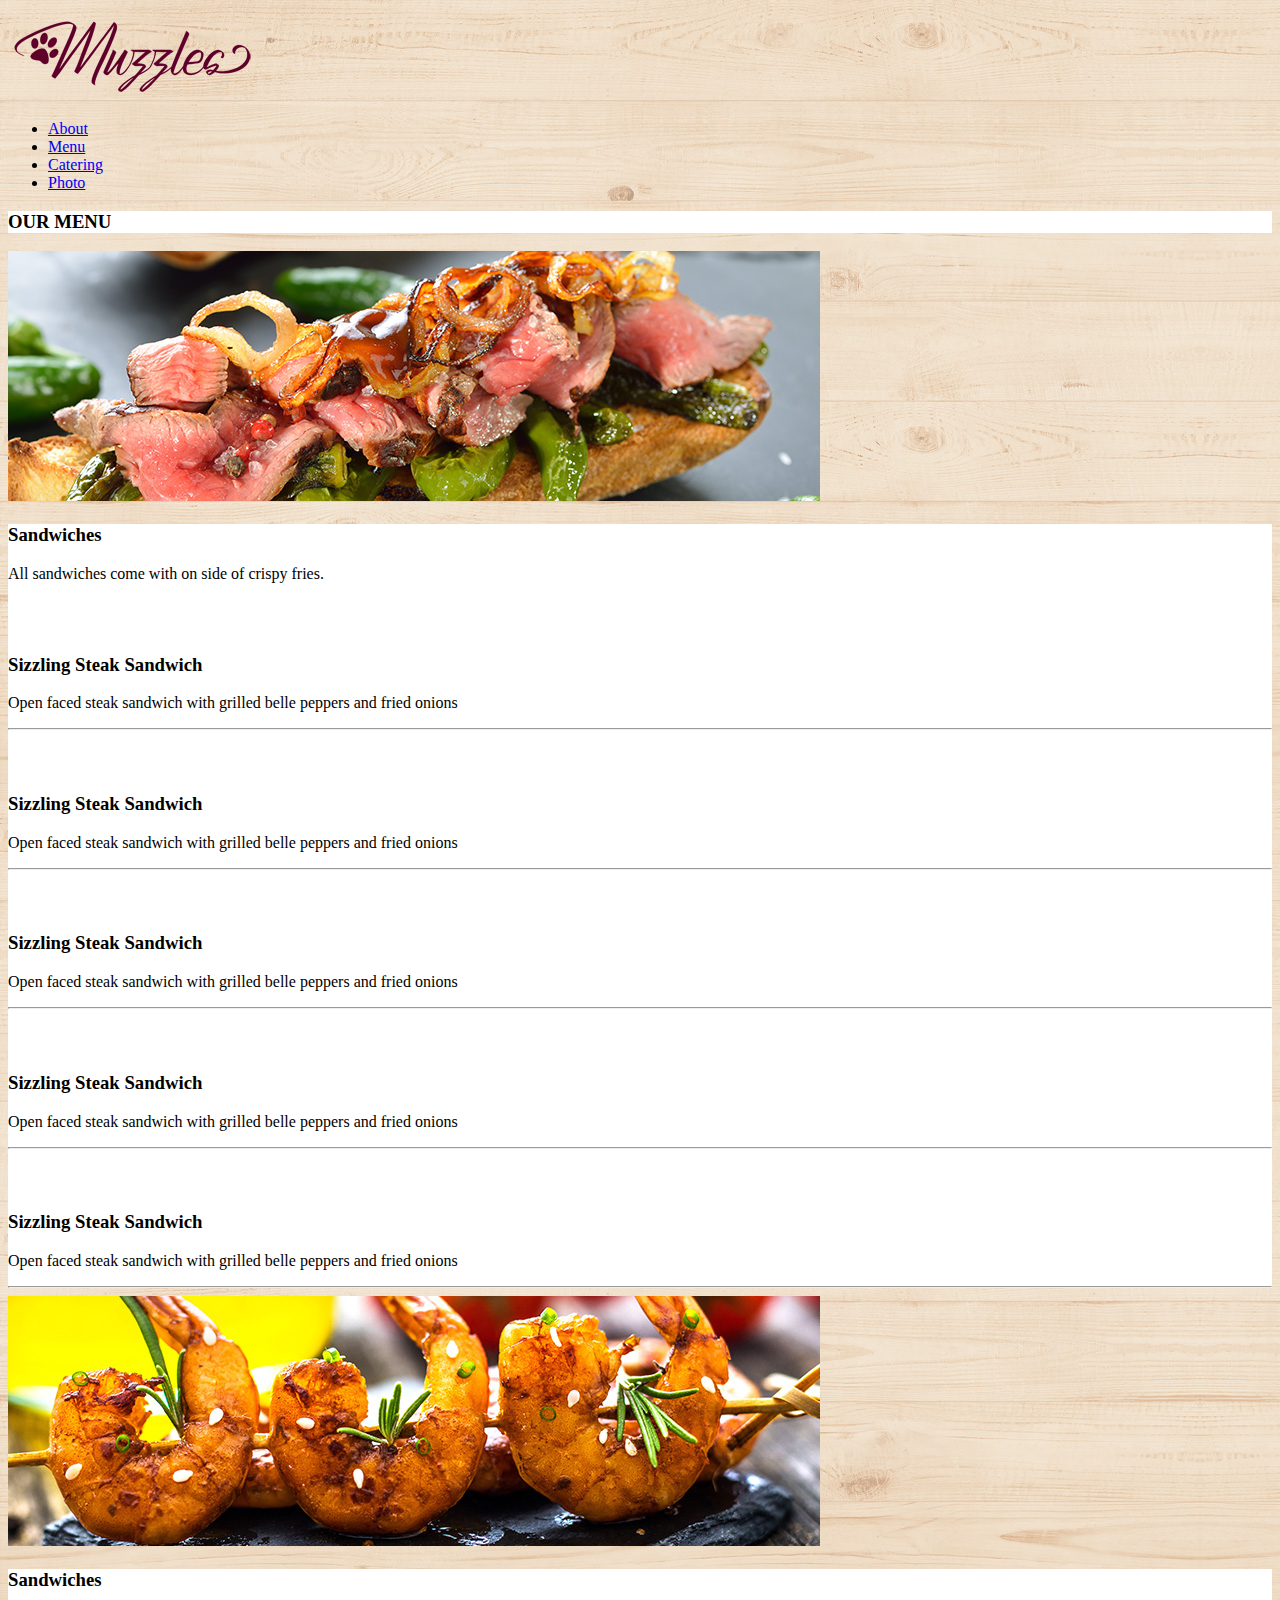
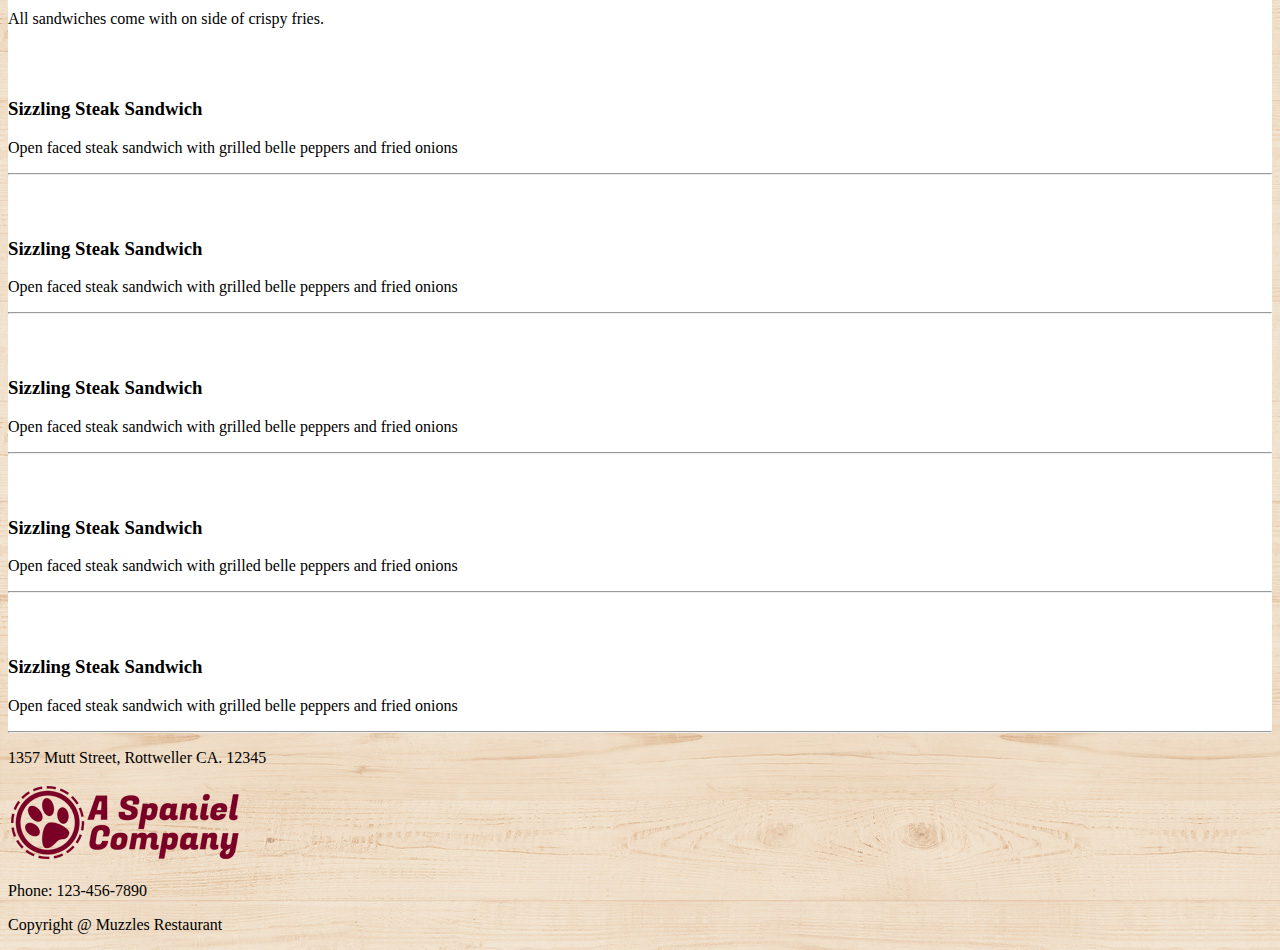
==== page/menu.html @ fd116674 "menu page" ====
<!doctype html>
<html lang="en">

<head>
    <!-- Required meta tags -->
    <meta charset="utf-8">
    <meta name="viewport" content="width=device-width, initial-scale=1">

    <!-- Bootstrap CSS -->
    <link href="https://cdn.jsdelivr.net/npm/bootstrap@5.0.1/dist/css/bootstrap.min.css" rel="stylesheet"
        integrity="sha384-+0n0xVW2eSR5OomGNYDnhzAbDsOXxcvSN1TPprVMTNDbiYZCxYbOOl7+AMvyTG2x" crossorigin="anonymous">
    <link rel="stylesheet" href="../style/style.css">
    <title>Puppy Restaurant</title>
</head>

<body>
    <!-- -------------------------------------------------------------------------------------------------------------------------------------------------------------------------------------- -->
    <nav class="navbar navbar-light">
        <div class="container">
            <a class="navbar-brand" href="#">
                <img src="../assets/MuzzlesLogo.png" alt="" width="250" height="92">
            </a>
            <ul class="nav justify-content-end">
                <li class="nav-item">
                    <a class="nav-link active" aria-current="page" href="#">About</a>
                </li>
                <li class="nav-item">
                    <a class="nav-link" href="#">Menu</a>
                </li>
                <li class="nav-item">
                    <a class="nav-link" href="#">Catering</a>
                </li>
                <li class="nav-item">
                    <a class="nav-link" href="#">Photo</a>
                </li>
            </ul>
        </div>
    </nav>

    <div style="background-color: #ffffff;" class="container d-flex justify-content-center">
        <div class="row">
            <div class="col">
                <h3>OUR MENU</h3>
            </div>
        </div>
    </div>

    <div class="container pt-5">
        <div class="row ">
            <div class="col-6">
                <img src="../assets/menubeef.jpg"  class="img-fluid" alt="">


                <div class="row " style="background-color: #ffffff;">
                    <div class="col-12 d-flex justify-content-start">
                        <h3>Sandwiches</h3>
                    </div>
                    <div class="col-12">
                        <p>All sandwiches come with on side of crispy fries.</p>
                    </div>
                    <br><br>
                    <div class="col-10">
                        <h3>Sizzling Steak Sandwich</h3>
                        <p>Open faced steak sandwich with grilled belle peppers and fried onions</p>
                    </div>
                    <hr>
                    <br><br>

                    <div class="col-10">
                        <h3>Sizzling Steak Sandwich</h3>
                        <p>Open faced steak sandwich with grilled belle peppers and fried onions</p>
                    </div>
                    <hr>
                    <br><br>

                    <div class="col-10">
                        <h3>Sizzling Steak Sandwich</h3>
                        <p>Open faced steak sandwich with grilled belle peppers and fried onions</p>
                    </div>
                    <hr>
                    <br><br>

                    <div class="col-10">
                        <h3>Sizzling Steak Sandwich</h3>
                        <p>Open faced steak sandwich with grilled belle peppers and fried onions</p>
                    </div>
                    <hr>
                    <br><br>

                    <div class="col-10">
                        <h3>Sizzling Steak Sandwich</h3>
                        <p>Open faced steak sandwich with grilled belle peppers and fried onions</p>
                    </div>
                    <hr>
                </div>


            </div>

            

            <div class="col-6">
                <img src="../assets/menuseafood.jpg" class="img-fluid" alt="">

                <div class="row M-size" style="background-color: #ffffff;">
                    <div class="col-12 d-flex justify-content-start">
                        <h3>Sandwiches</h3>
                    </div>
                    <div class="col-12">
                        <p>All sandwiches come with on side of crispy fries.</p>
                    </div>
                    <br><br>
                    <div class="col-10">
                        <h3>Sizzling Steak Sandwich</h3>
                        <p>Open faced steak sandwich with grilled belle peppers and fried onions</p>
                    </div>
                    <hr>
                    <br><br>

                    <div class="col-10">
                        <h3>Sizzling Steak Sandwich</h3>
                        <p>Open faced steak sandwich with grilled belle peppers and fried onions</p>
                    </div>
                    <hr>
                    <br><br>

                    <div class="col-10">
                        <h3>Sizzling Steak Sandwich</h3>
                        <p>Open faced steak sandwich with grilled belle peppers and fried onions</p>
                    </div>
                    <hr>
                    <br><br>

                    <div class="col-10">
                        <h3>Sizzling Steak Sandwich</h3>
                        <p>Open faced steak sandwich with grilled belle peppers and fried onions</p>
                    </div>
                    <hr>
                    <br><br>

                    <div class="col-10">
                        <h3>Sizzling Steak Sandwich</h3>
                        <p>Open faced steak sandwich with grilled belle peppers and fried onions</p>
                    </div>
                    <hr>
                </div>
            </div>
        </div>


        <!-- <div class="row" style="background-color: #ffffff;">
            <div class="col-12 d-flex justify-content-start">
                <h3>Sandwiches</h3>
            </div>
            <div class="col-12">
                <p>All sandwiches come with on side of crispy fries.</p>
            </div>
            <br><br><br>
            <div class="col-12">
                <h3>Sizzling Steak Sandwiach</h3>
            </div>
        </div> -->
    </div>




    <footer>
        <div class="container-fluid py-5">
            <div class="row">
                <div class="col-6 d-flex justify-content-start">
                    <p>1357 Mutt Street, Rottweller CA. 12345</p>
                </div>
                <div class="col-6 d-flex justify-content-end">
                    <img src="../assets/CompanyLogo.png" alt="">
                </div>
            </div>

            <div class="row">
                <div class="col-6  d-flex justify-content-start">
                    <p>Phone: 123-456-7890</p>
                </div>
                <div class="col-6 d-flex justify-content-end">
                    <p>Copyright @ Muzzles Restaurant</p>
                </div>
            </div>
        </div>
    </footer>






    <!-- -------------------------------------------------------------------------------------------------------------------------------------------------------------------------------------- -->
    <!-- Optional JavaScript; choose one of the two! -->

    <!-- Option 1: Bootstrap Bundle with Popper -->
    <script src="https://cdn.jsdelivr.net/npm/bootstrap@5.0.1/dist/js/bootstrap.bundle.min.js"
        integrity="sha384-gtEjrD/SeCtmISkJkNUaaKMoLD0//ElJ19smozuHV6z3Iehds+3Ulb9Bn9Plx0x4" crossorigin="anonymous">
    </script>

    <!-- Option 2: Separate Popper and Bootstrap JS -->
    <!--
    <script src="https://cdn.jsdelivr.net/npm/@popperjs/core@2.9.2/dist/umd/popper.min.js" integrity="sha384-IQsoLXl5PILFhosVNubq5LC7Qb9DXgDA9i+tQ8Zj3iwWAwPtgFTxbJ8NT4GN1R8p" crossorigin="anonymous"></script>
    <script src="https://cdn.jsdelivr.net/npm/bootstrap@5.0.1/dist/js/bootstrap.min.js" integrity="sha384-Atwg2Pkwv9vp0ygtn1JAojH0nYbwNJLPhwyoVbhoPwBhjQPR5VtM2+xf0Uwh9KtT" crossorigin="anonymous"></script>
    -->
</body>

</html>
---- style/style.css ----
@font-face {
    font-family: MontaukRegular;
    src: url(../assets/fonts/Montauk-Regular.otf);
}

@font-face {
    font-family: MontaukBold;
    src: url(../assets/fonts/Montauk-Bold.otf);
}

body{
    background-image: url(../assets/bgtexture.jpg);
}
#homeImage {
    background-image: url(../assets/homeHero.jpg);
    height: 50vh;
    width: 100%;
    background-repeat: no-repeat;
    background-size: cover;
}

#AMainImage {
    background-image: url(../assets/AboutMain.jpg);
    background-size: cover;
}

#AMainCard {
    
}

#ATeamHeading {
    background-color: white;
    display: flex;
    justify-content: center;
}

.AcardText {
    font-family: MontaukRegular;
    font-size: 16px;
    color: #5F002B;
}
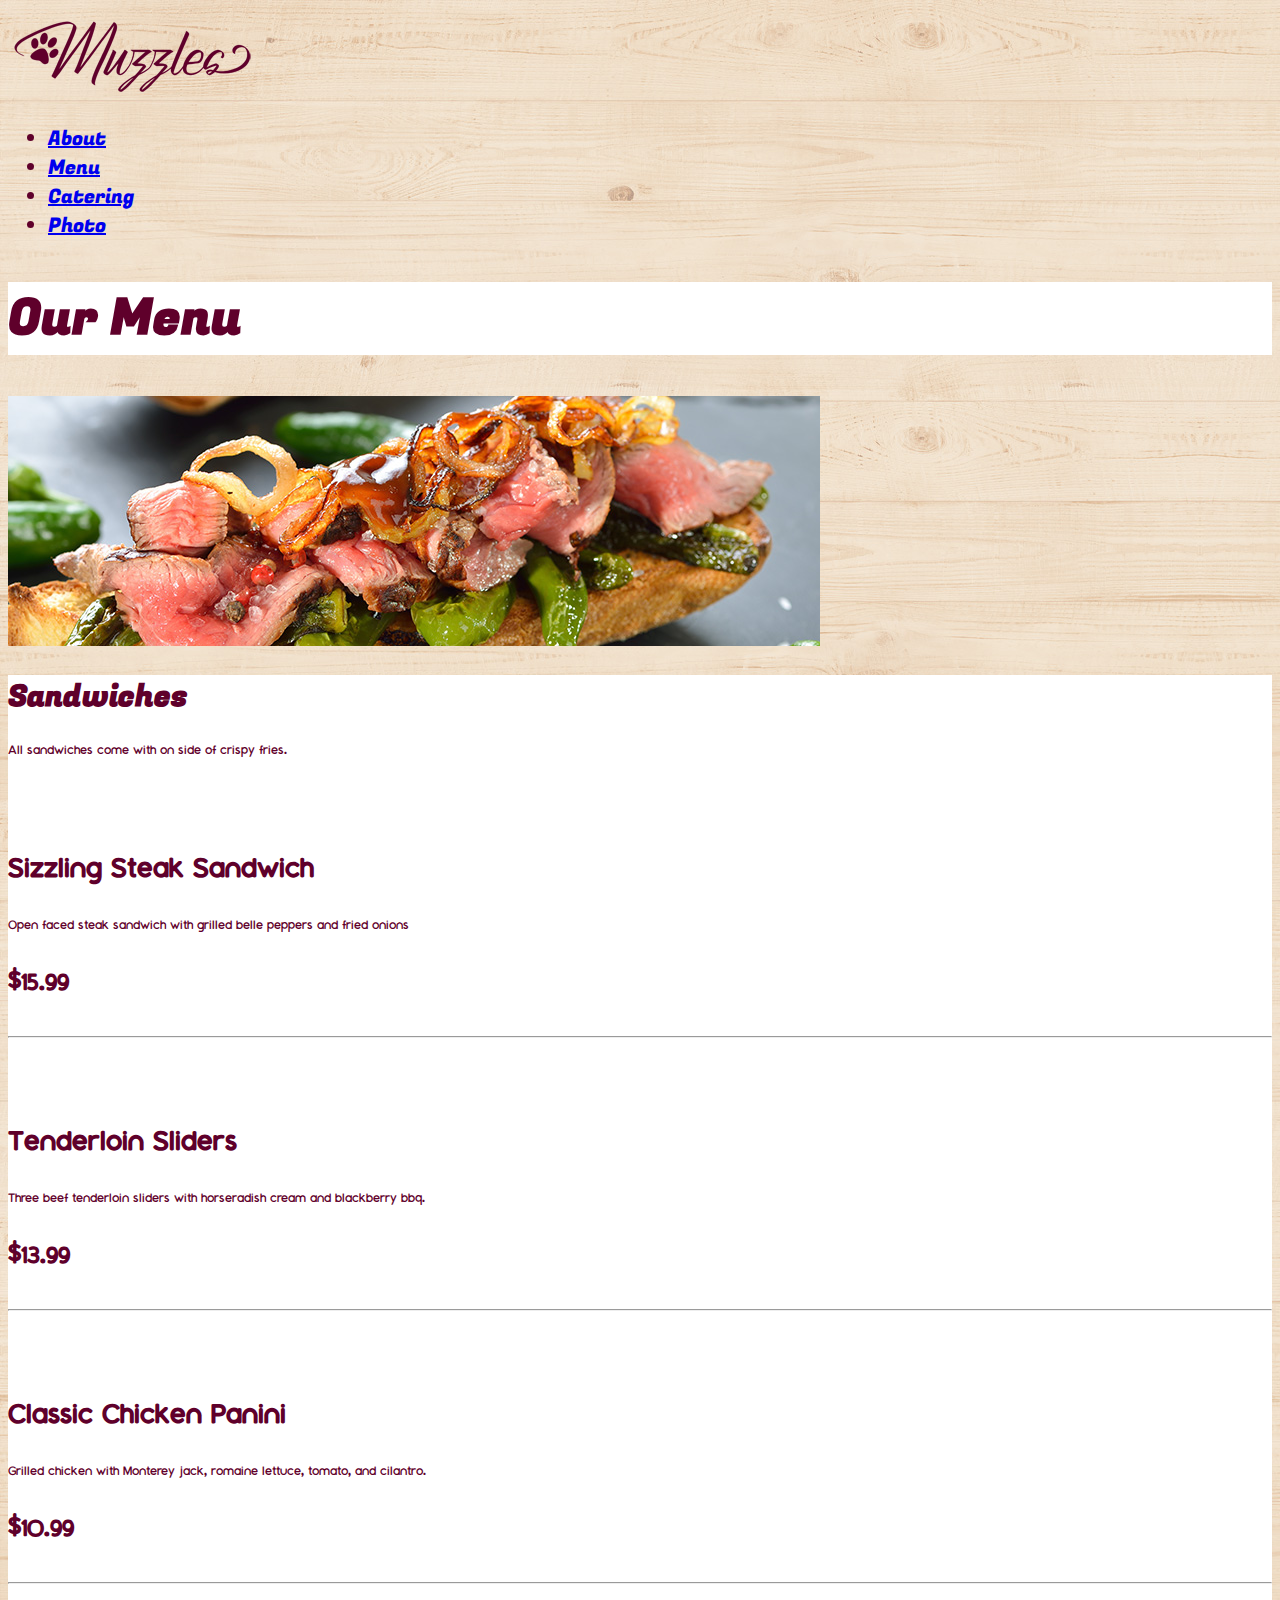
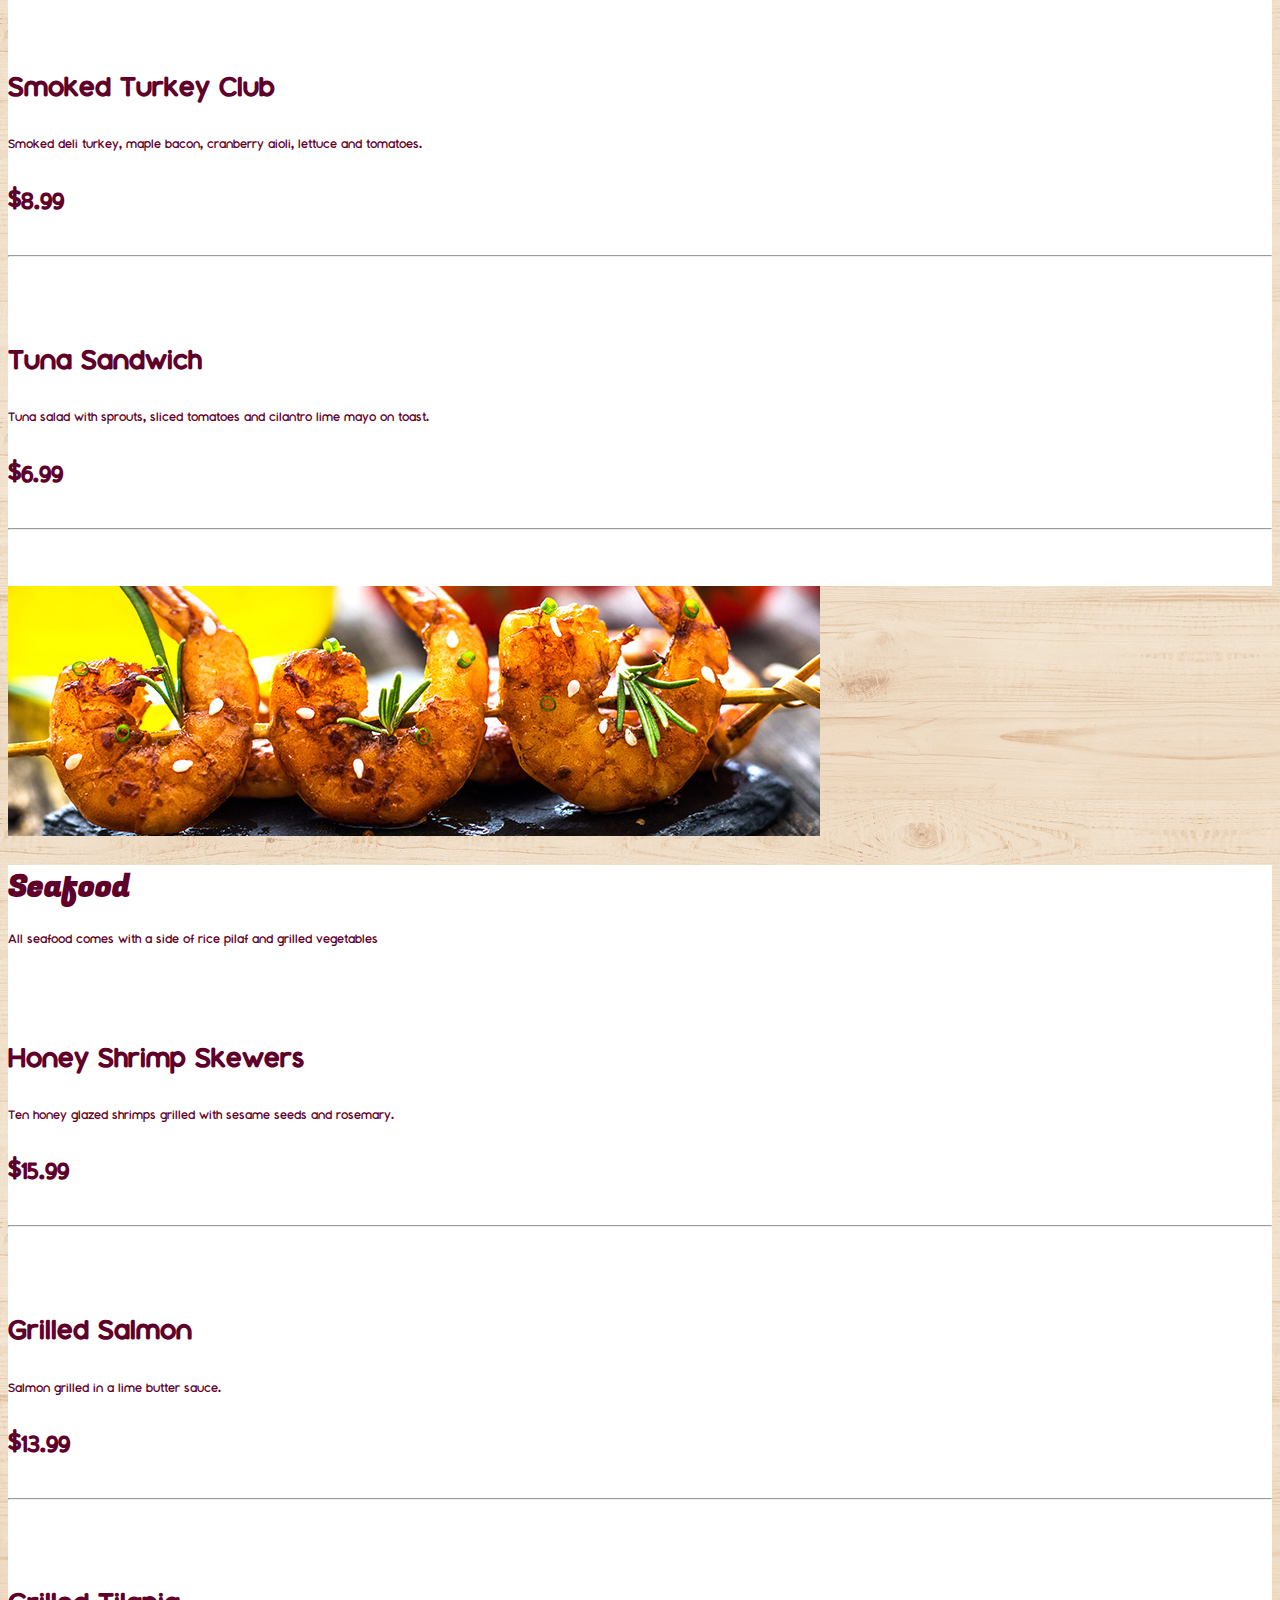
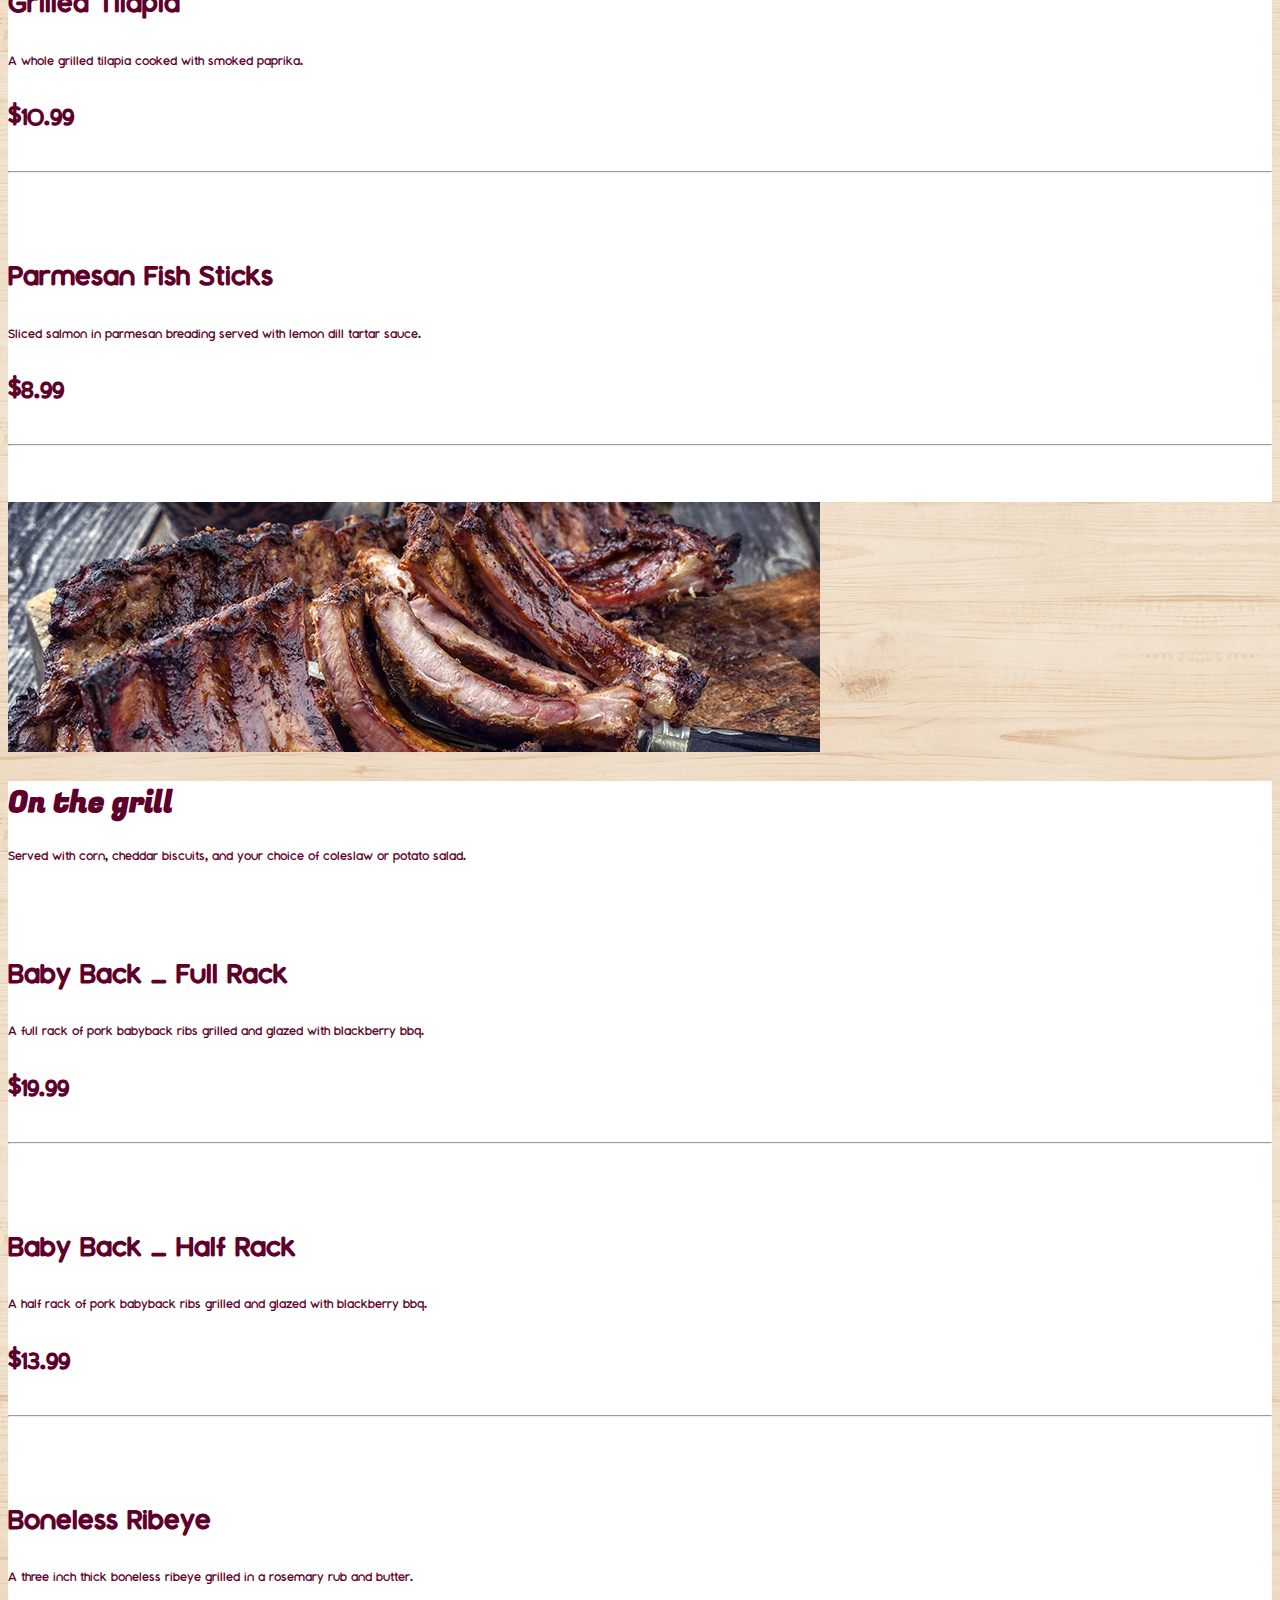
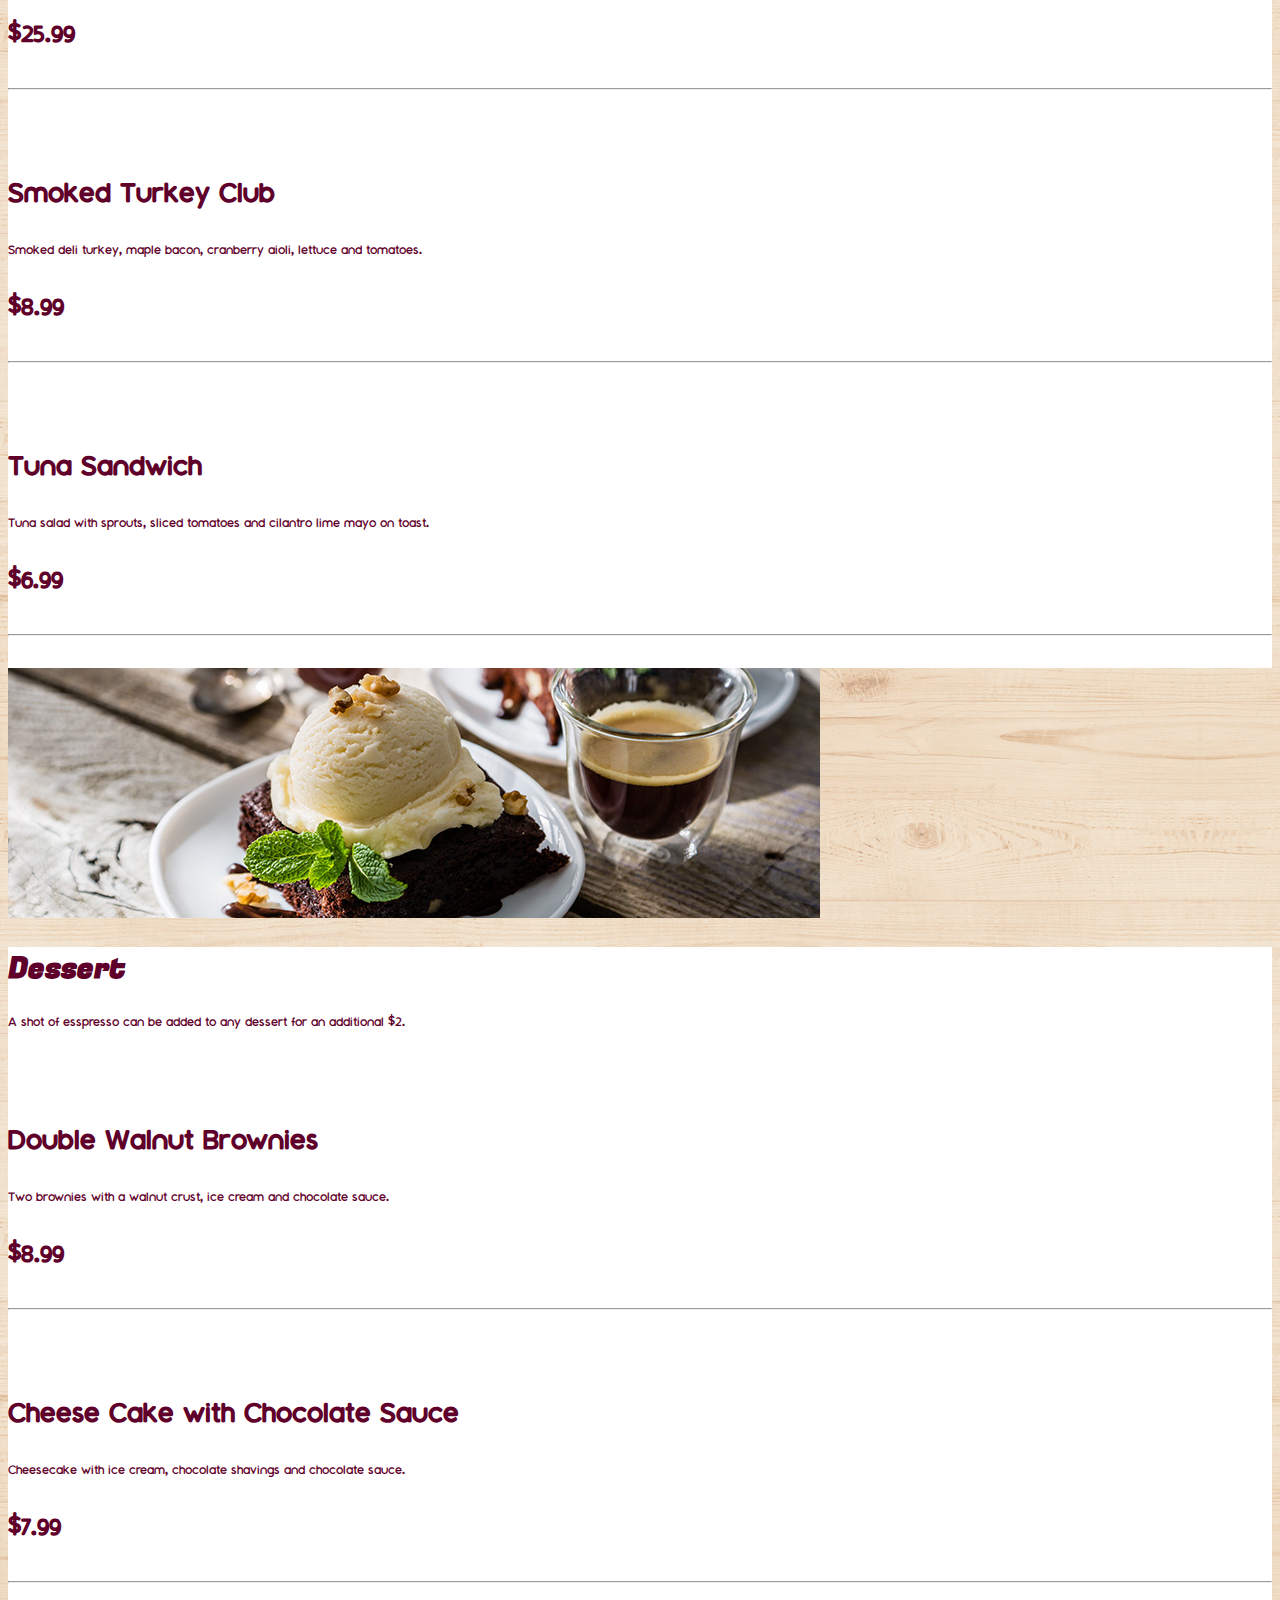
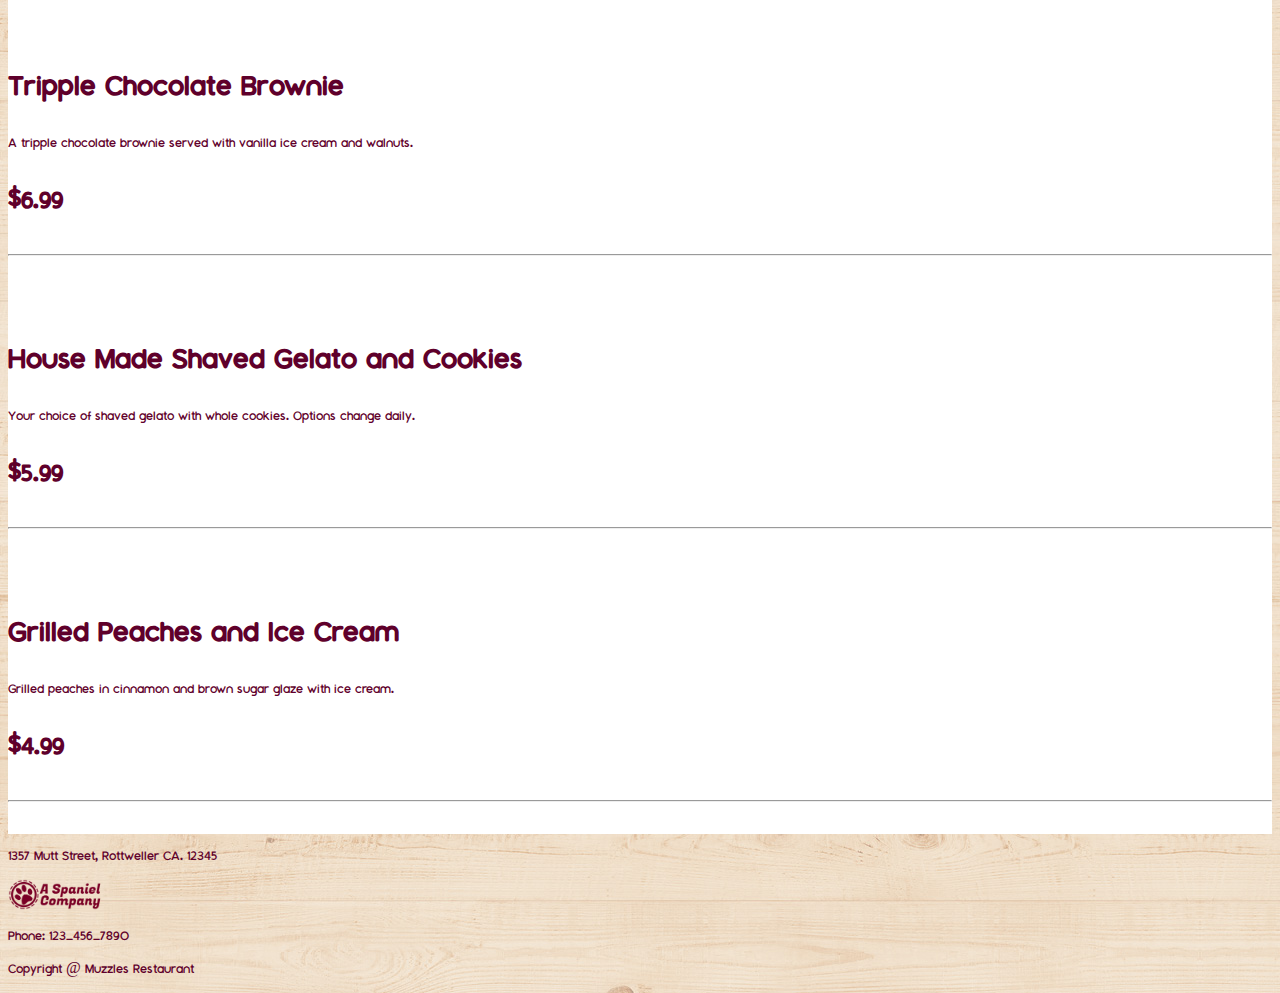
==== commit 1eea713e: "changing fonts" ====
--- a/page/menu.html
+++ b/page/menu.html
@@ -20,7 +20,7 @@
             <a class="navbar-brand" href="#">
                 <img src="../assets/MuzzlesLogo.png" alt="" width="250" height="92">
             </a>
-            <ul class="nav justify-content-end">
+            <ul class="nav justify-content-end M-anchor">
                 <li class="nav-item">
                     <a class="nav-link active" aria-current="page" href="#">About</a>
                 </li>
@@ -38,9 +38,9 @@
     </nav>
 
     <div style="background-color: #ffffff;" class="container d-flex justify-content-center">
-        <div class="row">
+        <div class="row py-3">
             <div class="col">
-                <h3>OUR MENU</h3>
+                <h2 class="Mtitle">Our Menu</h2>
             </div>
         </div>
     </div>
@@ -51,55 +51,267 @@
                 <img src="../assets/menubeef.jpg"  class="img-fluid" alt="">
 
 
-                <div class="row " style="background-color: #ffffff;">
+                <div class="row M-size py-3 M-food-names" style="background-color: #ffffff;">
                     <div class="col-12 d-flex justify-content-start">
-                        <h3>Sandwiches</h3>
+                        <h2 class="McardHeading">Sandwiches</h2>
                     </div>
                     <div class="col-12">
                         <p>All sandwiches come with on side of crispy fries.</p>
                     </div>
-                    <br><br>
-                    <div class="col-10">
-                        <h3>Sizzling Steak Sandwich</h3>
-                        <p>Open faced steak sandwich with grilled belle peppers and fried onions</p>
-                    </div>
-                    <hr>
-                    <br><br>
-
-                    <div class="col-10">
-                        <h3>Sizzling Steak Sandwich</h3>
-                        <p>Open faced steak sandwich with grilled belle peppers and fried onions</p>
-                    </div>
-                    <hr>
-                    <br><br>
-
-                    <div class="col-10">
-                        <h3>Sizzling Steak Sandwich</h3>
-                        <p>Open faced steak sandwich with grilled belle peppers and fried onions</p>
-                    </div>
-                    <hr>
-                    <br><br>
-
-                    <div class="col-10">
-                        <h3>Sizzling Steak Sandwich</h3>
-                        <p>Open faced steak sandwich with grilled belle peppers and fried onions</p>
-                    </div>
-                    <hr>
-                    <br><br>
-
-                    <div class="col-10">
-                        <h3>Sizzling Steak Sandwich</h3>
-                        <p>Open faced steak sandwich with grilled belle peppers and fried onions</p>
-                    </div>
-                    <hr>
-                </div>
-
-
-            </div>
+                    
+                    <br><br>
+                    <div class="col-10">
+                        <h3>Sizzling Steak Sandwich</h3>
+                        <p>Open faced steak sandwich with grilled belle peppers and fried onions</p>
+                    </div>
+                    <div class="col-2 ">
+                        <h4>$15.99</h4>
+                    </div>
+                    <hr>
+                    <br><br>
+
+                    <div class="col-10">
+                        <h3>Tenderloin Sliders </h3>
+                        <p>Three beef tenderloin sliders with horseradish cream and blackberry bbq.</p>
+                    </div>
+                    <div class="col-2">
+                        <h4>$13.99</h4>
+                    </div>
+                    <hr>
+                    <br><br>
+
+                    <div class="col-10">
+                        <h3>Classic Chicken Panini</h3>
+                        <p>Grilled chicken with Monterey jack, romaine lettuce, tomato, and cilantro.</p>
+                    </div>
+                    <div class="col-2">
+                        <h4>$10.99</h4>
+                    </div>
+                    <hr>
+                    <br><br>
+
+                    <div class="col-10">
+                        <h3>Smoked Turkey Club </h3>
+                        <p>Smoked deli turkey, maple bacon, cranberry aioli, lettuce and tomatoes.</p>
+                    </div>
+                    <div class="col-2">
+                        <h4>$8.99</h4>
+                    </div>
+                    <hr>
+                    <br><br>
+
+                    <div class="col-10">
+                        <h3>Tuna Sandwich</h3>
+                        <p>Tuna salad with sprouts, sliced tomatoes and cilantro lime mayo on toast.</p>
+                    </div>
+                    <div class="col-2">
+                        <h4>$6.99</h4>
+                    </div>
+                    <hr>
+                    <br><br>
+                </div>
+
+
+            </div>
+<!-- ------------------------------ -->
+            <div class="col-6">
+                <img src="../assets/menuseafood.jpg"  class="img-fluid" alt="">
+
+
+                <div class="row M-size py-3 M-food-names" style="background-color: #ffffff;">
+                    <div class="col-12 d-flex justify-content-start">
+                        <h2 class="McardHeading">Seafood</h2>
+                    </div>
+                    
+                    <div class="col-12">
+                        <p>All seafood comes with a side of rice pilaf and grilled vegetables</p>
+                    </div>
+                    
+                    <br><br>
+                    <div class="col-10">
+                        <h3>Honey Shrimp Skewers </h3>
+                        <p>Ten honey glazed shrimps grilled with sesame seeds and rosemary.</p>
+                    </div>
+                    <div class="col-2">
+                        <h4>$15.99</h4>
+                    </div>
+                    <hr>
+                    <br><br>
+
+                    <div class="col-10">
+                        <h3>Grilled Salmon </h3>
+                        <p>Salmon grilled in a lime butter sauce.</p>
+                    </div>
+                    <div class="col-2">
+                        <h4>$13.99</h4>
+                    </div>
+                    <hr>
+                    <br><br>
+
+                    <div class="col-10">
+                        <h3>Grilled Tilapia </h3>
+                        <p>A whole grilled tilapia cooked with smoked paprika.</p>
+                    </div>
+                    <div class="col-2">
+                        <h4>$10.99</h4>
+                    </div>
+                    <hr>
+                    <br><br>
+
+                    <div class="col-10">
+                        <h3>Parmesan Fish Sticks</h3>
+                        <p> Sliced salmon in parmesan breading served with lemon dill tartar sauce.</p>
+                    </div>
+                    <div class="col-2">
+                        <h4>$8.99</h4>
+                    </div>
+                    <hr>
+                    <br><br>
+
+
+                </div>
+            </div>
+
+<!-- ------------------------------ -->
+            <div class="col-6 py-5">
+                <img src="../assets/menumeat.jpg"  class="img-fluid" alt="">
+
+
+                <div class="row M-size py-3 M-food-names " style="background-color: #ffffff;">
+                    <div class="col-12 d-flex justify-content-start">
+                        <h2 class="McardHeading">On the grill</h2>
+                    </div>
+                    <div class="col-12">
+                        <p>Served with corn, cheddar biscuits, and your choice of coleslaw or potato salad.</p>
+                    </div>
+                    <br><br>
+                    <div class="col-10">
+                        <h3>Baby Back - Full Rack </h3>
+                        <p>A full rack of pork babyback ribs grilled and glazed with blackberry bbq.</p>
+                    </div>
+                    <div class="col-2">
+                        <h4>$19.99</h4>
+                    </div>
+                    <hr>
+                    <br><br>
+
+                    <div class="col-10">
+                        <h3>Baby Back - Half Rack </h3>
+                        <p> A half rack of pork babyback ribs grilled and glazed with blackberry bbq.</p>
+                    </div>
+                    <div class="col-2">
+                        <h4>$13.99</h4>
+                    </div>
+                    <hr>
+                    <br><br>
+
+
+                    <div class="col-10">
+                        <h3>Boneless Ribeye </h3>
+                        <p>A three inch thick boneless ribeye grilled in a rosemary rub and butter.</p>
+                    </div>
+                    <div class="col-2">
+                        <h4>$25.99</h4>
+                    </div>
+                    <hr>
+                    <br><br>
+
+                    <div class="col-10">
+                        <h3>Smoked Turkey Club </h3>
+                        <p>Smoked deli turkey, maple bacon, cranberry aioli, lettuce and tomatoes.</p>
+                    </div>
+                    <div class="col-2">
+                        <h4>$8.99</h4>
+                    </div>
+                    <hr>
+                    <br><br>
+
+                    <div class="col-10">
+                        <h3>Tuna Sandwich </h3>
+                        <p>Tuna salad with sprouts, sliced tomatoes and cilantro lime mayo on toast.</p>
+                    </div>
+                    <div class="col-2">
+                        <h4>$6.99</h4>
+                    </div>
+                    <hr>
+                    <br>
+
+                </div>
+            </div>
+
+<!-- ------------------------------ -->            
+            <div class="col-6 py-5">
+                <img src="../assets/menudesserts.jpg"  class="img-fluid" alt="">
+
+
+                <div class="row M-size py-3 M-food-names" style="background-color: #ffffff;">
+                    <div class="col-12 d-flex justify-content-start">
+                        <h2 class="McardHeading">Dessert</h2>
+                    </div>
+                    <div class="col-12">
+                        <p>A shot of esspresso can be added to any dessert for an additional $2.</p>
+                    </div>
+                    <br><br>
+                    <div class="col-10">
+                        <h3>Double Walnut Brownies</h3>
+                        <p>Two brownies with a walnut crust, ice cream and chocolate sauce.</p>
+                    </div>
+                    <div class="col-2">
+                        <h4>$8.99</h4>
+                    </div>
+                    <hr>
+                    <br><br>
+
+                    <div class="col-10">
+                        <h3>Cheese Cake with Chocolate Sauce </h3>
+                        <p>Cheesecake with ice cream, chocolate shavings and chocolate sauce.</p>
+                    </div>
+                    <div class="col-2">
+                        <h4>$7.99</h4>
+                    </div>
+                    <hr>
+                    <br><br>
+
+                    <div class="col-10">
+                        <h3>Tripple Chocolate Brownie </h3>
+                        <p>A tripple chocolate brownie served with vanilla ice cream and walnuts.</p>
+                    </div>
+                    <div class="col-2">
+                        <h4>$6.99</h4>
+                    </div>
+                    <hr>
+                    <br><br>
+
+                    <div class="col-10">
+                        <h3>House Made Shaved Gelato and Cookies</h3>
+                        <p>Your choice of shaved gelato with whole cookies. Options change daily.</p>
+                    </div>
+                    <div class="col-2">
+                        <h4>$5.99</h4>
+                    </div>
+                    <hr>
+                    <br><br>
+
+                    <div class="col-10">
+                        <h3>Grilled Peaches and Ice Cream </h3>
+                        <p>Grilled peaches in cinnamon and brown sugar glaze with ice cream.</p>
+                    </div>
+                    <div class="col-2">
+                        <h4>$4.99</h4>
+                    </div>
+                    <hr>
+                    <br>
+                </div>
+
+                
+
+
+            </div>
+
 
             
 
-            <div class="col-6">
+            <!-- <div class="col-6">
                 <img src="../assets/menuseafood.jpg" class="img-fluid" alt="">
 
                 <div class="row M-size" style="background-color: #ffffff;">
@@ -145,7 +357,7 @@
                     <hr>
                 </div>
             </div>
-        </div>
+        </div> -->
 
 
         <!-- <div class="row" style="background-color: #ffffff;">
@@ -166,17 +378,17 @@
 
 
     <footer>
-        <div class="container-fluid py-5">
+        <div class="container-fluid py-5 mb-0">
             <div class="row">
-                <div class="col-6 d-flex justify-content-start">
+                <div class="col-6 d-flex justify-content-start mb-0">
                     <p>1357 Mutt Street, Rottweller CA. 12345</p>
                 </div>
                 <div class="col-6 d-flex justify-content-end">
-                    <img src="../assets/CompanyLogo.png" alt="">
-                </div>
-            </div>
-
-            <div class="row">
+                    <img class="M-footer-img" src="../assets/CompanyLogo.png" alt="">
+                </div>
+            </div>
+
+            <div class="row ">
                 <div class="col-6  d-flex justify-content-start">
                     <p>Phone: 123-456-7890</p>
                 </div>
--- a/style/style.css
+++ b/style/style.css
@@ -1,13 +1,3 @@
-@font-face {
-    font-family: MontaukRegular;
-    src: url(../assets/fonts/Montauk-Regular.otf);
-}
-
-@font-face {
-    font-family: MontaukBold;
-    src: url(../assets/fonts/Montauk-Bold.otf);
-}
-
 body{
     background-image: url(../assets/bgtexture.jpg);
 }
@@ -19,23 +9,67 @@
     background-size: cover;
 }
 
-#AMainImage {
-    background-image: url(../assets/AboutMain.jpg);
-    background-size: cover;
+.M-size {
+margin: 0px;
 }
 
-#AMainCard {
-    
+  
+@font-face {
+    font-family: MontaukRegular;
+    src: url(../assets/fonts/Montauk-Regular.otf);
 }
 
-#ATeamHeading {
-    background-color: white;
-    display: flex;
-    justify-content: center;
+@font-face {
+    font-family: MontaukBold;
+    src: url(../assets/fonts/Montauk-Bold.otf);
 }
 
-.AcardText {
+@font-face {
+    font-family: FugazRegular;
+    src: url(../assets/fonts/FugazOne-Regular.ttf);
+}
+
+@font-face {
+    font-family: FugazOneRegular;
+    src: url(../assets/FugazOne-Regular.ttf);
+}
+
+ p, hr{
     font-family: MontaukRegular;
     font-size: 16px;
     color: #5F002B;
-}+}
+
+.McardHeading {
+    font-family: FugazOneRegular;
+    font-size: 30px;
+    color: #5F002B;
+    opacity: 100%;
+}
+
+.Mtitle {
+    font-family: FugazOneRegular;
+    font-size: 50px;
+    color: #5F002B;
+    opacity: 100%;
+}
+
+.M-footer-img {
+    width: 100px;
+    height: 31.6;
+}
+
+.M-anchor {
+    font-family: FugazOneRegular;
+    font-size: 20px;
+    color: #5F002B;
+    opacity: 100%;
+}
+
+.M-food-names {
+    font-family: MontaukRegular;
+    font-size: 30px;
+    color: #5F002B;
+}
+
+
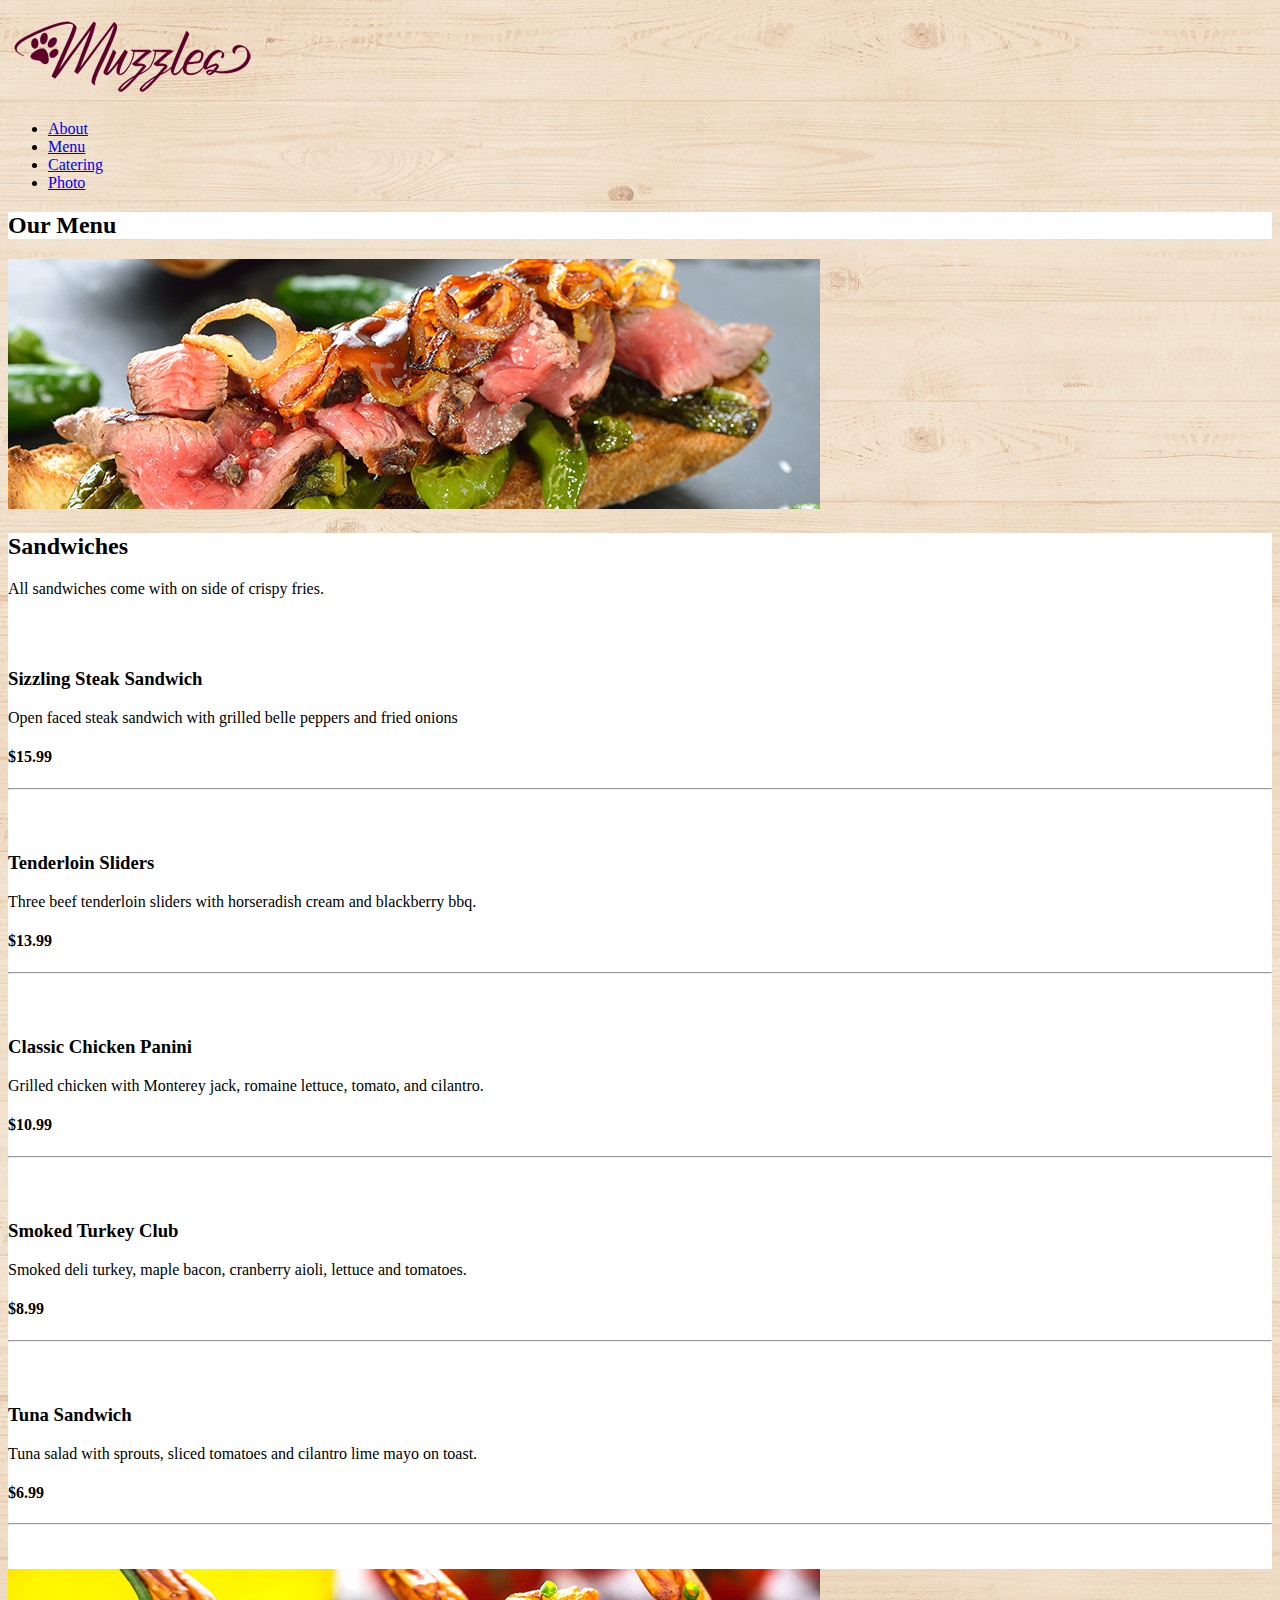
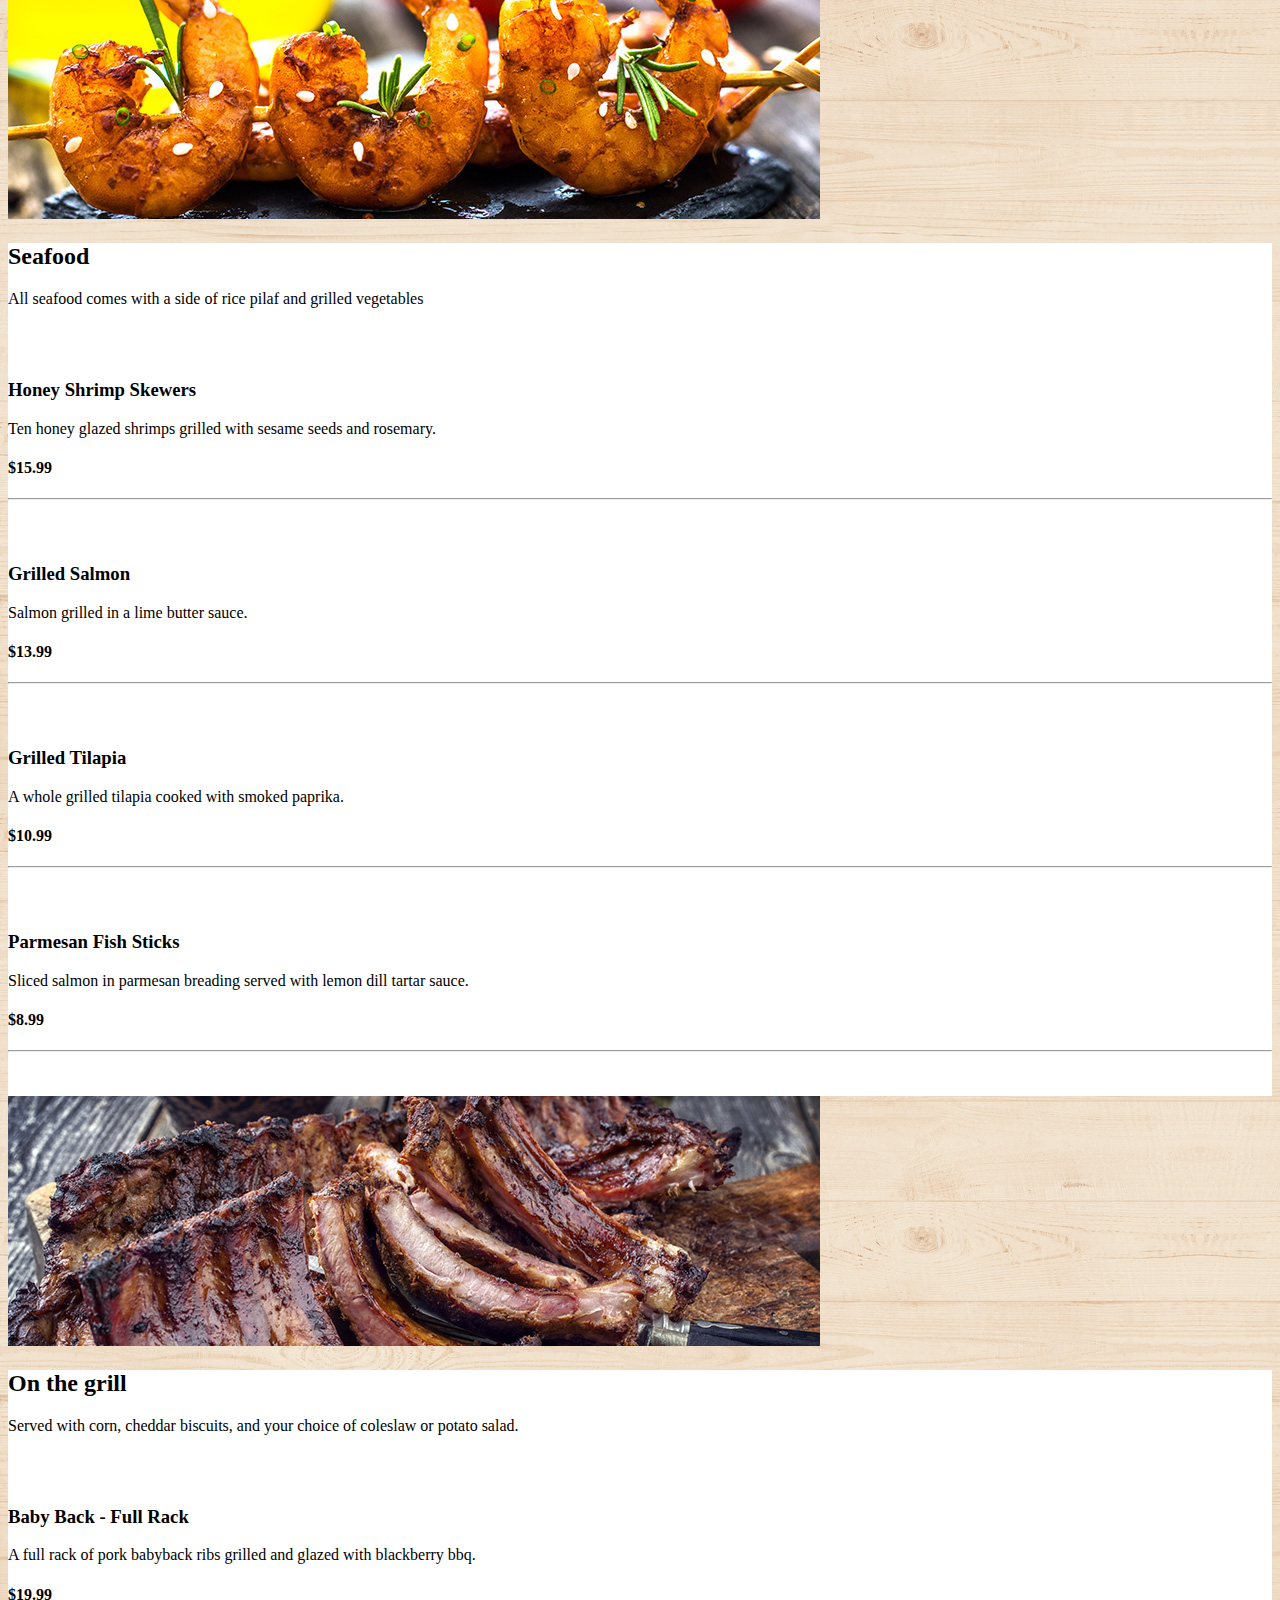
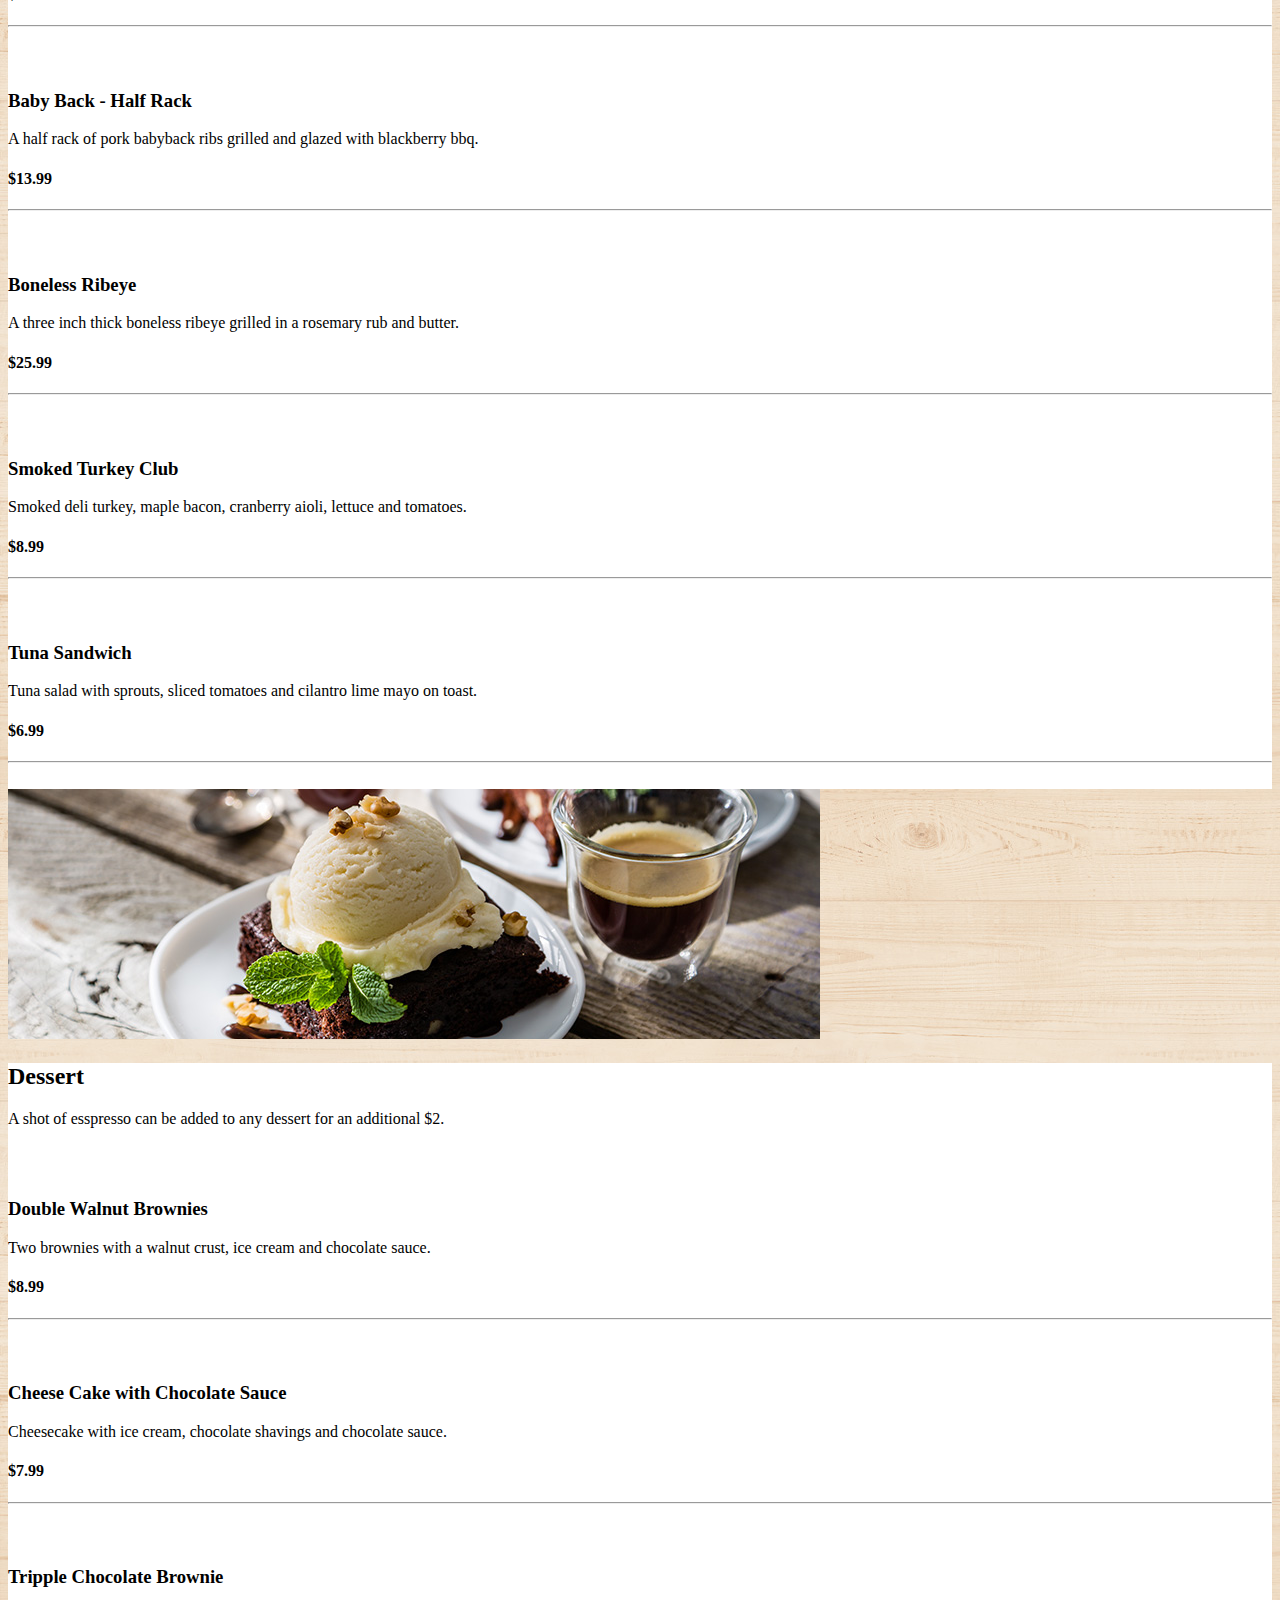
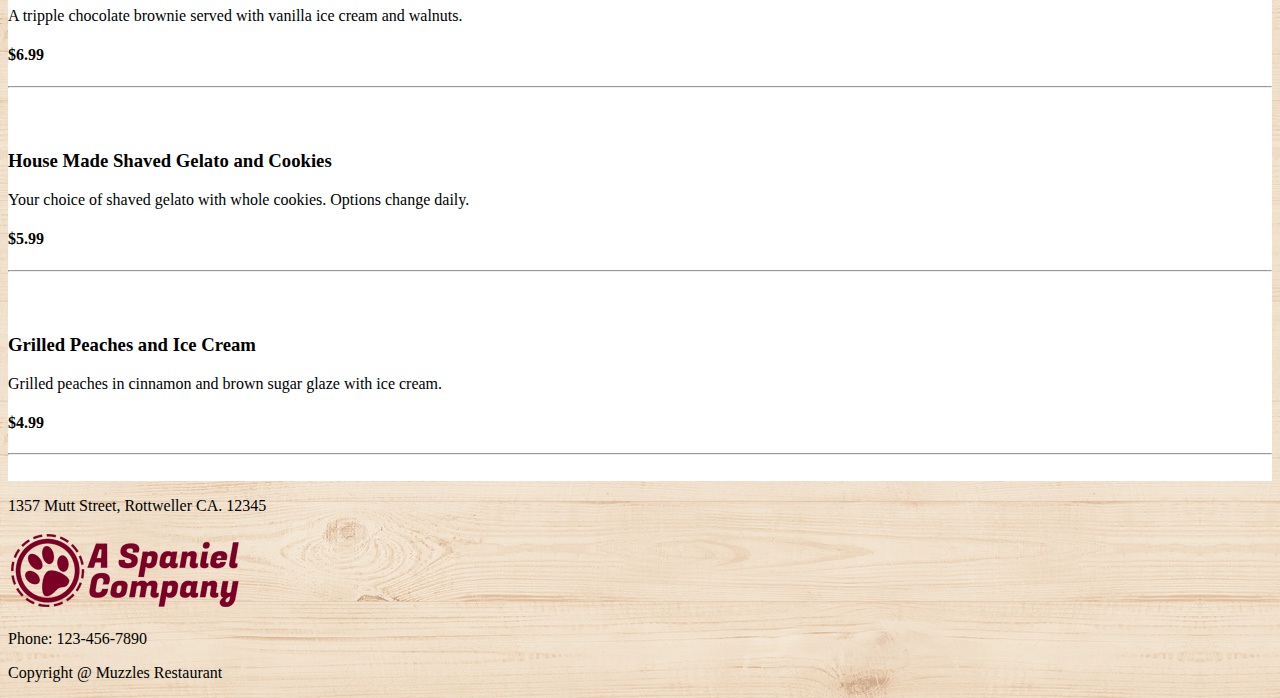
==== commit 54d375cb: "photo page" ====
--- a/page/menu.html
+++ b/page/menu.html
@@ -48,7 +48,7 @@
     <div class="container pt-5">
         <div class="row ">
             <div class="col-6">
-                <img src="../assets/menubeef.jpg"  class="img-fluid" alt="">
+                <img src="../assets/menubeef.jpg" class="img-fluid" alt="">
 
 
                 <div class="row M-size py-3 M-food-names" style="background-color: #ffffff;">
@@ -58,7 +58,7 @@
                     <div class="col-12">
                         <p>All sandwiches come with on side of crispy fries.</p>
                     </div>
-                    
+
                     <br><br>
                     <div class="col-10">
                         <h3>Sizzling Steak Sandwich</h3>
@@ -113,20 +113,20 @@
 
 
             </div>
-<!-- ------------------------------ -->
+            <!-- ------------------------------ -->
             <div class="col-6">
-                <img src="../assets/menuseafood.jpg"  class="img-fluid" alt="">
+                <img src="../assets/menuseafood.jpg" class="img-fluid" alt="">
 
 
                 <div class="row M-size py-3 M-food-names" style="background-color: #ffffff;">
                     <div class="col-12 d-flex justify-content-start">
                         <h2 class="McardHeading">Seafood</h2>
                     </div>
-                    
+
                     <div class="col-12">
                         <p>All seafood comes with a side of rice pilaf and grilled vegetables</p>
                     </div>
-                    
+
                     <br><br>
                     <div class="col-10">
                         <h3>Honey Shrimp Skewers </h3>
@@ -172,9 +172,9 @@
                 </div>
             </div>
 
-<!-- ------------------------------ -->
+            <!-- ------------------------------ -->
             <div class="col-6 py-5">
-                <img src="../assets/menumeat.jpg"  class="img-fluid" alt="">
+                <img src="../assets/menumeat.jpg" class="img-fluid" alt="">
 
 
                 <div class="row M-size py-3 M-food-names " style="background-color: #ffffff;">
@@ -239,9 +239,9 @@
                 </div>
             </div>
 
-<!-- ------------------------------ -->            
+            <!-- ------------------------------ -->
             <div class="col-6 py-5">
-                <img src="../assets/menudesserts.jpg"  class="img-fluid" alt="">
+                <img src="../assets/menudesserts.jpg" class="img-fluid" alt="">
 
 
                 <div class="row M-size py-3 M-food-names" style="background-color: #ffffff;">
@@ -303,13 +303,13 @@
                     <br>
                 </div>
 
-                
-
-
-            </div>
-
-
-            
+
+
+
+            </div>
+
+
+
 
             <!-- <div class="col-6">
                 <img src="../assets/menuseafood.jpg" class="img-fluid" alt="">
@@ -360,7 +360,7 @@
         </div> -->
 
 
-        <!-- <div class="row" style="background-color: #ffffff;">
+            <!-- <div class="row" style="background-color: #ffffff;">
             <div class="col-12 d-flex justify-content-start">
                 <h3>Sandwiches</h3>
             </div>
@@ -372,48 +372,48 @@
                 <h3>Sizzling Steak Sandwiach</h3>
             </div>
         </div> -->
-    </div>
-
-
-
-
-    <footer>
-        <div class="container-fluid py-5 mb-0">
-            <div class="row">
-                <div class="col-6 d-flex justify-content-start mb-0">
-                    <p>1357 Mutt Street, Rottweller CA. 12345</p>
-                </div>
-                <div class="col-6 d-flex justify-content-end">
-                    <img class="M-footer-img" src="../assets/CompanyLogo.png" alt="">
-                </div>
-            </div>
-
-            <div class="row ">
-                <div class="col-6  d-flex justify-content-start">
-                    <p>Phone: 123-456-7890</p>
-                </div>
-                <div class="col-6 d-flex justify-content-end">
-                    <p>Copyright @ Muzzles Restaurant</p>
-                </div>
-            </div>
         </div>
-    </footer>
-
-
-
-
-
-
-    <!-- -------------------------------------------------------------------------------------------------------------------------------------------------------------------------------------- -->
-    <!-- Optional JavaScript; choose one of the two! -->
-
-    <!-- Option 1: Bootstrap Bundle with Popper -->
-    <script src="https://cdn.jsdelivr.net/npm/bootstrap@5.0.1/dist/js/bootstrap.bundle.min.js"
-        integrity="sha384-gtEjrD/SeCtmISkJkNUaaKMoLD0//ElJ19smozuHV6z3Iehds+3Ulb9Bn9Plx0x4" crossorigin="anonymous">
-    </script>
-
-    <!-- Option 2: Separate Popper and Bootstrap JS -->
-    <!--
+
+
+
+
+        <footer>
+            <div class="container-fluid py-5 mb-0">
+                <div class="row">
+                    <div class="col-6 d-flex justify-content-start mb-0">
+                        <p>1357 Mutt Street, Rottweller CA. 12345</p>
+                    </div>
+                    <div class="col-6 d-flex justify-content-end">
+                        <img class="M-footer-img" src="../assets/CompanyLogo.png" alt="">
+                    </div>
+                </div>
+
+                <div class="row ">
+                    <div class="col-6  d-flex justify-content-start">
+                        <p>Phone: 123-456-7890</p>
+                    </div>
+                    <div class="col-6 d-flex justify-content-end">
+                        <p>Copyright @ Muzzles Restaurant</p>
+                    </div>
+                </div>
+            </div>
+        </footer>
+
+
+
+
+
+
+        <!-- -------------------------------------------------------------------------------------------------------------------------------------------------------------------------------------- -->
+        <!-- Optional JavaScript; choose one of the two! -->
+
+        <!-- Option 1: Bootstrap Bundle with Popper -->
+        <script src="https://cdn.jsdelivr.net/npm/bootstrap@5.0.1/dist/js/bootstrap.bundle.min.js"
+            integrity="sha384-gtEjrD/SeCtmISkJkNUaaKMoLD0//ElJ19smozuHV6z3Iehds+3Ulb9Bn9Plx0x4" crossorigin="anonymous">
+        </script>
+
+        <!-- Option 2: Separate Popper and Bootstrap JS -->
+        <!--
     <script src="https://cdn.jsdelivr.net/npm/@popperjs/core@2.9.2/dist/umd/popper.min.js" integrity="sha384-IQsoLXl5PILFhosVNubq5LC7Qb9DXgDA9i+tQ8Zj3iwWAwPtgFTxbJ8NT4GN1R8p" crossorigin="anonymous"></script>
     <script src="https://cdn.jsdelivr.net/npm/bootstrap@5.0.1/dist/js/bootstrap.min.js" integrity="sha384-Atwg2Pkwv9vp0ygtn1JAojH0nYbwNJLPhwyoVbhoPwBhjQPR5VtM2+xf0Uwh9KtT" crossorigin="anonymous"></script>
     -->
--- a/style/style.css
+++ b/style/style.css
@@ -1,19 +1,3 @@
-body{
-    background-image: url(../assets/bgtexture.jpg);
-}
-#homeImage {
-    background-image: url(../assets/homeHero.jpg);
-    height: 50vh;
-    width: 100%;
-    background-repeat: no-repeat;
-    background-size: cover;
-}
-
-.M-size {
-margin: 0px;
-}
-
-  
 @font-face {
     font-family: MontaukRegular;
     src: url(../assets/fonts/Montauk-Regular.otf);
@@ -29,47 +13,56 @@
     src: url(../assets/fonts/FugazOne-Regular.ttf);
 }
 
-@font-face {
-    font-family: FugazOneRegular;
-    src: url(../assets/FugazOne-Regular.ttf);
+body{
+    background-image: url(../assets/bgtexture.jpg);
+}
+#homeImage {
+    background-image: url(../assets/homeHero.jpg);
+    height: 50vh;
+    width: 100%;
+    background-repeat: no-repeat;
+    background-size: cover;
 }
 
- p, hr{
+#AMainImage {
+    background-image: url(../assets/AboutMain.jpg);
+    background-size: cover;
+}
+
+#ATeamHeading {
+    background-color: white;
+    display: flex;
+    justify-content: center;
+    font-family: FugazRegular;
+    font-size: 16px;
+    color:#5F002B;
+}
+
+.AcardText {
     font-family: MontaukRegular;
     font-size: 16px;
     color: #5F002B;
 }
 
-.McardHeading {
-    font-family: FugazOneRegular;
-    font-size: 30px;
-    color: #5F002B;
-    opacity: 100%;
-}
-
-.Mtitle {
-    font-family: FugazOneRegular;
-    font-size: 50px;
-    color: #5F002B;
-    opacity: 100%;
-}
-
-.M-footer-img {
-    width: 100px;
-    height: 31.6;
-}
-
-.M-anchor {
-    font-family: FugazOneRegular;
-    font-size: 20px;
-    color: #5F002B;
-    opacity: 100%;
-}
-
-.M-food-names {
-    font-family: MontaukRegular;
-    font-size: 30px;
+.AcardHeading {
+    font-family: FugazRegular;
+    font-size: 24px;
     color: #5F002B;
 }
 
+#cateringHeroImage {
+    background-image: url(../assets/cateringHero.jpg);
+    height: 50vh;
+    width: 100%;
+    background-repeat: no-repeat;
+    background-size: cover;
+}
+.sideImage {
+    max-width: 90%;
+}
 
+.sideText {
+    font-family: MontaukRegular;
+    font-size: 1vw;
+    color: #5F002B
+}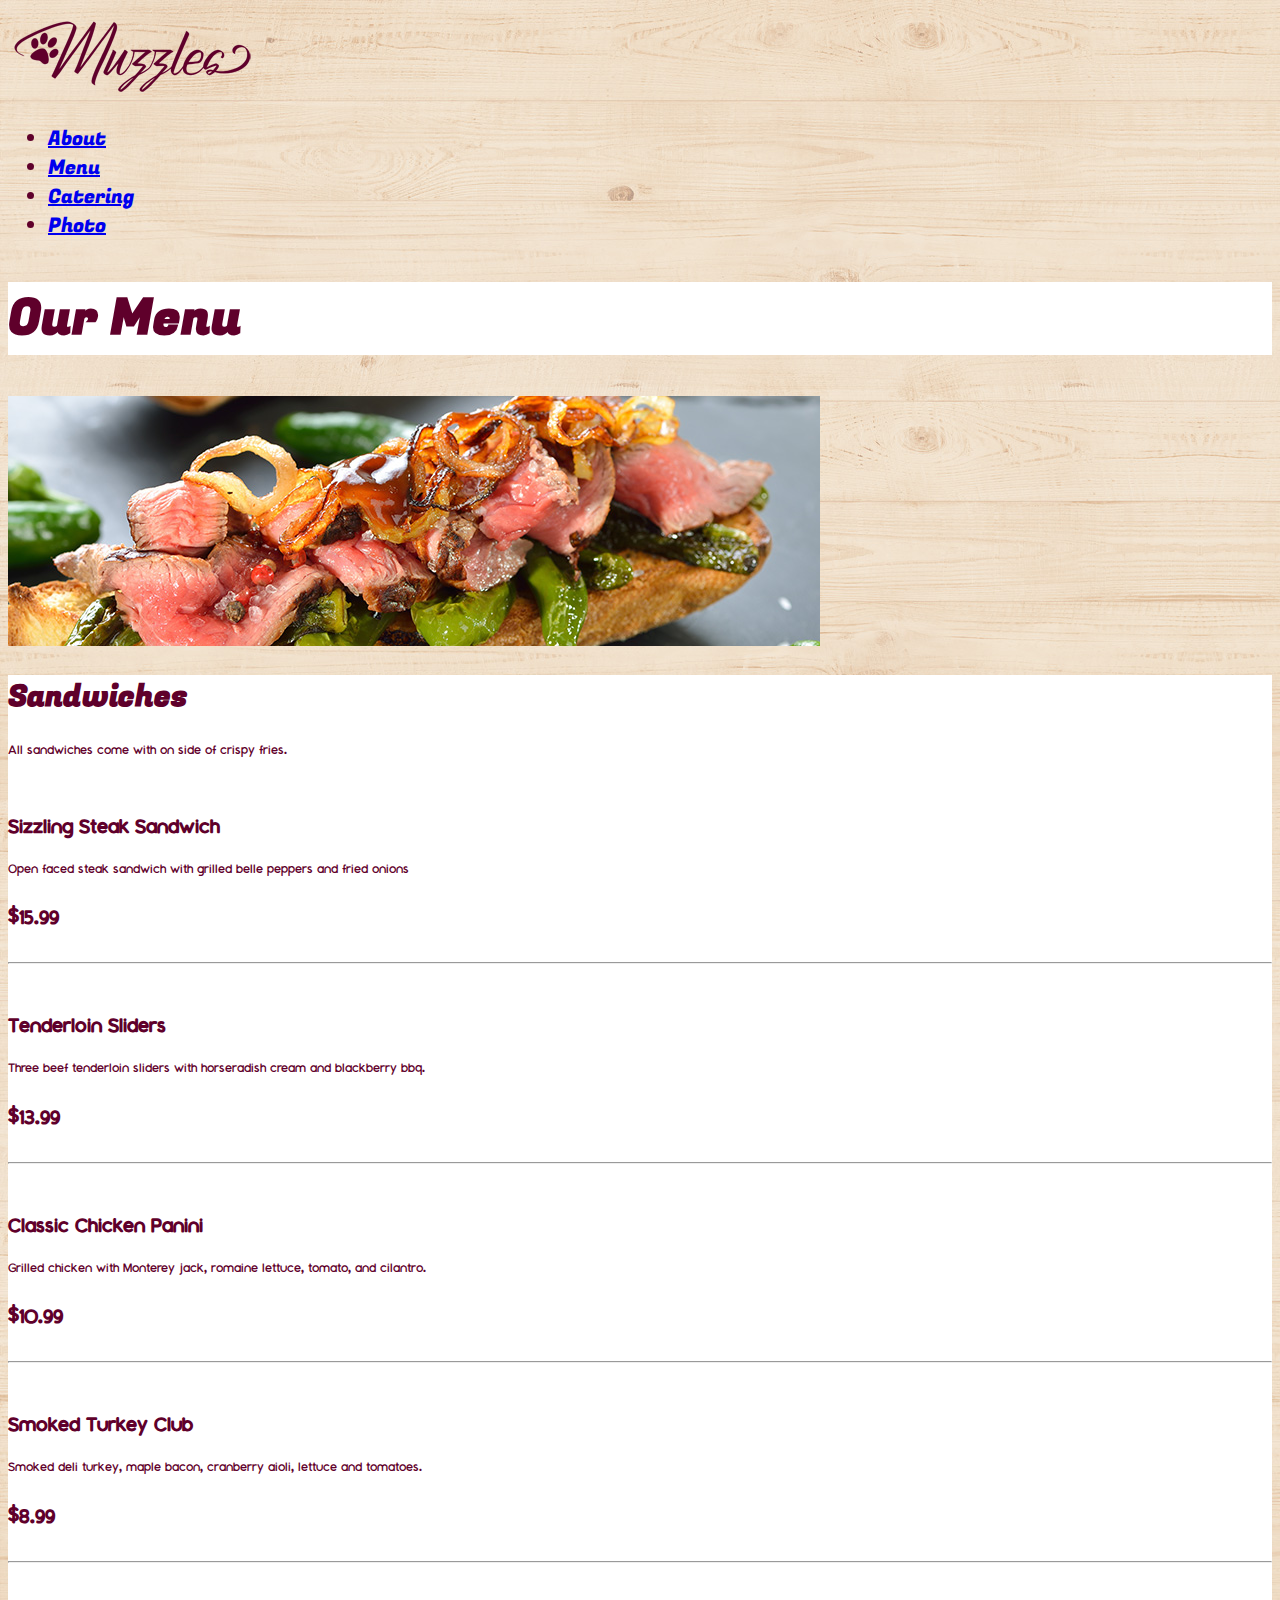
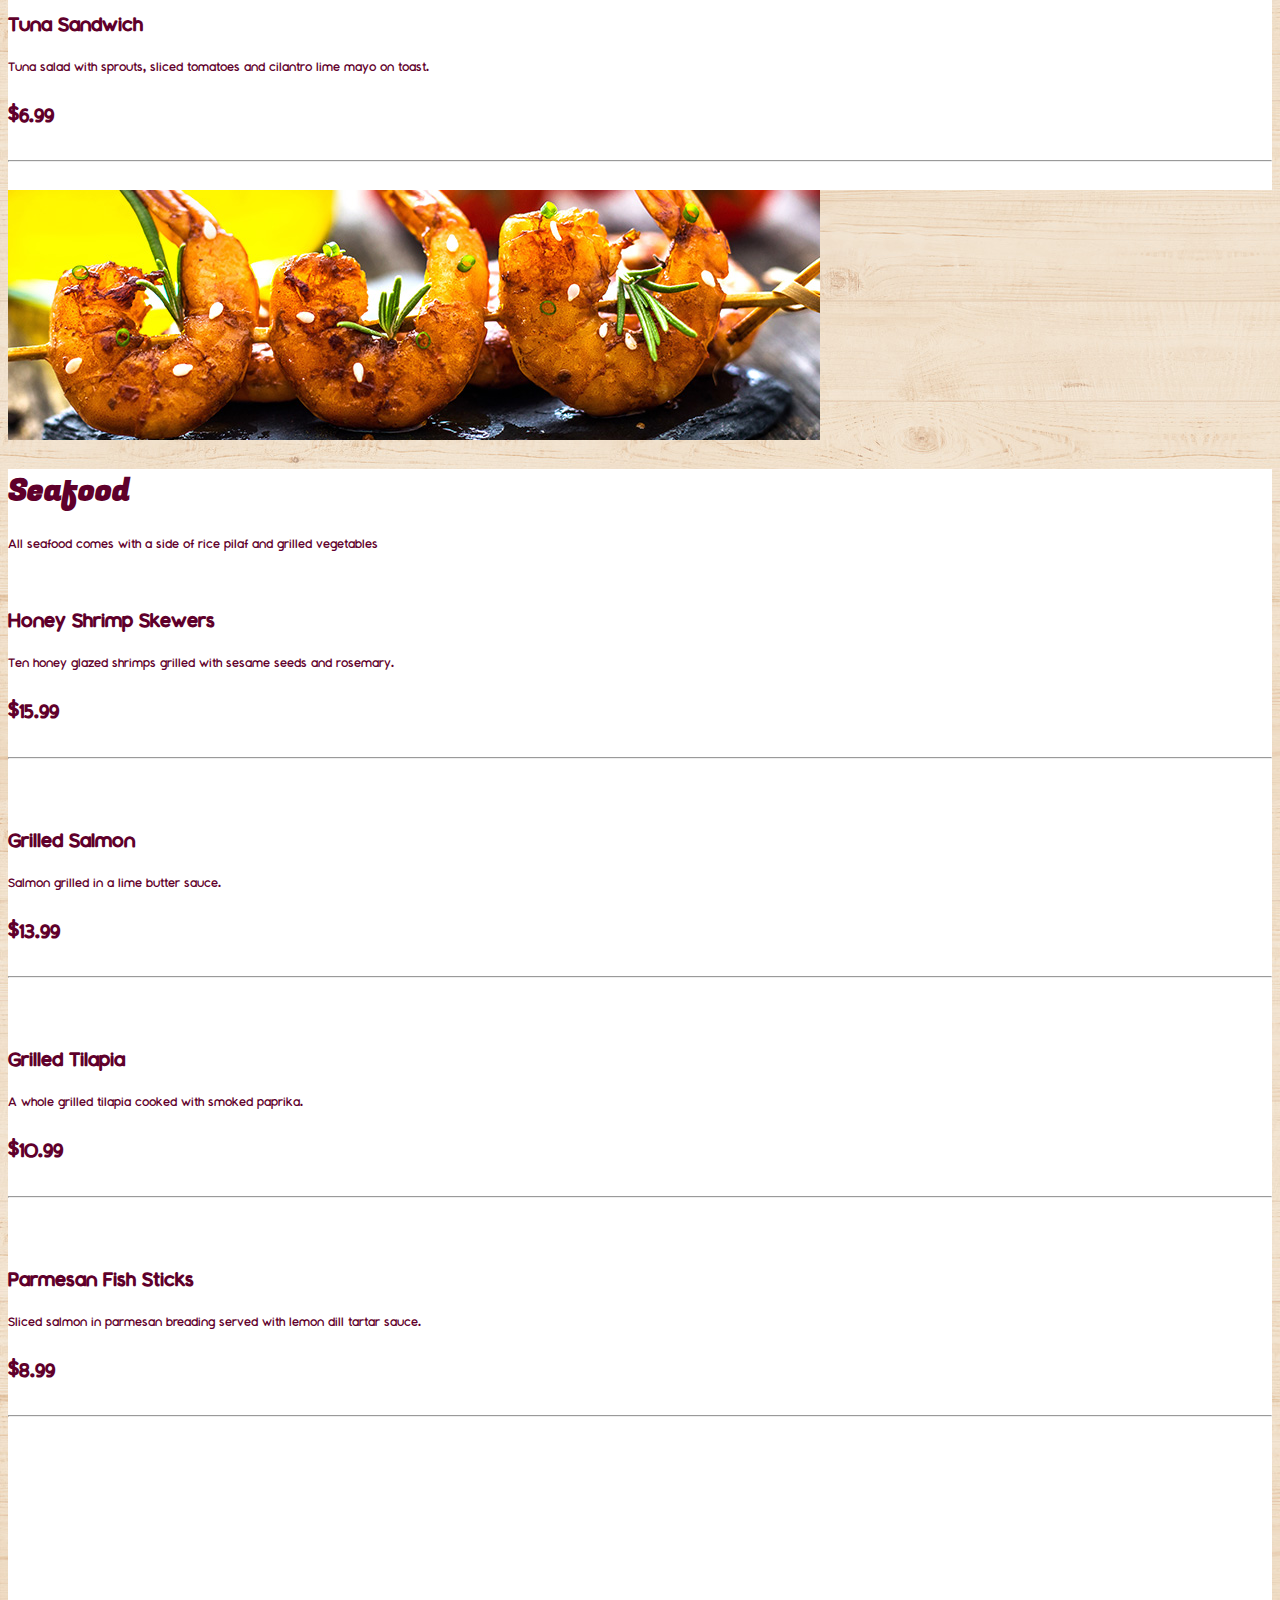
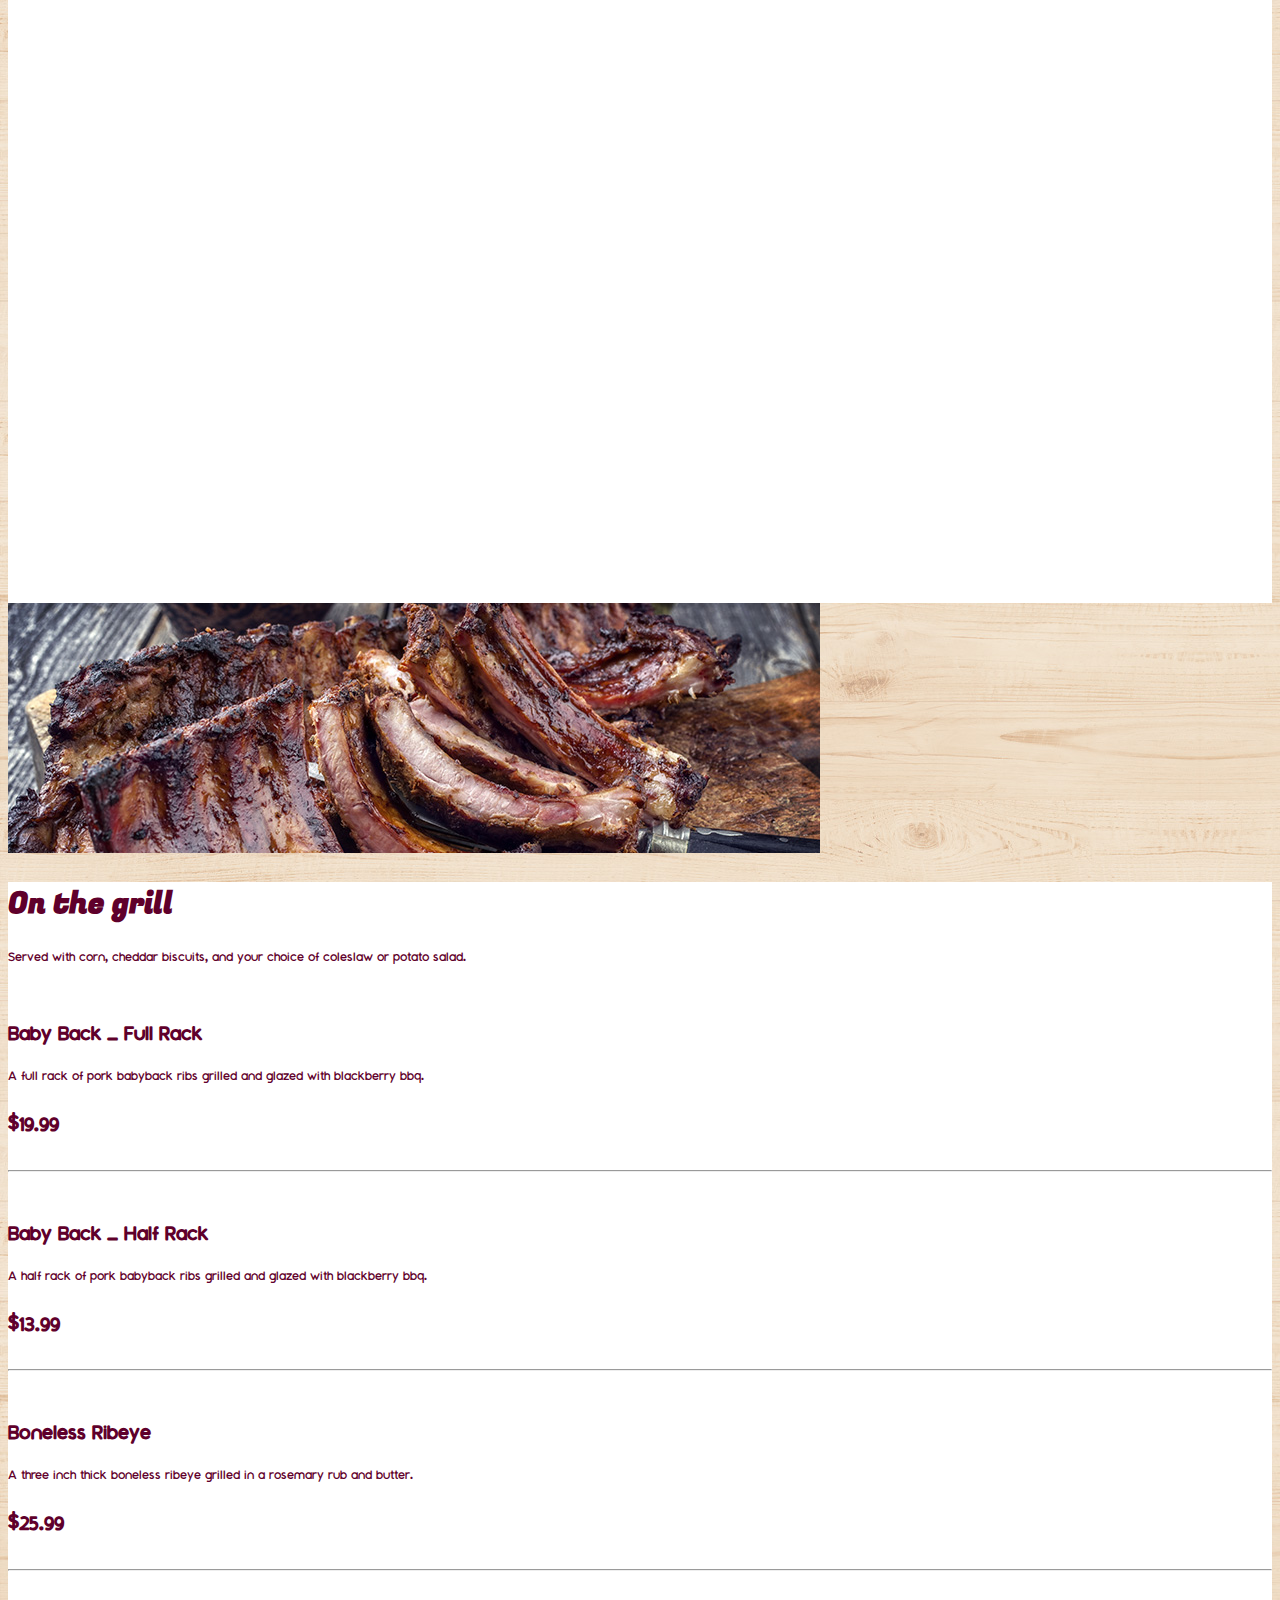
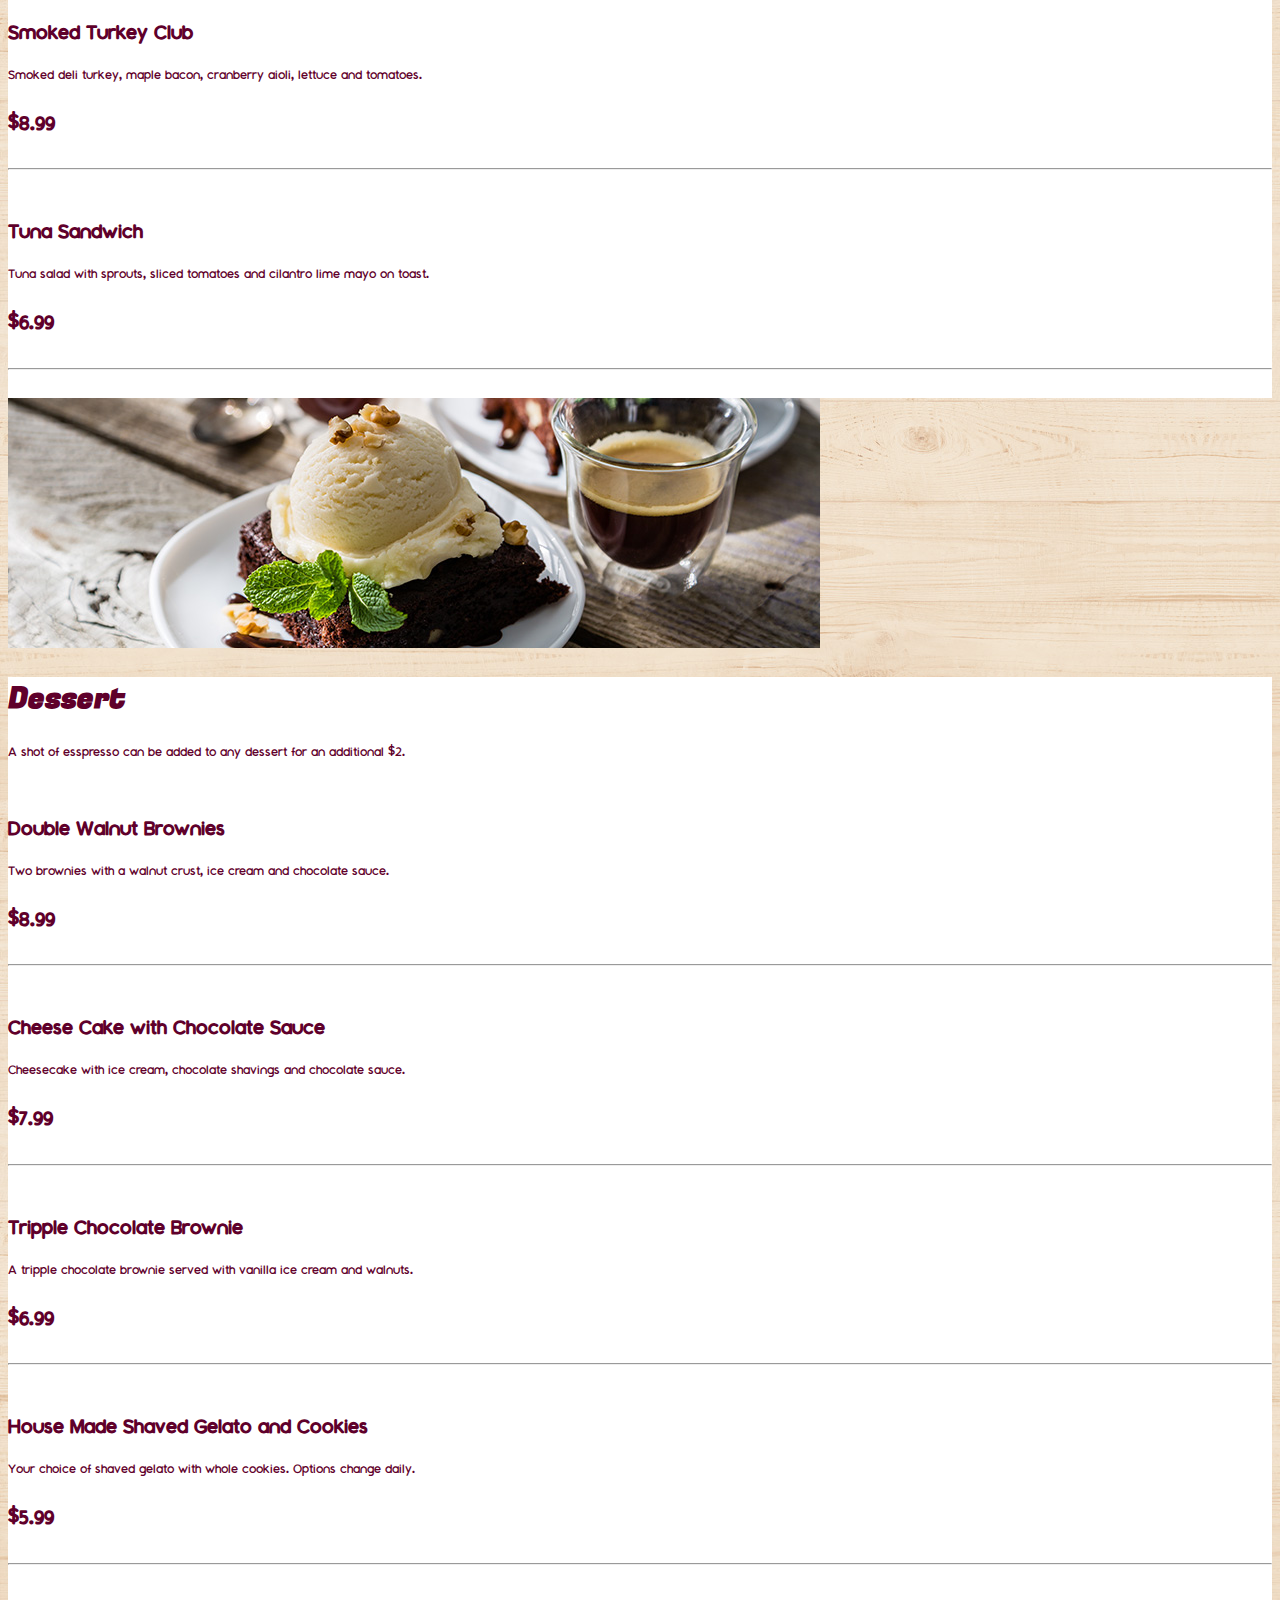
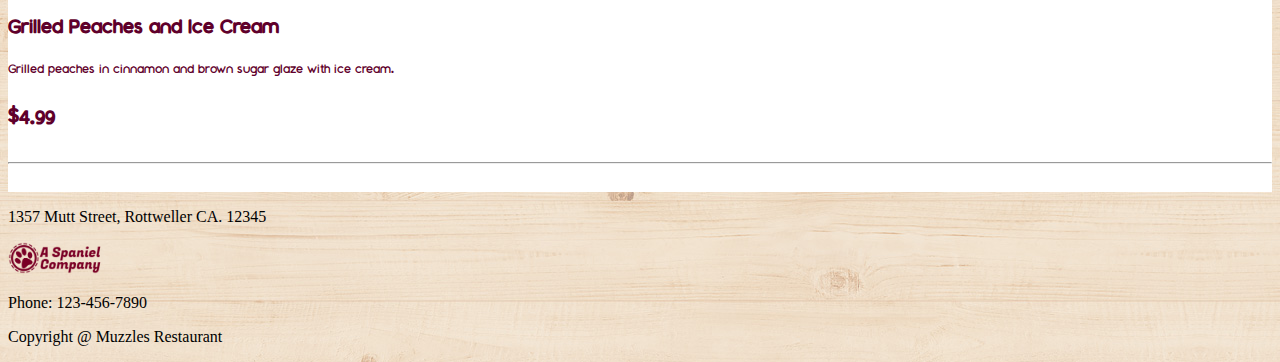
==== commit 740bd938: "adding the style" ====
--- a/page/menu.html
+++ b/page/menu.html
@@ -56,59 +56,59 @@
                         <h2 class="McardHeading">Sandwiches</h2>
                     </div>
                     <div class="col-12">
-                        <p>All sandwiches come with on side of crispy fries.</p>
-                    </div>
-
-                    <br><br>
-                    <div class="col-10">
-                        <h3>Sizzling Steak Sandwich</h3>
-                        <p>Open faced steak sandwich with grilled belle peppers and fried onions</p>
+                        <p class="M-paragraph" >All sandwiches come with on side of crispy fries.</p>
+                    </div>
+
+                    <br>
+                    <div class="col-10">
+                        <h3 class="M-food-names">Sizzling Steak Sandwich</h3>
+                        <p class="M-paragraph">Open faced steak sandwich with grilled belle peppers and fried onions</p>
                     </div>
                     <div class="col-2 ">
                         <h4>$15.99</h4>
                     </div>
                     <hr>
-                    <br><br>
-
-                    <div class="col-10">
-                        <h3>Tenderloin Sliders </h3>
-                        <p>Three beef tenderloin sliders with horseradish cream and blackberry bbq.</p>
+                    <br>
+
+                    <div class="col-10">
+                        <h3 class="M-food-names">Tenderloin Sliders </h3>
+                        <p class="M-paragraph">Three beef tenderloin sliders with horseradish cream and blackberry bbq.</p>
                     </div>
                     <div class="col-2">
                         <h4>$13.99</h4>
                     </div>
                     <hr>
-                    <br><br>
-
-                    <div class="col-10">
-                        <h3>Classic Chicken Panini</h3>
-                        <p>Grilled chicken with Monterey jack, romaine lettuce, tomato, and cilantro.</p>
+                    <br>
+
+                    <div class="col-10">
+                        <h3 class="M-food-names">Classic Chicken Panini</h3>
+                        <p class="M-paragraph">Grilled chicken with Monterey jack, romaine lettuce, tomato, and cilantro.</p>
                     </div>
                     <div class="col-2">
                         <h4>$10.99</h4>
                     </div>
                     <hr>
-                    <br><br>
-
-                    <div class="col-10">
-                        <h3>Smoked Turkey Club </h3>
-                        <p>Smoked deli turkey, maple bacon, cranberry aioli, lettuce and tomatoes.</p>
+                    <br>
+
+                    <div class="col-10">
+                        <h3 class="M-food-names">Smoked Turkey Club </h3>
+                        <p class="M-paragraph">Smoked deli turkey, maple bacon, cranberry aioli, lettuce and tomatoes.</p>
                     </div>
                     <div class="col-2">
                         <h4>$8.99</h4>
                     </div>
                     <hr>
-                    <br><br>
-
-                    <div class="col-10">
-                        <h3>Tuna Sandwich</h3>
-                        <p>Tuna salad with sprouts, sliced tomatoes and cilantro lime mayo on toast.</p>
+                    <br>
+
+                    <div class="col-10">
+                        <h3 class="M-food-names">Tuna Sandwich</h3>
+                        <p class="M-paragraph">Tuna salad with sprouts, sliced tomatoes and cilantro lime mayo on toast.</p>
                     </div>
                     <div class="col-2">
                         <h4>$6.99</h4>
                     </div>
                     <hr>
-                    <br><br>
+                    <br>
                 </div>
 
 
@@ -118,19 +118,19 @@
                 <img src="../assets/menuseafood.jpg" class="img-fluid" alt="">
 
 
-                <div class="row M-size py-3 M-food-names" style="background-color: #ffffff;">
+                <div class="row M-size py-3 M-food-names" style="background-color: #ffffff;  padding-bottom: 60%;">
                     <div class="col-12 d-flex justify-content-start">
                         <h2 class="McardHeading">Seafood</h2>
                     </div>
 
                     <div class="col-12">
-                        <p>All seafood comes with a side of rice pilaf and grilled vegetables</p>
-                    </div>
-
-                    <br><br>
-                    <div class="col-10">
-                        <h3>Honey Shrimp Skewers </h3>
-                        <p>Ten honey glazed shrimps grilled with sesame seeds and rosemary.</p>
+                        <p class="M-paragraph">All seafood comes with a side of rice pilaf and grilled vegetables</p>
+                    </div>
+
+                    <br>
+                    <div class="col-10">
+                        <h3 class="M-food-names">Honey Shrimp Skewers </h3>
+                        <p class="M-paragraph">Ten honey glazed shrimps grilled with sesame seeds and rosemary.</p>
                     </div>
                     <div class="col-2">
                         <h4>$15.99</h4>
@@ -139,8 +139,8 @@
                     <br><br>
 
                     <div class="col-10">
-                        <h3>Grilled Salmon </h3>
-                        <p>Salmon grilled in a lime butter sauce.</p>
+                        <h3 class="M-food-names">Grilled Salmon </h3>
+                        <p class="M-paragraph">Salmon grilled in a lime butter sauce.</p>
                     </div>
                     <div class="col-2">
                         <h4>$13.99</h4>
@@ -149,8 +149,8 @@
                     <br><br>
 
                     <div class="col-10">
-                        <h3>Grilled Tilapia </h3>
-                        <p>A whole grilled tilapia cooked with smoked paprika.</p>
+                        <h3 class="M-food-names">Grilled Tilapia </h3>
+                        <p class="M-paragraph">A whole grilled tilapia cooked with smoked paprika.</p>
                     </div>
                     <div class="col-2">
                         <h4>$10.99</h4>
@@ -159,14 +159,14 @@
                     <br><br>
 
                     <div class="col-10">
-                        <h3>Parmesan Fish Sticks</h3>
-                        <p> Sliced salmon in parmesan breading served with lemon dill tartar sauce.</p>
+                        <h3 class="M-food-names">Parmesan Fish Sticks</h3>
+                        <p class="M-paragraph"> Sliced salmon in parmesan breading served with lemon dill tartar sauce.</p>
                     </div>
                     <div class="col-2">
                         <h4>$8.99</h4>
                     </div>
                     <hr>
-                    <br><br>
+                    <br>
 
 
                 </div>
@@ -182,53 +182,53 @@
                         <h2 class="McardHeading">On the grill</h2>
                     </div>
                     <div class="col-12">
-                        <p>Served with corn, cheddar biscuits, and your choice of coleslaw or potato salad.</p>
-                    </div>
-                    <br><br>
-                    <div class="col-10">
-                        <h3>Baby Back - Full Rack </h3>
-                        <p>A full rack of pork babyback ribs grilled and glazed with blackberry bbq.</p>
+                        <p class="M-paragraph">Served with corn, cheddar biscuits, and your choice of coleslaw or potato salad.</p>
+                    </div>
+                    <br>
+                    <div class="col-10">
+                        <h3 class="M-food-names">Baby Back - Full Rack </h3>
+                        <p class="M-paragraph">A full rack of pork babyback ribs grilled and glazed with blackberry bbq.</p>
                     </div>
                     <div class="col-2">
                         <h4>$19.99</h4>
                     </div>
                     <hr>
-                    <br><br>
-
-                    <div class="col-10">
-                        <h3>Baby Back - Half Rack </h3>
-                        <p> A half rack of pork babyback ribs grilled and glazed with blackberry bbq.</p>
+                    <br>
+
+                    <div class="col-10">
+                        <h3 class="M-food-names">Baby Back - Half Rack </h3>
+                        <p class="M-paragraph"> A half rack of pork babyback ribs grilled and glazed with blackberry bbq.</p>
                     </div>
                     <div class="col-2">
                         <h4>$13.99</h4>
                     </div>
                     <hr>
-                    <br><br>
-
-
-                    <div class="col-10">
-                        <h3>Boneless Ribeye </h3>
-                        <p>A three inch thick boneless ribeye grilled in a rosemary rub and butter.</p>
+                    <br>
+
+
+                    <div class="col-10">
+                        <h3 class="M-food-names">Boneless Ribeye </h3>
+                        <p class="M-paragraph">A three inch thick boneless ribeye grilled in a rosemary rub and butter.</p>
                     </div>
                     <div class="col-2">
                         <h4>$25.99</h4>
                     </div>
                     <hr>
-                    <br><br>
-
-                    <div class="col-10">
-                        <h3>Smoked Turkey Club </h3>
-                        <p>Smoked deli turkey, maple bacon, cranberry aioli, lettuce and tomatoes.</p>
+                    <br>
+
+                    <div class="col-10">
+                        <h3 class="M-food-names">Smoked Turkey Club </h3>
+                        <p class="M-paragraph">Smoked deli turkey, maple bacon, cranberry aioli, lettuce and tomatoes.</p>
                     </div>
                     <div class="col-2">
                         <h4>$8.99</h4>
                     </div>
                     <hr>
-                    <br><br>
-
-                    <div class="col-10">
-                        <h3>Tuna Sandwich </h3>
-                        <p>Tuna salad with sprouts, sliced tomatoes and cilantro lime mayo on toast.</p>
+                    <br>
+
+                    <div class="col-10">
+                        <h3 class="M-food-names">Tuna Sandwich </h3>
+                        <p class="M-paragraph">Tuna salad with sprouts, sliced tomatoes and cilantro lime mayo on toast.</p>
                     </div>
                     <div class="col-2">
                         <h4>$6.99</h4>
@@ -249,52 +249,51 @@
                         <h2 class="McardHeading">Dessert</h2>
                     </div>
                     <div class="col-12">
-                        <p>A shot of esspresso can be added to any dessert for an additional $2.</p>
-                    </div>
-                    <br><br>
-                    <div class="col-10">
-                        <h3>Double Walnut Brownies</h3>
-                        <p>Two brownies with a walnut crust, ice cream and chocolate sauce.</p>
+                        <p class="M-paragraph">A shot of esspresso can be added to any dessert for an additional $2.</p>
+                    </div>
+                    <br>
+                    <div class="col-10">
+                        <h3 class="M-food-names">Double Walnut Brownies</h3>
+                        <p class="M-paragraph">Two brownies with a walnut crust, ice cream and chocolate sauce.</p>
                     </div>
                     <div class="col-2">
                         <h4>$8.99</h4>
                     </div>
                     <hr>
-                    <br><br>
-
-                    <div class="col-10">
-                        <h3>Cheese Cake with Chocolate Sauce </h3>
-                        <p>Cheesecake with ice cream, chocolate shavings and chocolate sauce.</p>
+                    <br>
+
+                    <div class="col-10">
+                        <h3 class="M-food-names">Cheese Cake with Chocolate Sauce </h3>
+                        <p class="M-paragraph">Cheesecake with ice cream, chocolate shavings and chocolate sauce.</p>
                     </div>
                     <div class="col-2">
                         <h4>$7.99</h4>
                     </div>
                     <hr>
-                    <br><br>
-
-                    <div class="col-10">
-                        <h3>Tripple Chocolate Brownie </h3>
-                        <p>A tripple chocolate brownie served with vanilla ice cream and walnuts.</p>
+                    <br>
+
+                    <div class="col-10">
+                        <h3 class="M-food-names">Tripple Chocolate Brownie </h3>
+                        <p class="M-paragraph">A tripple chocolate brownie served with vanilla ice cream and walnuts.</p>
                     </div>
                     <div class="col-2">
                         <h4>$6.99</h4>
                     </div>
                     <hr>
-                    <br><br>
-
-                    <div class="col-10">
-                        <h3>House Made Shaved Gelato and Cookies</h3>
-                        <p>Your choice of shaved gelato with whole cookies. Options change daily.</p>
+                    <br>
+                    <div class="col-10">
+                        <h3 class="M-food-names">House Made Shaved Gelato and Cookies</h3>
+                        <p class="M-paragraph">Your choice of shaved gelato with whole cookies. Options change daily.</p>
                     </div>
                     <div class="col-2">
                         <h4>$5.99</h4>
                     </div>
                     <hr>
-                    <br><br>
-
-                    <div class="col-10">
-                        <h3>Grilled Peaches and Ice Cream </h3>
-                        <p>Grilled peaches in cinnamon and brown sugar glaze with ice cream.</p>
+                    <br>
+
+                    <div class="col-10">
+                        <h3 class="M-food-names">Grilled Peaches and Ice Cream </h3>
+                        <p class="M-paragraph">Grilled peaches in cinnamon and brown sugar glaze with ice cream.</p>
                     </div>
                     <div class="col-2">
                         <h4>$4.99</h4>
--- a/style/style.css
+++ b/style/style.css
@@ -1,3 +1,19 @@
+body{
+    background-image: url(../assets/bgtexture.jpg);
+}
+#homeImage {
+    background-image: url(../assets/homeHero.jpg);
+    height: 50vh;
+    width: 100%;
+    background-repeat: no-repeat;
+    background-size: cover;
+}
+
+.M-size {
+margin: 0px;
+}
+
+  
 @font-face {
     font-family: MontaukRegular;
     src: url(../assets/fonts/Montauk-Regular.otf);
@@ -13,56 +29,65 @@
     src: url(../assets/fonts/FugazOne-Regular.ttf);
 }
 
-body{
-    background-image: url(../assets/bgtexture.jpg);
-}
-#homeImage {
-    background-image: url(../assets/homeHero.jpg);
-    height: 50vh;
-    width: 100%;
-    background-repeat: no-repeat;
-    background-size: cover;
+@font-face {
+    font-family: FugazOneRegular;
+    src: url(../assets/FugazOne-Regular.ttf);
 }
 
-#AMainImage {
-    background-image: url(../assets/AboutMain.jpg);
-    background-size: cover;
-}
-
-#ATeamHeading {
-    background-color: white;
-    display: flex;
-    justify-content: center;
-    font-family: FugazRegular;
-    font-size: 16px;
-    color:#5F002B;
-}
-
-.AcardText {
+hr{
     font-family: MontaukRegular;
     font-size: 16px;
     color: #5F002B;
 }
 
-.AcardHeading {
-    font-family: FugazRegular;
-    font-size: 24px;
+.M-paragraph{
+    font-family: MontaukRegular;
+    font-size: 16px;
     color: #5F002B;
 }
 
-#cateringHeroImage {
-    background-image: url(../assets/cateringHero.jpg);
-    height: 50vh;
-    width: 100%;
-    background-repeat: no-repeat;
-    background-size: cover;
-}
-.sideImage {
-    max-width: 90%;
+.McardHeading {
+    font-family: FugazOneRegular;
+    font-size: 30px;
+    color: #5F002B;
+    opacity: 100%;
 }
 
-.sideText {
+.Mtitle {
+    font-family: FugazOneRegular;
+    font-size: 50px;
+    color: #5F002B;
+    opacity: 100%;
+}
+
+.M-footer-img {
+    width: 100px;
+    height: 31.6;
+}
+
+.M-anchor {
+    font-family: FugazOneRegular;
+    font-size: 20px;
+    color: #5F002B;
+    opacity: 100%;
+}
+
+.M-food-names {
     font-family: MontaukRegular;
-    font-size: 1vw;
-    color: #5F002B
-}+    font-size: 25px;
+    color: #5F002B;
+}
+
+.P-border {
+    border: 10px solid #fff;
+}
+
+.P-title {
+    font-family: FugazOneRegular;
+    font-size: 50px;
+    color: #5F002B;
+    /* opacity: 90%; */
+}
+
+
+
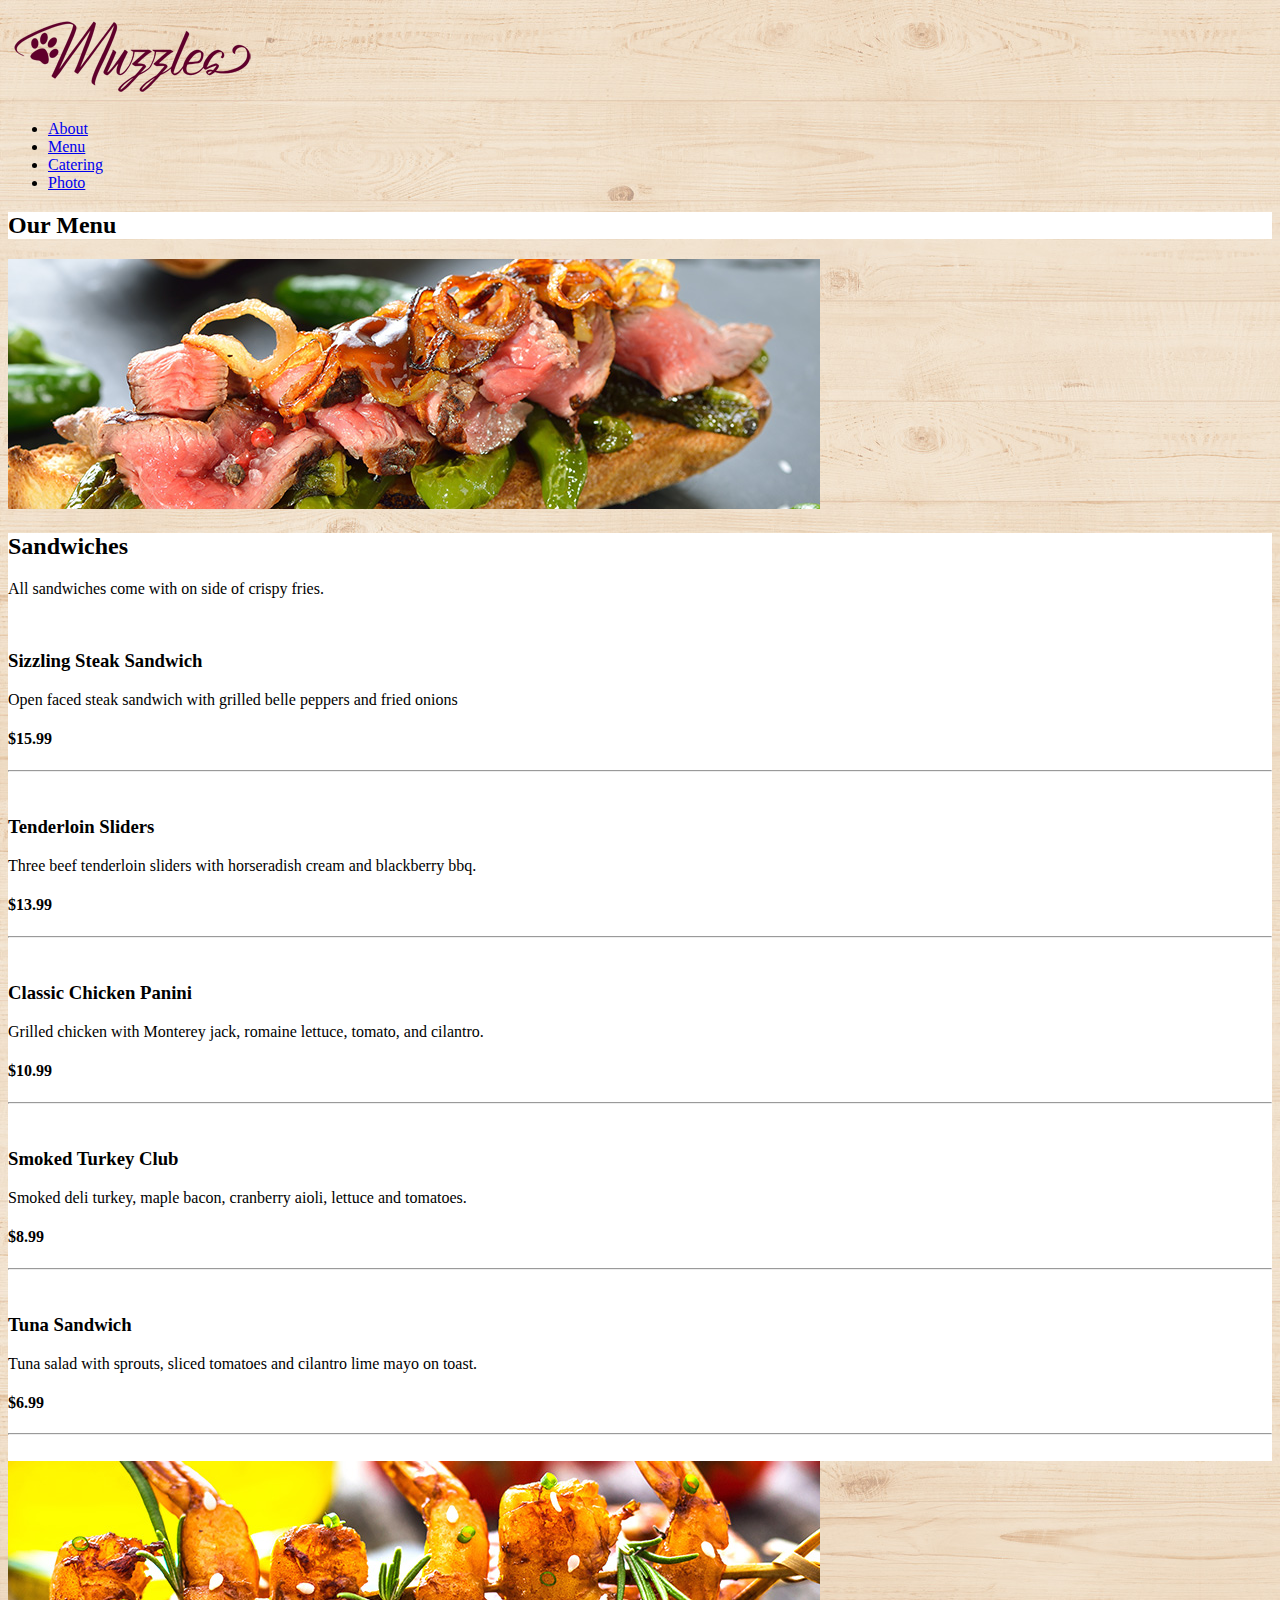
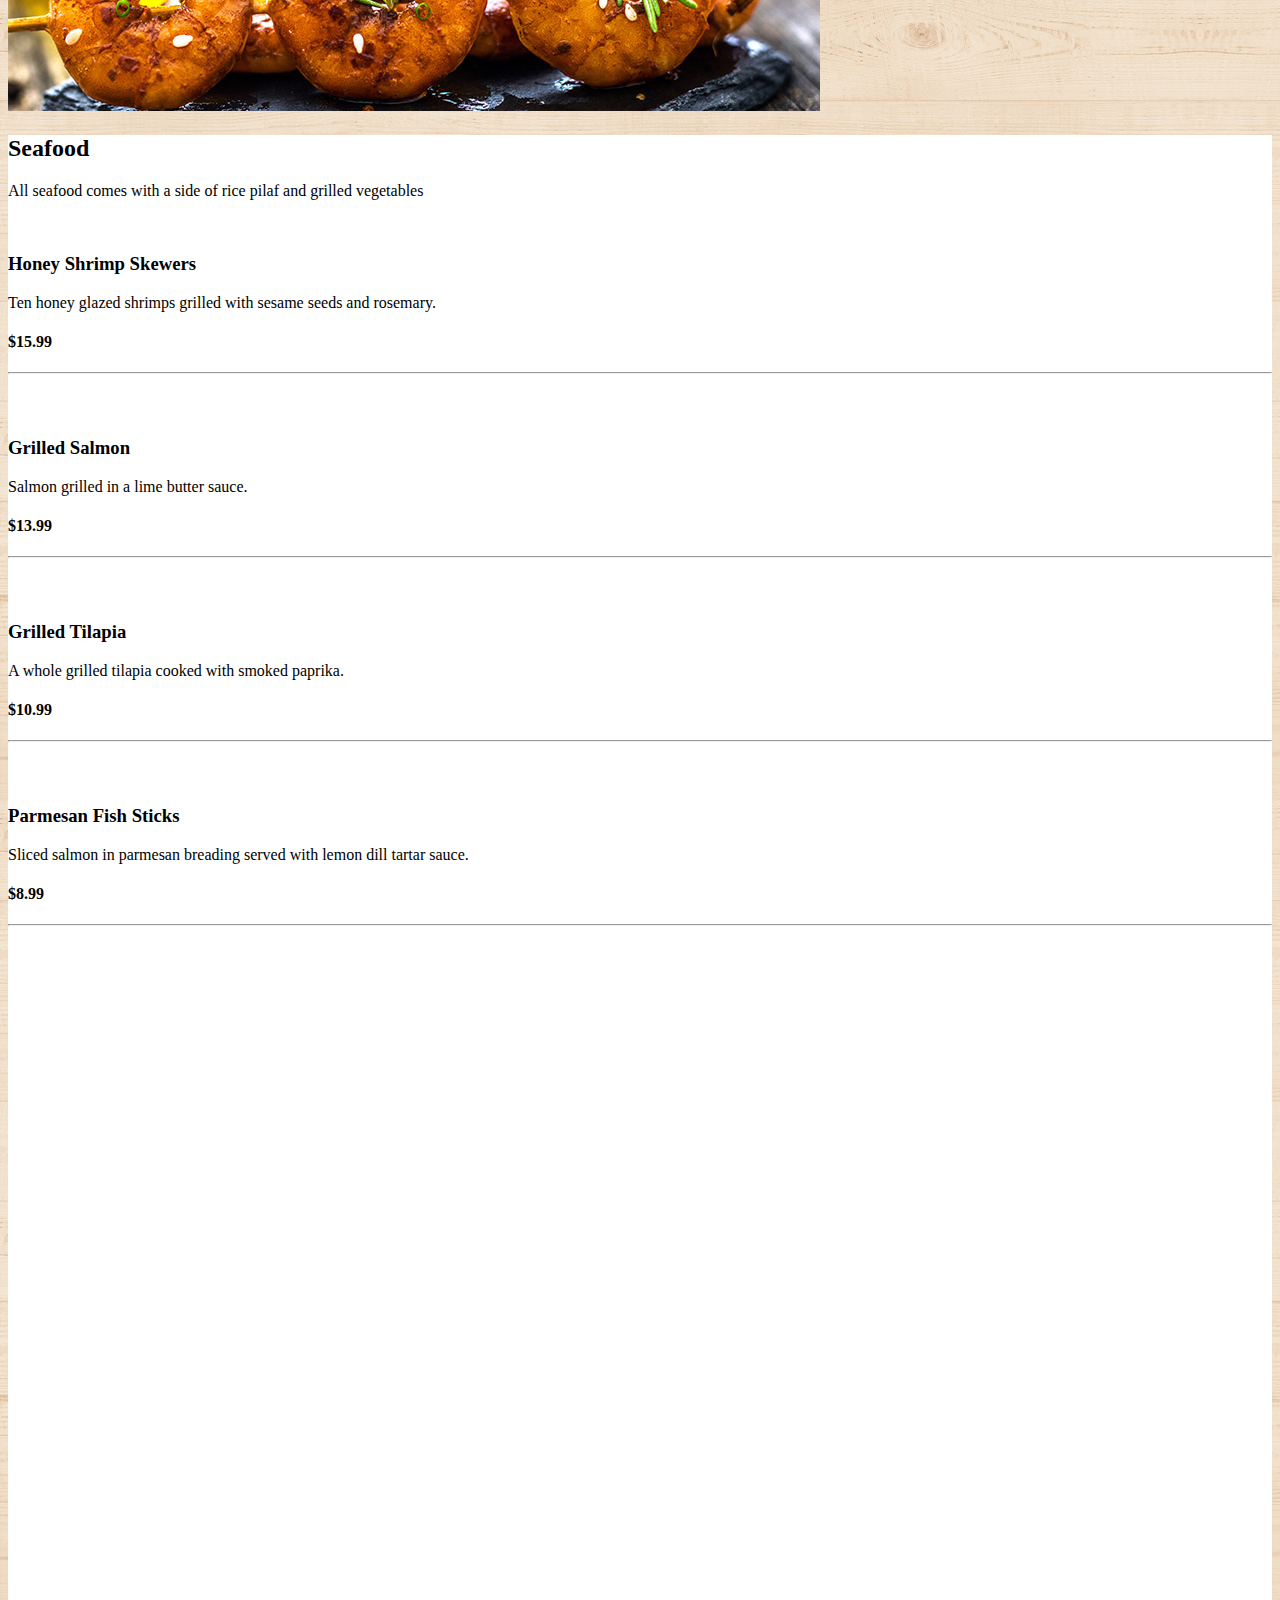
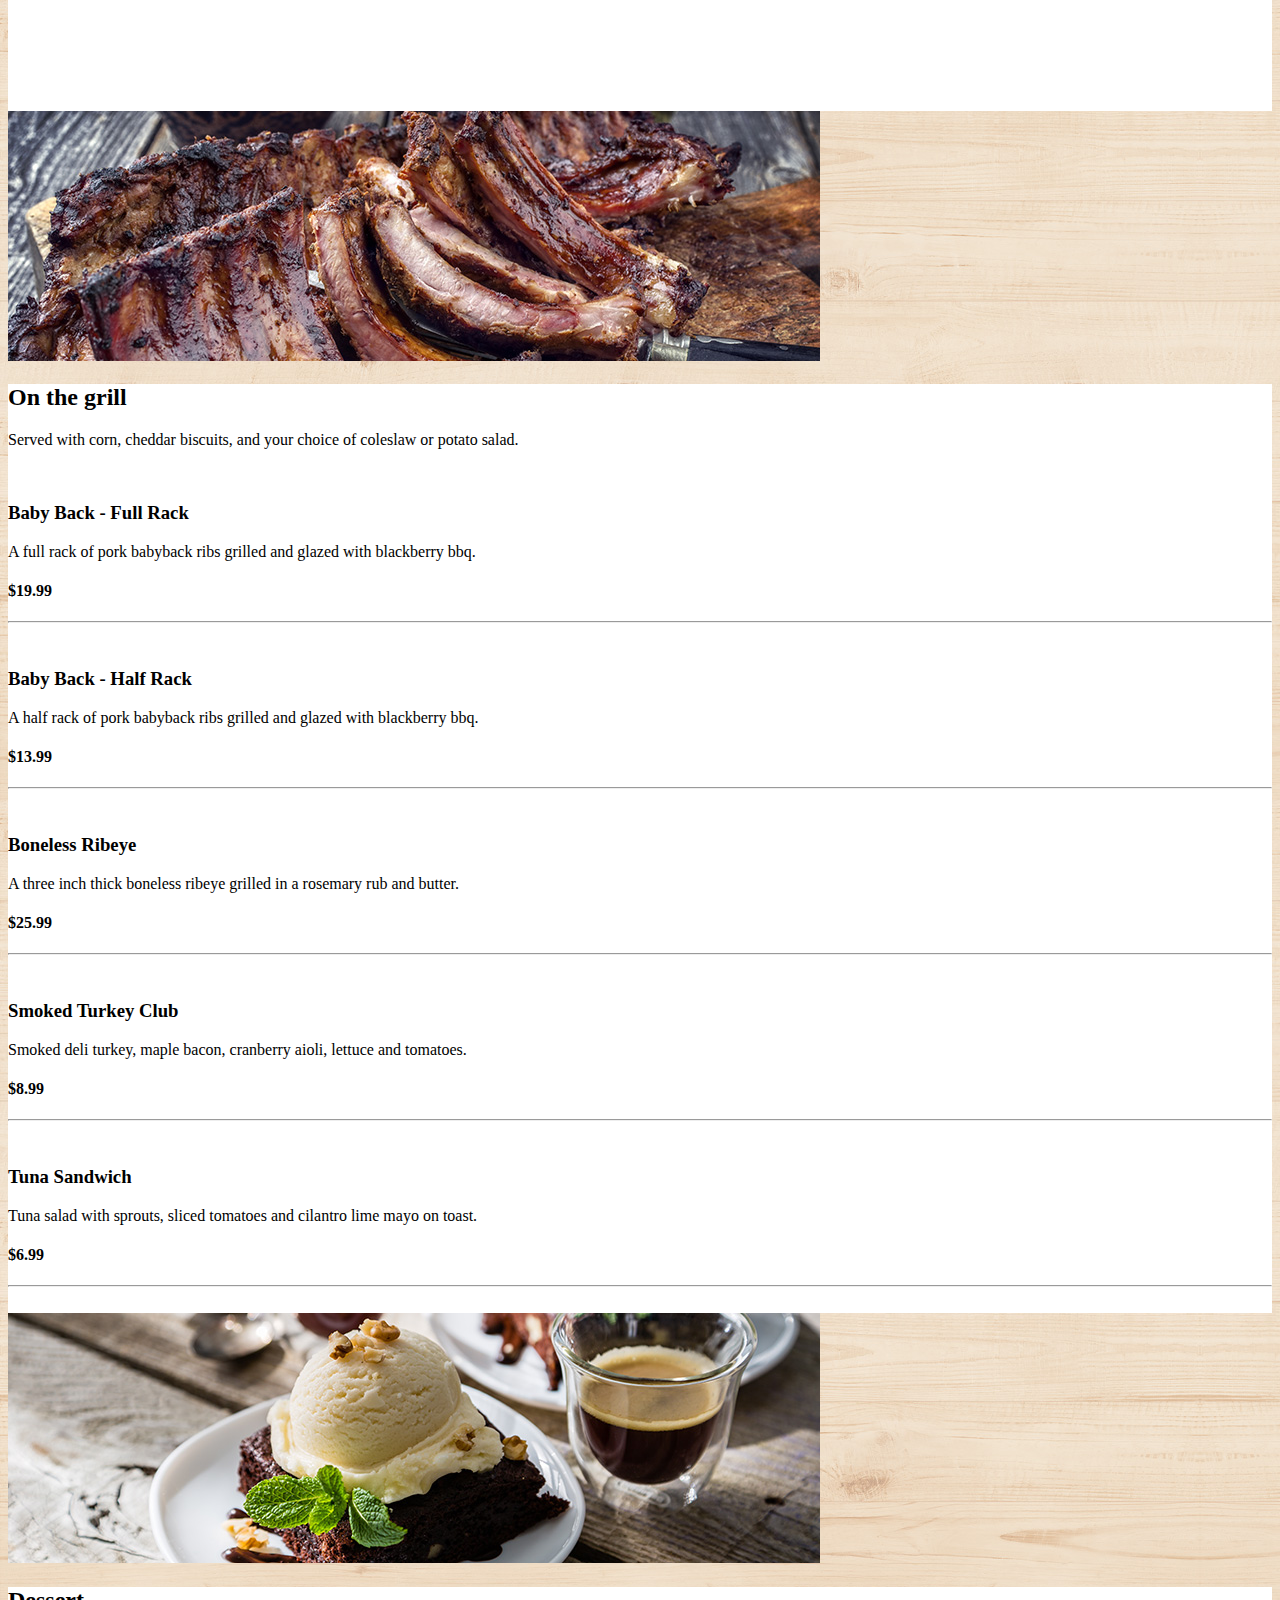
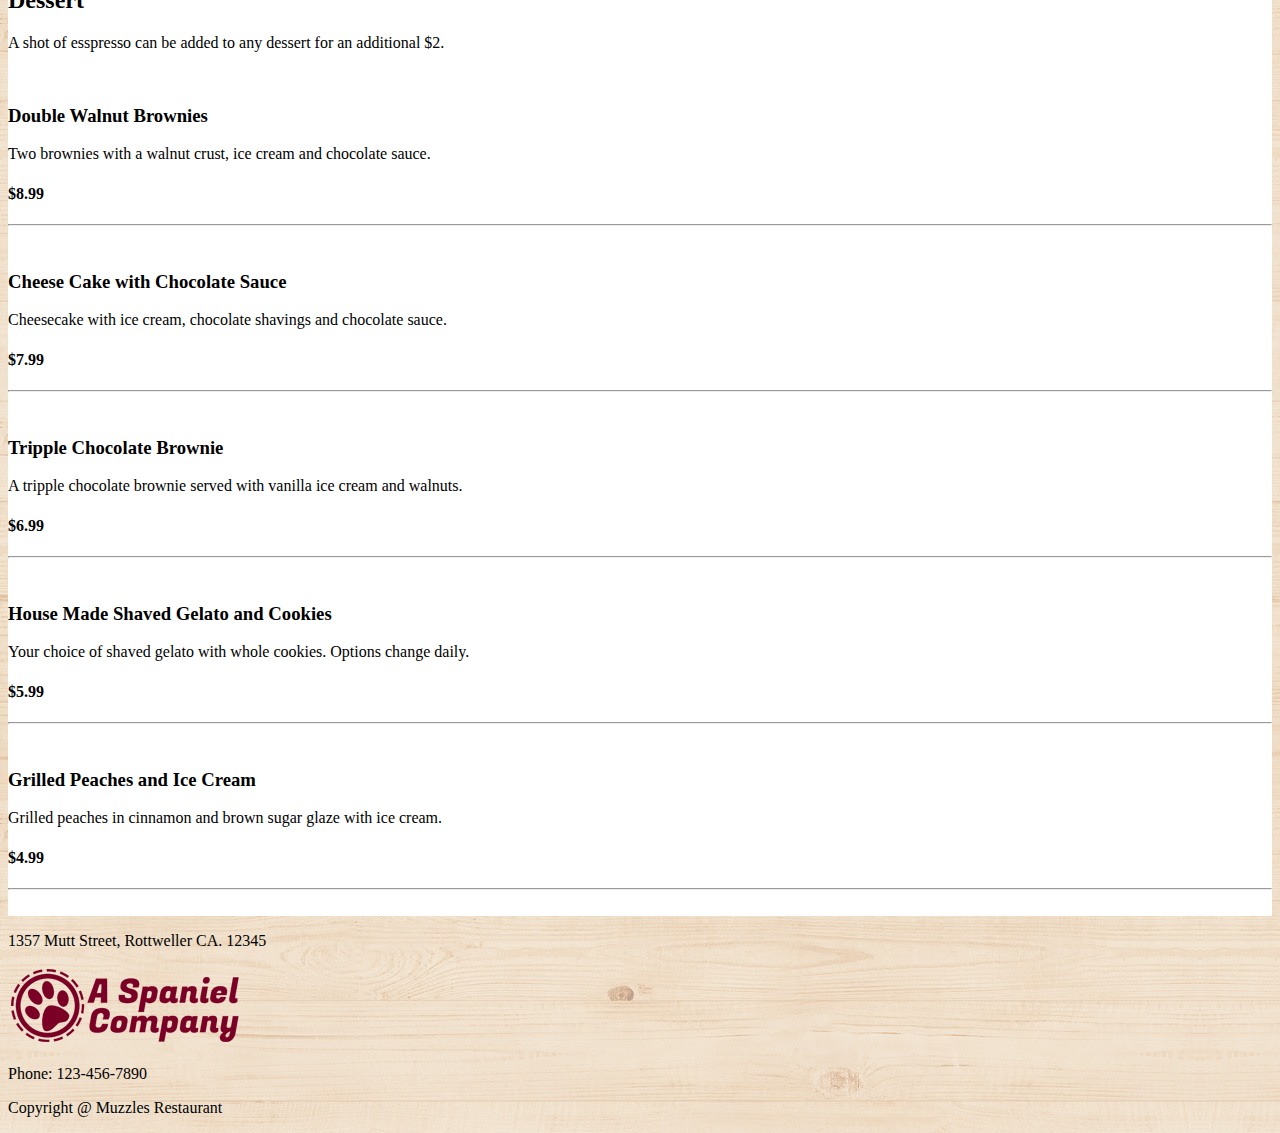
==== commit 3227a2b1: "menu and photos responsiveness" ====
--- a/page/menu.html
+++ b/page/menu.html
@@ -47,7 +47,7 @@
 
     <div class="container pt-5">
         <div class="row ">
-            <div class="col-6">
+            <div class="col-lg-6 col-md-12 mb-5">
                 <img src="../assets/menubeef.jpg" class="img-fluid" alt="">
 
 
@@ -114,7 +114,8 @@
 
             </div>
             <!-- ------------------------------ -->
-            <div class="col-6">
+            
+            <div class="col-lg-6 col-md-12 mb-5">
                 <img src="../assets/menuseafood.jpg" class="img-fluid" alt="">
 
 
@@ -173,7 +174,7 @@
             </div>
 
             <!-- ------------------------------ -->
-            <div class="col-6 py-5">
+            <div class="col-lg-6 col-md-12 py-5">
                 <img src="../assets/menumeat.jpg" class="img-fluid" alt="">
 
 
@@ -240,7 +241,7 @@
             </div>
 
             <!-- ------------------------------ -->
-            <div class="col-6 py-5">
+            <div class="col-lg-6 col-md-12 py-5">
                 <img src="../assets/menudesserts.jpg" class="img-fluid" alt="">
 
 
--- a/style/style.css
+++ b/style/style.css
@@ -1,19 +1,3 @@
-body{
-    background-image: url(../assets/bgtexture.jpg);
-}
-#homeImage {
-    background-image: url(../assets/homeHero.jpg);
-    height: 50vh;
-    width: 100%;
-    background-repeat: no-repeat;
-    background-size: cover;
-}
-
-.M-size {
-margin: 0px;
-}
-
-  
 @font-face {
     font-family: MontaukRegular;
     src: url(../assets/fonts/Montauk-Regular.otf);
@@ -29,65 +13,69 @@
     src: url(../assets/fonts/FugazOne-Regular.ttf);
 }
 
-@font-face {
-    font-family: FugazOneRegular;
-    src: url(../assets/FugazOne-Regular.ttf);
+body{
+    background-image: url(../assets/bgtexture.jpg);
 }
 
-hr{
+.navbarFont {
+    font-family: FugazRegular;
+    font-size: 16px;
+    color:#5F002B;
+}
+.homeImage {
+    background-image: url(../assets/homeHero.jpg);
+    height: 50vh;
+    width: 100%;
+    background-repeat: no-repeat;
+    background-size: cover;
+}
+
+.AMainImage {
+    background-image: url(../assets/AboutMain.jpg);
+    background-size: cover;
+}
+
+.ATeamHeading {
+    background-color: white;
+    display: flex;
+    justify-content: center;
+    font-family: FugazRegular;
+    font-size: 16px;
+    color:#5F002B;
+}
+
+.AcardText {
     font-family: MontaukRegular;
     font-size: 16px;
     color: #5F002B;
 }
 
-.M-paragraph{
-    font-family: MontaukRegular;
-    font-size: 16px;
+.AcardHeading {
+    font-family: FugazRegular;
+    font-size: 24px;
     color: #5F002B;
 }
 
-.McardHeading {
-    font-family: FugazOneRegular;
-    font-size: 30px;
-    color: #5F002B;
-    opacity: 100%;
+.cateringHeroImage {
+    background-image: url(../assets/cateringHero.jpg);
+    height: 50vh;
+    width: 100%;
+    background-repeat: no-repeat;
+    background-size: cover;
+}
+.sideImage {
+    max-width: 90%;
 }
 
-.Mtitle {
-    font-family: FugazOneRegular;
-    font-size: 50px;
-    color: #5F002B;
-    opacity: 100%;
+.sideText {
+    font-family: MontaukRegular;
+    font-size: 1vw;
+    color: #5F002B
 }
 
-.M-footer-img {
-    width: 100px;
-    height: 31.6;
-}
-
-.M-anchor {
-    font-family: FugazOneRegular;
-    font-size: 20px;
-    color: #5F002B;
-    opacity: 100%;
-}
-
-.M-food-names {
-    font-family: MontaukRegular;
-    font-size: 25px;
-    color: #5F002B;
-}
-
-.P-border {
-    border: 10px solid #fff;
-}
-
-.P-title {
-    font-family: FugazOneRegular;
-    font-size: 50px;
-    color: #5F002B;
-    /* opacity: 90%; */
-}
-
-
-
+.picOne {
+    background-image: url(../assets/cateringMaine.jpg);
+    height: 20rem;
+    background-position: center;
+    background-size: cover;
+}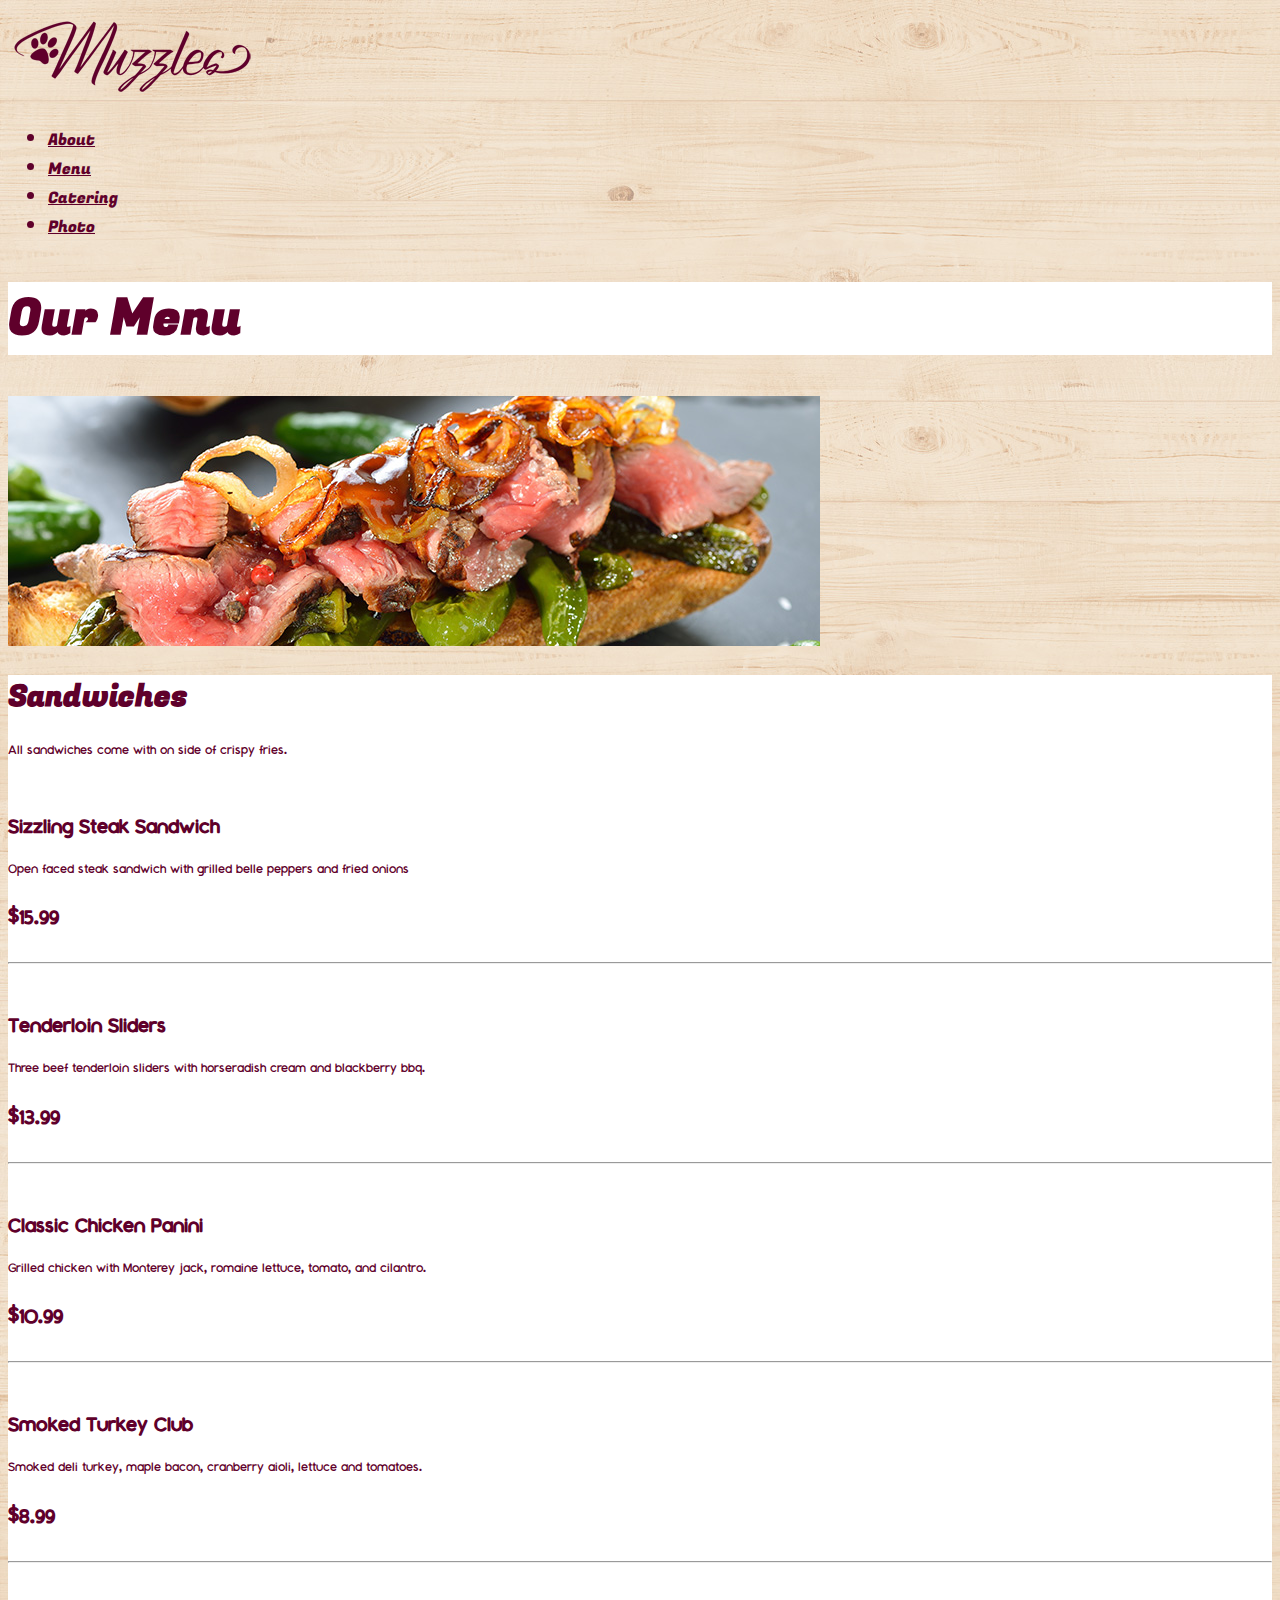
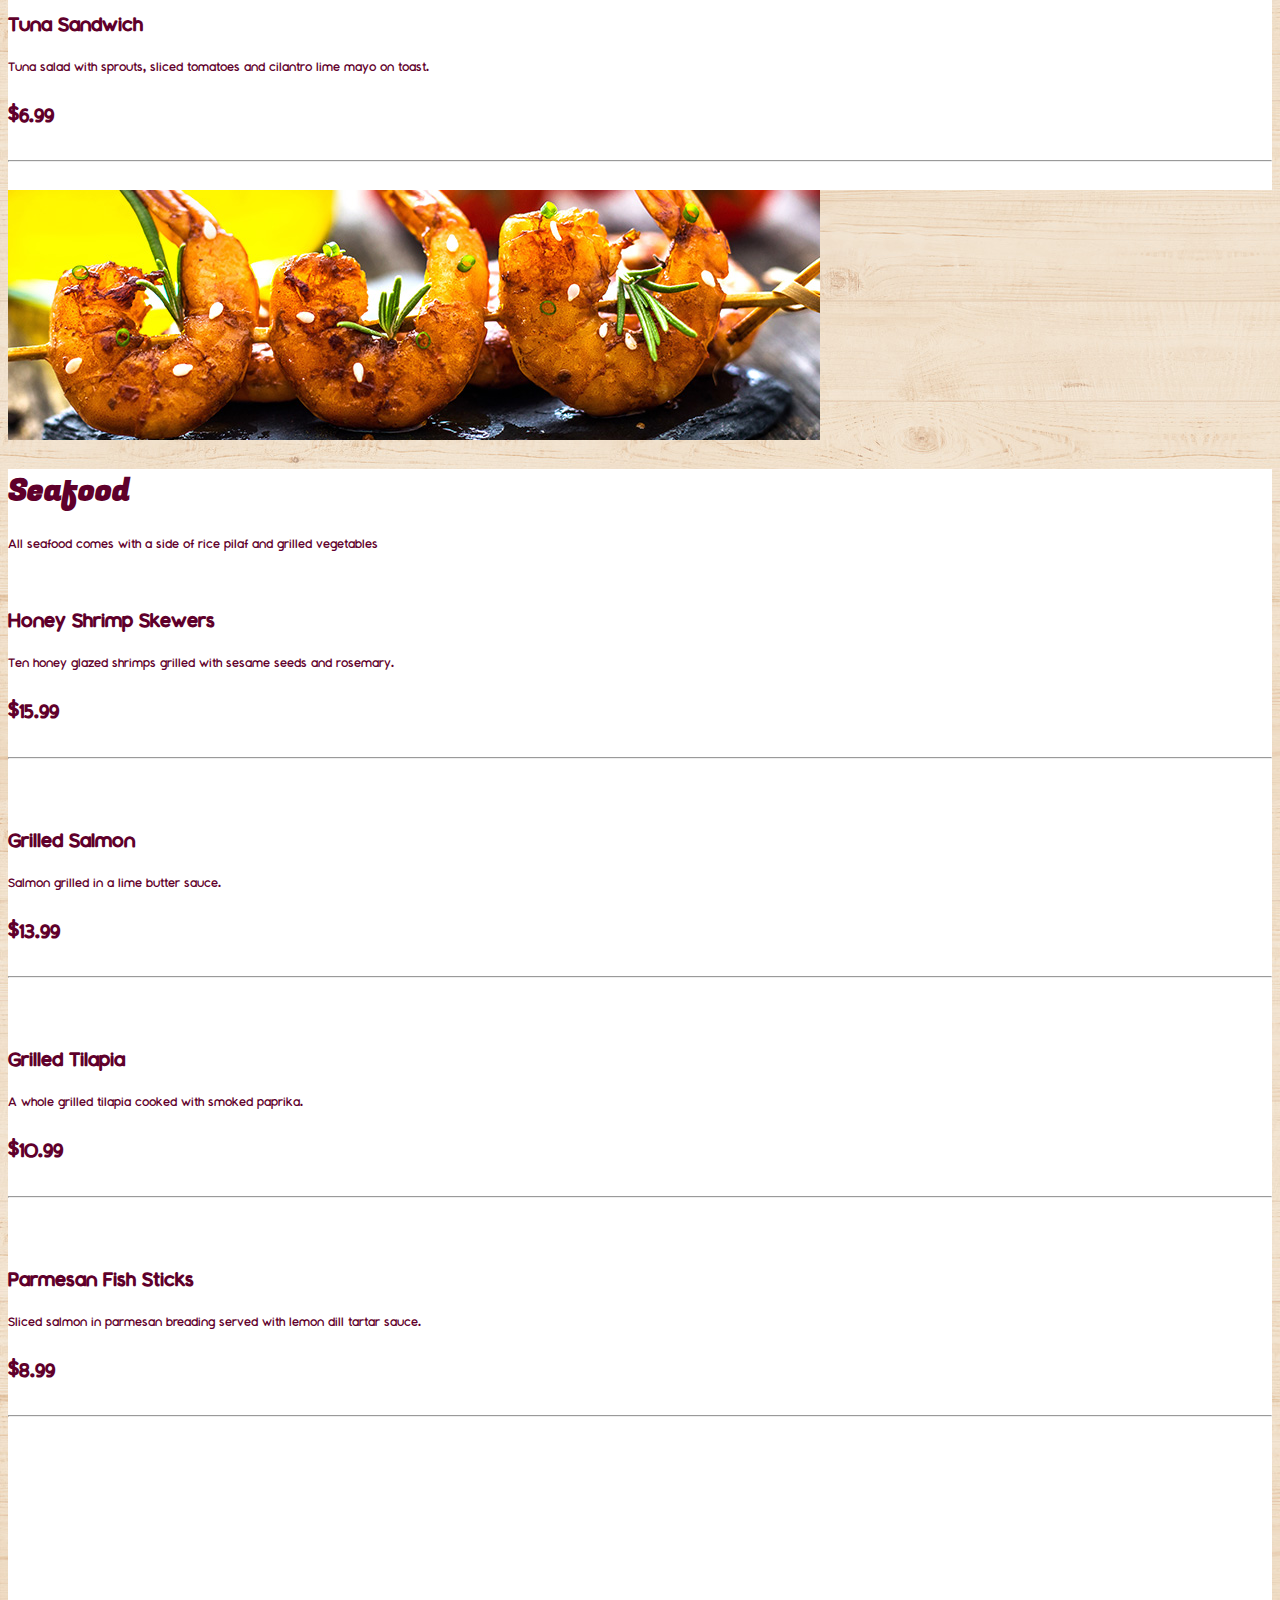
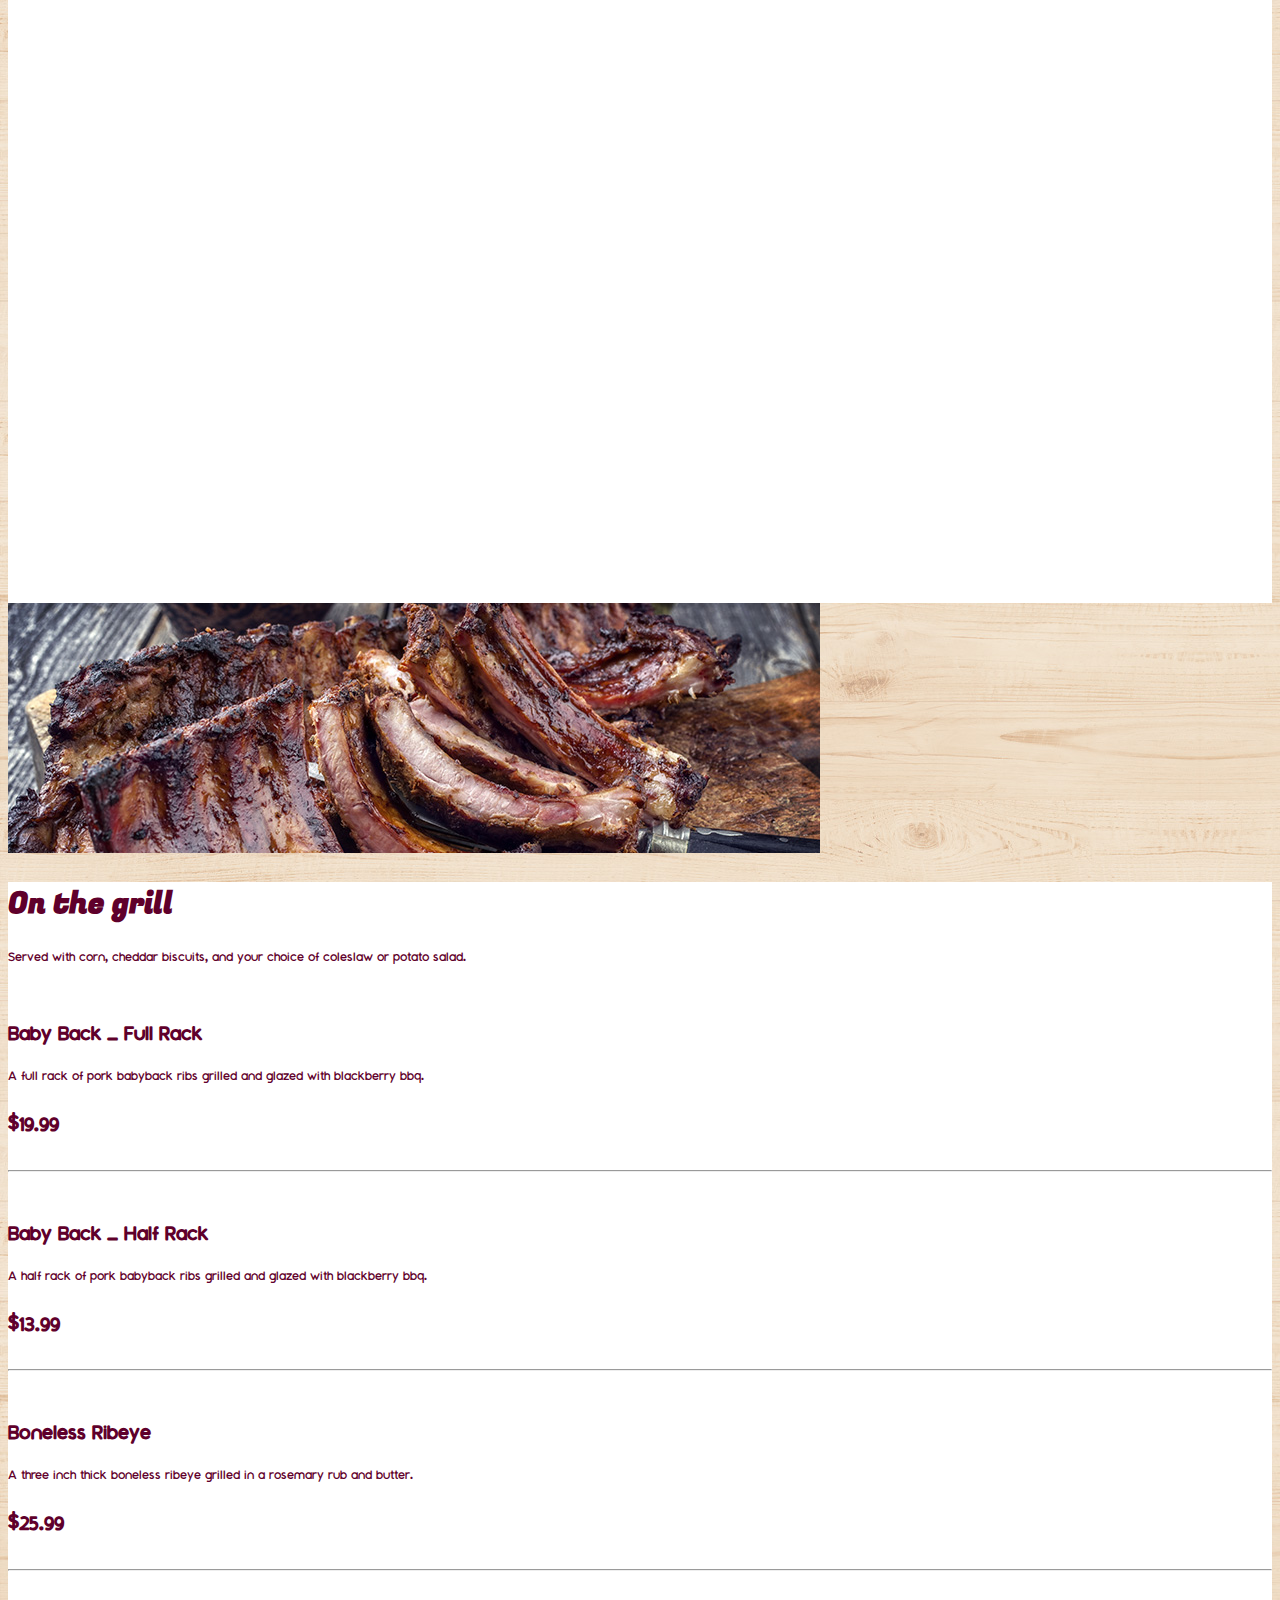
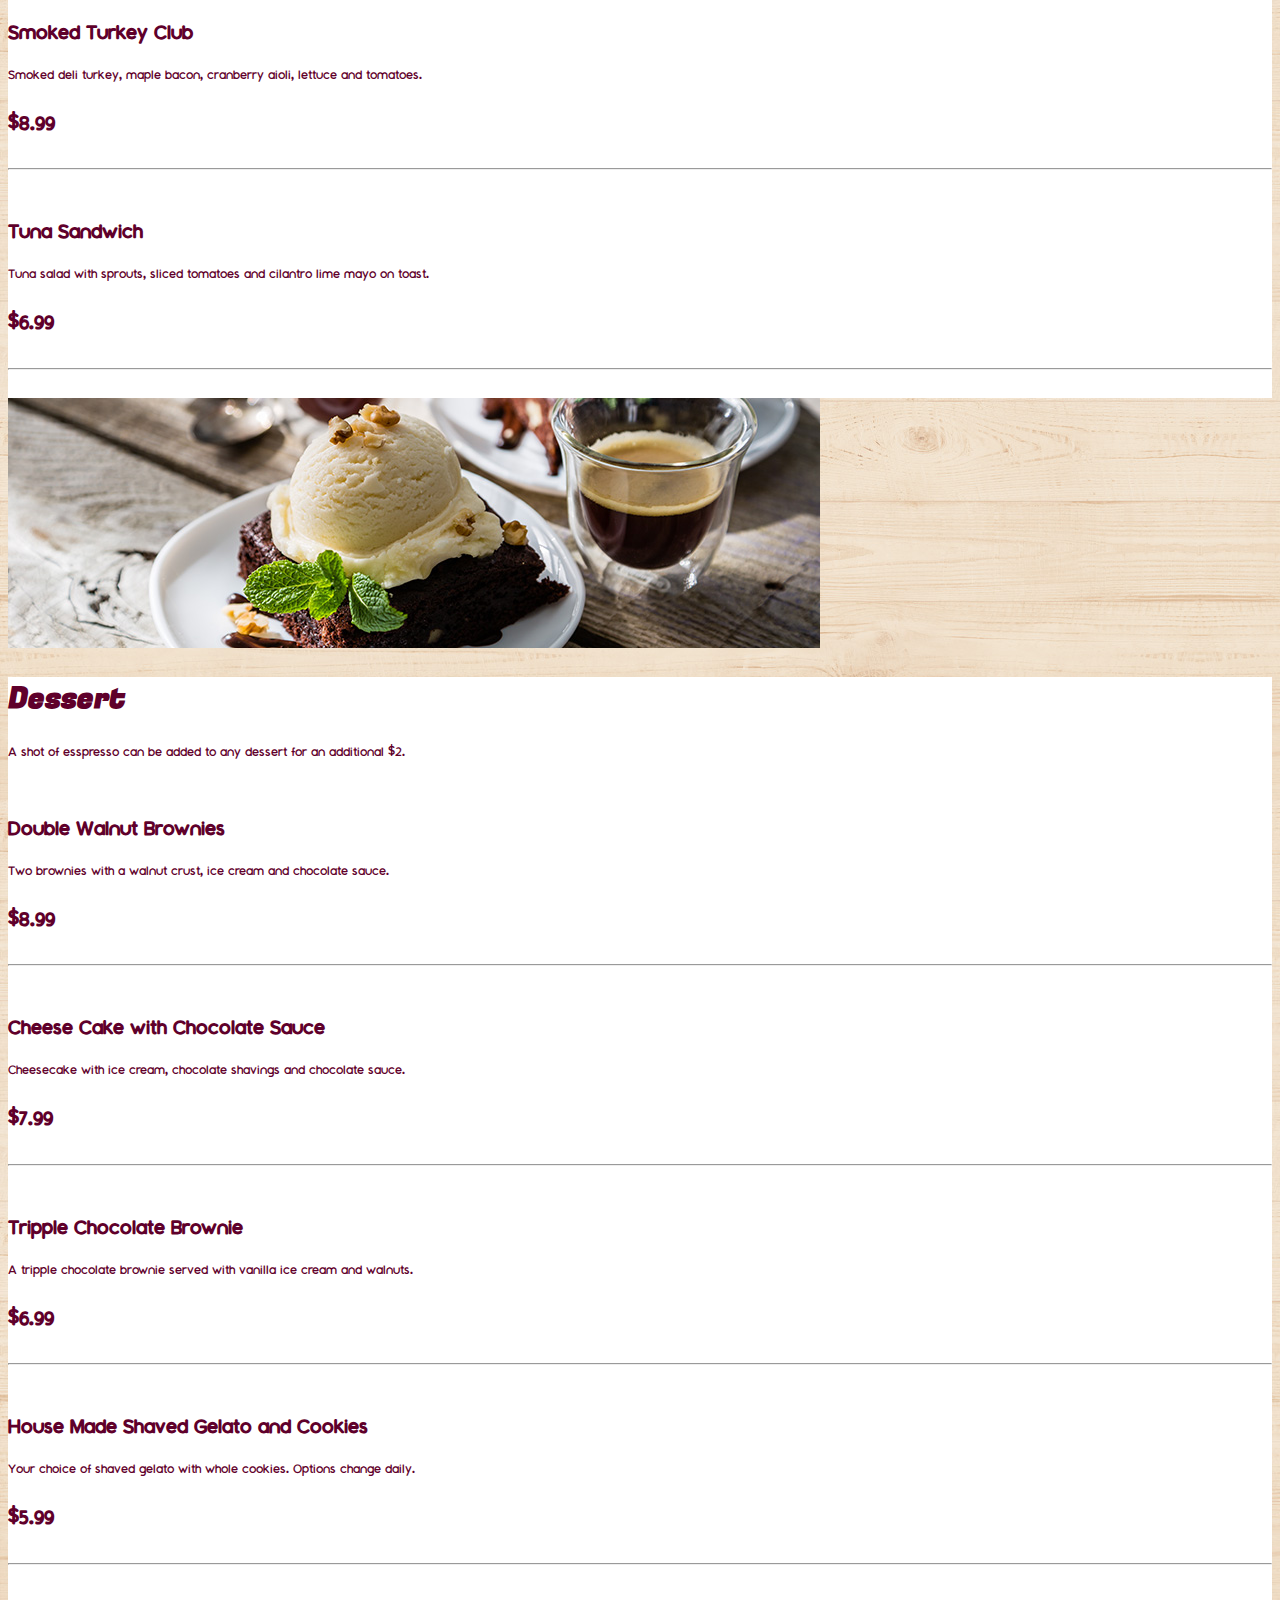
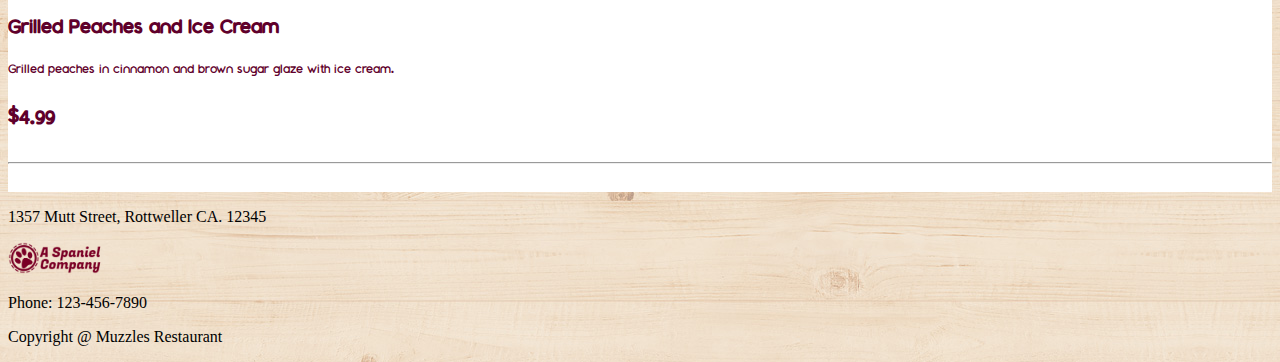
==== commit bf8a2715: "fonts" ====
--- a/page/menu.html
+++ b/page/menu.html
@@ -10,29 +10,34 @@
     <link href="https://cdn.jsdelivr.net/npm/bootstrap@5.0.1/dist/css/bootstrap.min.css" rel="stylesheet"
         integrity="sha384-+0n0xVW2eSR5OomGNYDnhzAbDsOXxcvSN1TPprVMTNDbiYZCxYbOOl7+AMvyTG2x" crossorigin="anonymous">
     <link rel="stylesheet" href="../style/style.css">
+
     <title>Puppy Restaurant</title>
 </head>
 
 <body>
     <!-- -------------------------------------------------------------------------------------------------------------------------------------------------------------------------------------- -->
-    <nav class="navbar navbar-light">
+    <nav class="navbar navbar-light active">
         <div class="container">
             <a class="navbar-brand" href="#">
                 <img src="../assets/MuzzlesLogo.png" alt="" width="250" height="92">
             </a>
             <ul class="nav justify-content-end M-anchor">
                 <li class="nav-item">
-                    <a class="nav-link active" aria-current="page" href="#">About</a>
+                    <a  class="nav-link active navbarFont" aria-current="page" href="#">About</a>
                 </li>
                 <li class="nav-item">
-                    <a class="nav-link" href="#">Menu</a>
+                    <a class="nav-link navbarFont" href="#">Menu</a>
                 </li>
                 <li class="nav-item">
-                    <a class="nav-link" href="#">Catering</a>
+                    <a class="nav-link navbarFont" href="#">Catering</a>
                 </li>
                 <li class="nav-item">
-                    <a class="nav-link" href="#">Photo</a>
+                    <a class="nav-link navbarFont" href="#">Photo</a>
                 </li>
+
+                <a href="javascript:void(0);" class="icon" onclick="myFunction()">
+                    <i class="fa fa-bars"></i>
+                  </a>
             </ul>
         </div>
     </nav>
--- a/style/style.css
+++ b/style/style.css
@@ -1,3 +1,21 @@
+body{
+    background-image: url(../assets/bgtexture.jpg);
+}
+#homeImage {
+    background-image: url(../assets/homeHero.jpg);
+    height: 50vh;
+    width: 100%;
+    background-repeat: no-repeat;
+    background-size: cover;
+}
+
+.M-size {
+margin: 0px;
+}
+
+
+
+  
 @font-face {
     font-family: MontaukRegular;
     src: url(../assets/fonts/Montauk-Regular.otf);
@@ -13,69 +31,81 @@
     src: url(../assets/fonts/FugazOne-Regular.ttf);
 }
 
-body{
-    background-image: url(../assets/bgtexture.jpg);
+@font-face {
+    font-family: FugazOneRegular;
+    src: url(../assets/FugazOne-Regular.ttf);
 }
 
+
+/* NAVBAR */
 .navbarFont {
     font-family: FugazRegular;
     font-size: 16px;
-    color:#5F002B;
-}
-.homeImage {
-    background-image: url(../assets/homeHero.jpg);
-    height: 50vh;
-    width: 100%;
-    background-repeat: no-repeat;
-    background-size: cover;
+    color: #5F002B;
 }
 
-.AMainImage {
-    background-image: url(../assets/AboutMain.jpg);
-    background-size: cover;
-}
 
-.ATeamHeading {
-    background-color: white;
-    display: flex;
-    justify-content: center;
-    font-family: FugazRegular;
-    font-size: 16px;
-    color:#5F002B;
-}
 
-.AcardText {
+
+
+
+
+
+/* BODY CSS */
+hr{
     font-family: MontaukRegular;
     font-size: 16px;
     color: #5F002B;
 }
 
-.AcardHeading {
-    font-family: FugazRegular;
-    font-size: 24px;
+.M-paragraph{
+    font-family: MontaukRegular;
+    font-size: 16px;
     color: #5F002B;
 }
 
-.cateringHeroImage {
-    background-image: url(../assets/cateringHero.jpg);
-    height: 50vh;
-    width: 100%;
-    background-repeat: no-repeat;
-    background-size: cover;
-}
-.sideImage {
-    max-width: 90%;
+.McardHeading {
+    font-family: FugazOneRegular;
+    font-size: 30px;
+    color: #5F002B;
+    opacity: 100%;
 }
 
-.sideText {
-    font-family: MontaukRegular;
-    font-size: 1vw;
-    color: #5F002B
+.Mtitle {
+    font-family: FugazOneRegular;
+    font-size: 50px;
+    color: #5F002B;
+    opacity: 100%;
 }
 
-.picOne {
-    background-image: url(../assets/cateringMaine.jpg);
-    height: 20rem;
-    background-position: center;
-    background-size: cover;
-}+.M-footer-img {
+    width: 100px;
+    height: 31.6;
+}
+
+.M-anchor {
+    font-family: FugazOneRegular;
+    font-size: 20px;
+    color: #5F002B;
+    opacity: 100%;
+}
+
+.M-food-names {
+    font-family: MontaukRegular;
+    font-size: 25px;
+    color: #5F002B;
+}
+
+.P-border {
+    border: 10px solid #fff;
+}
+
+.P-title {
+    font-family: FugazOneRegular;
+    font-size: 50px;
+    color: #5F002B;
+    /* opacity: 90%; */
+}
+
+
+
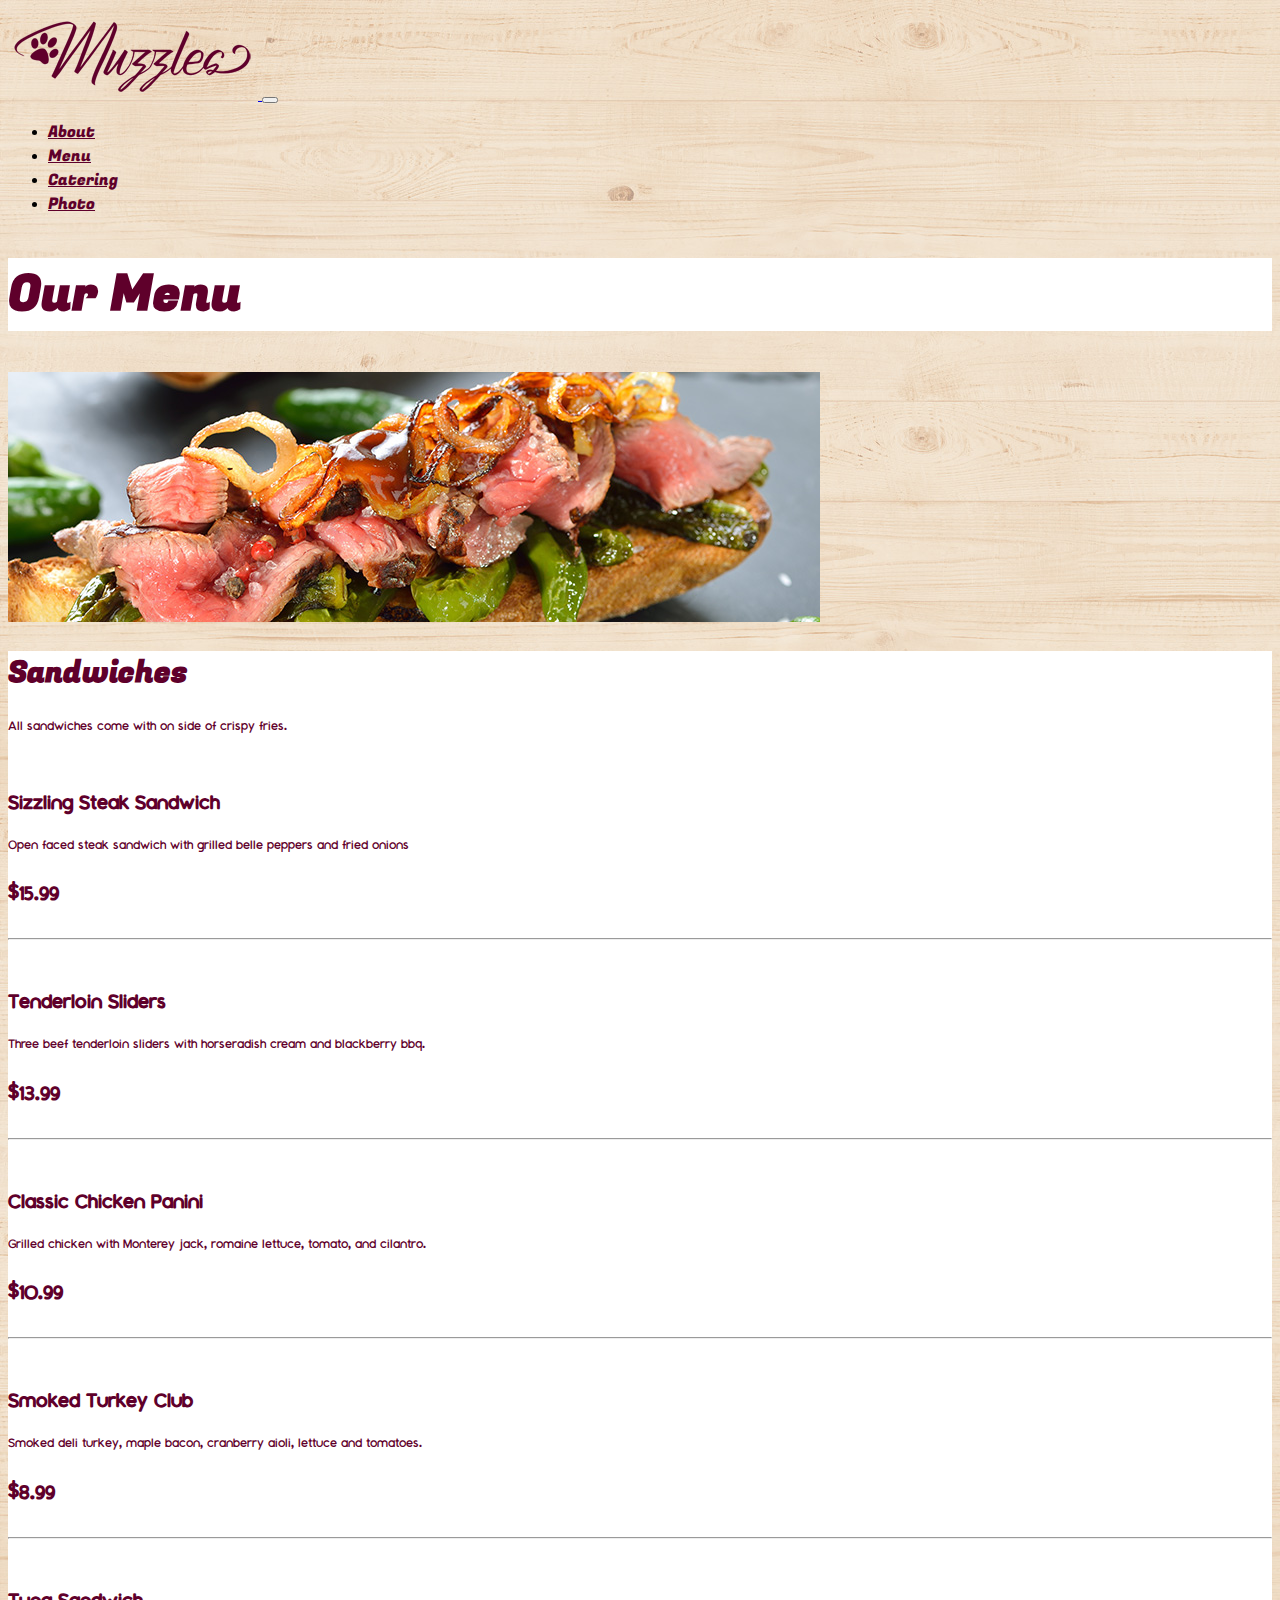
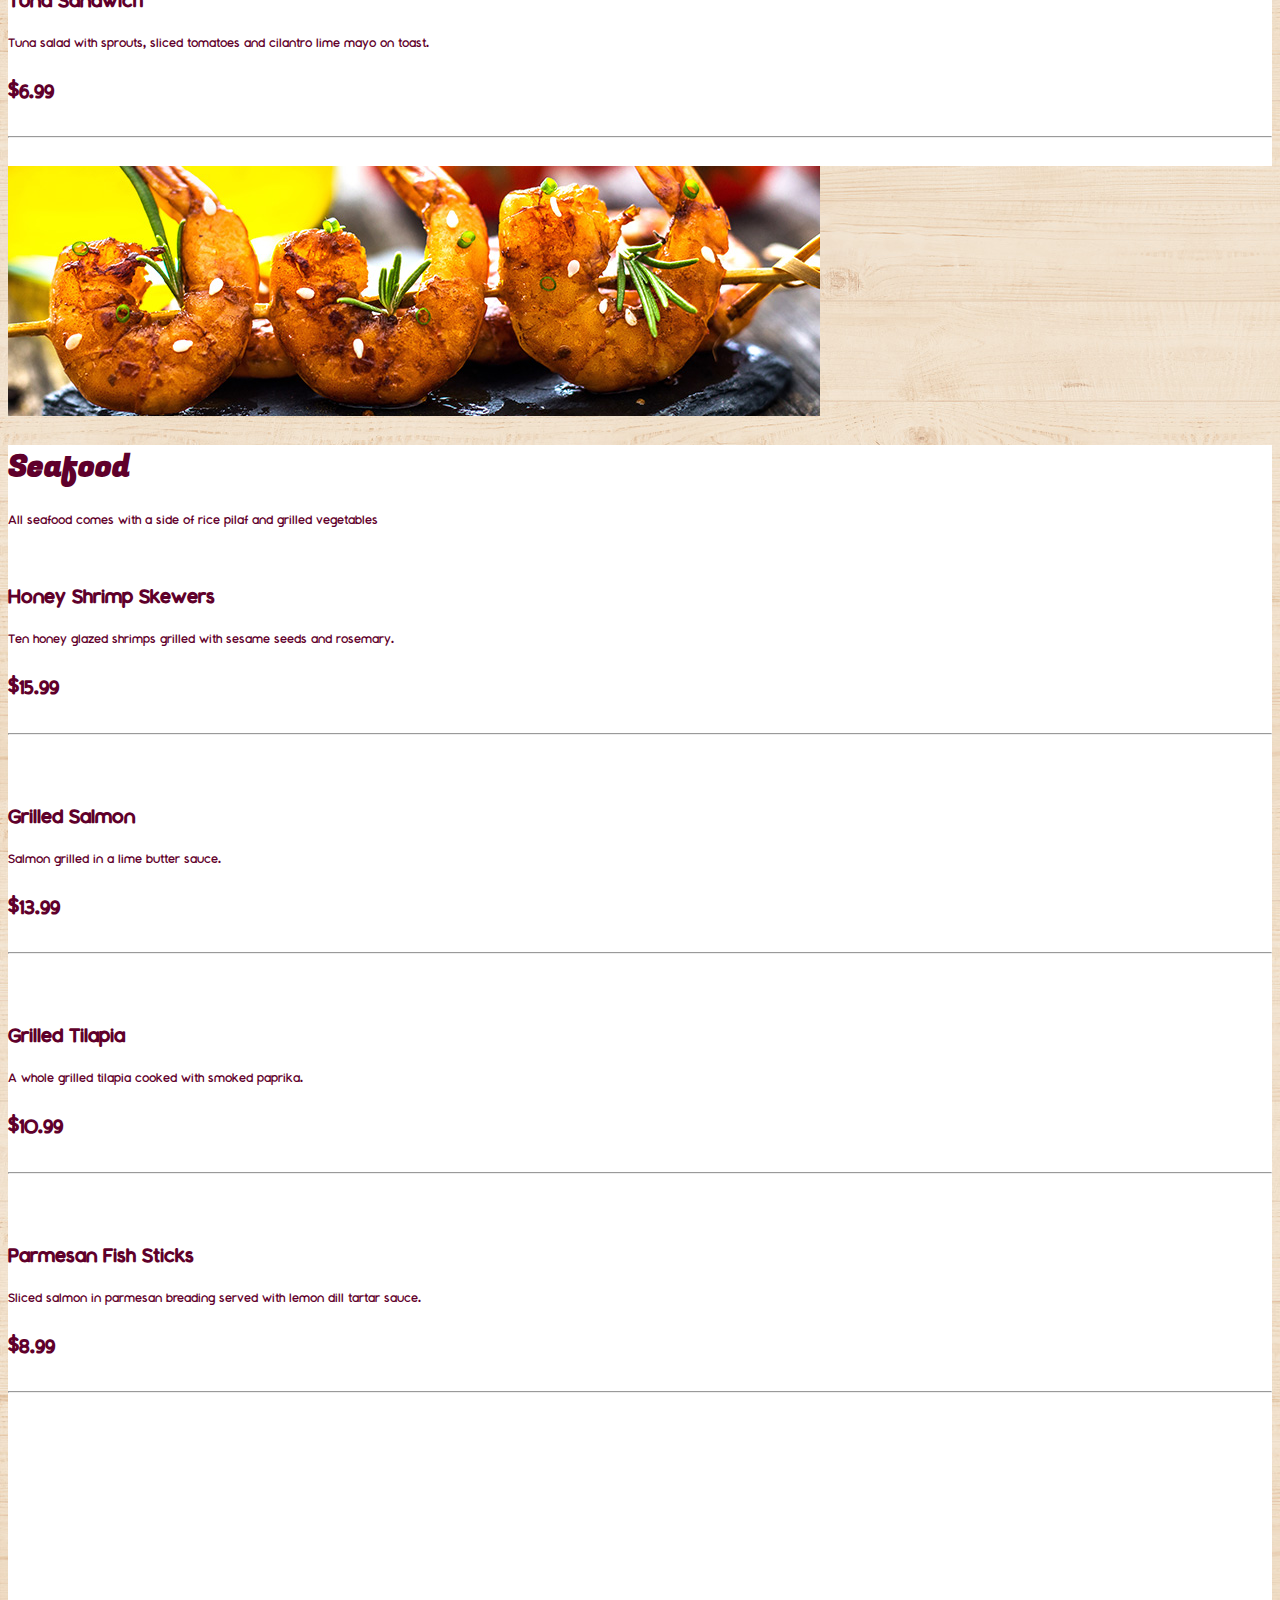
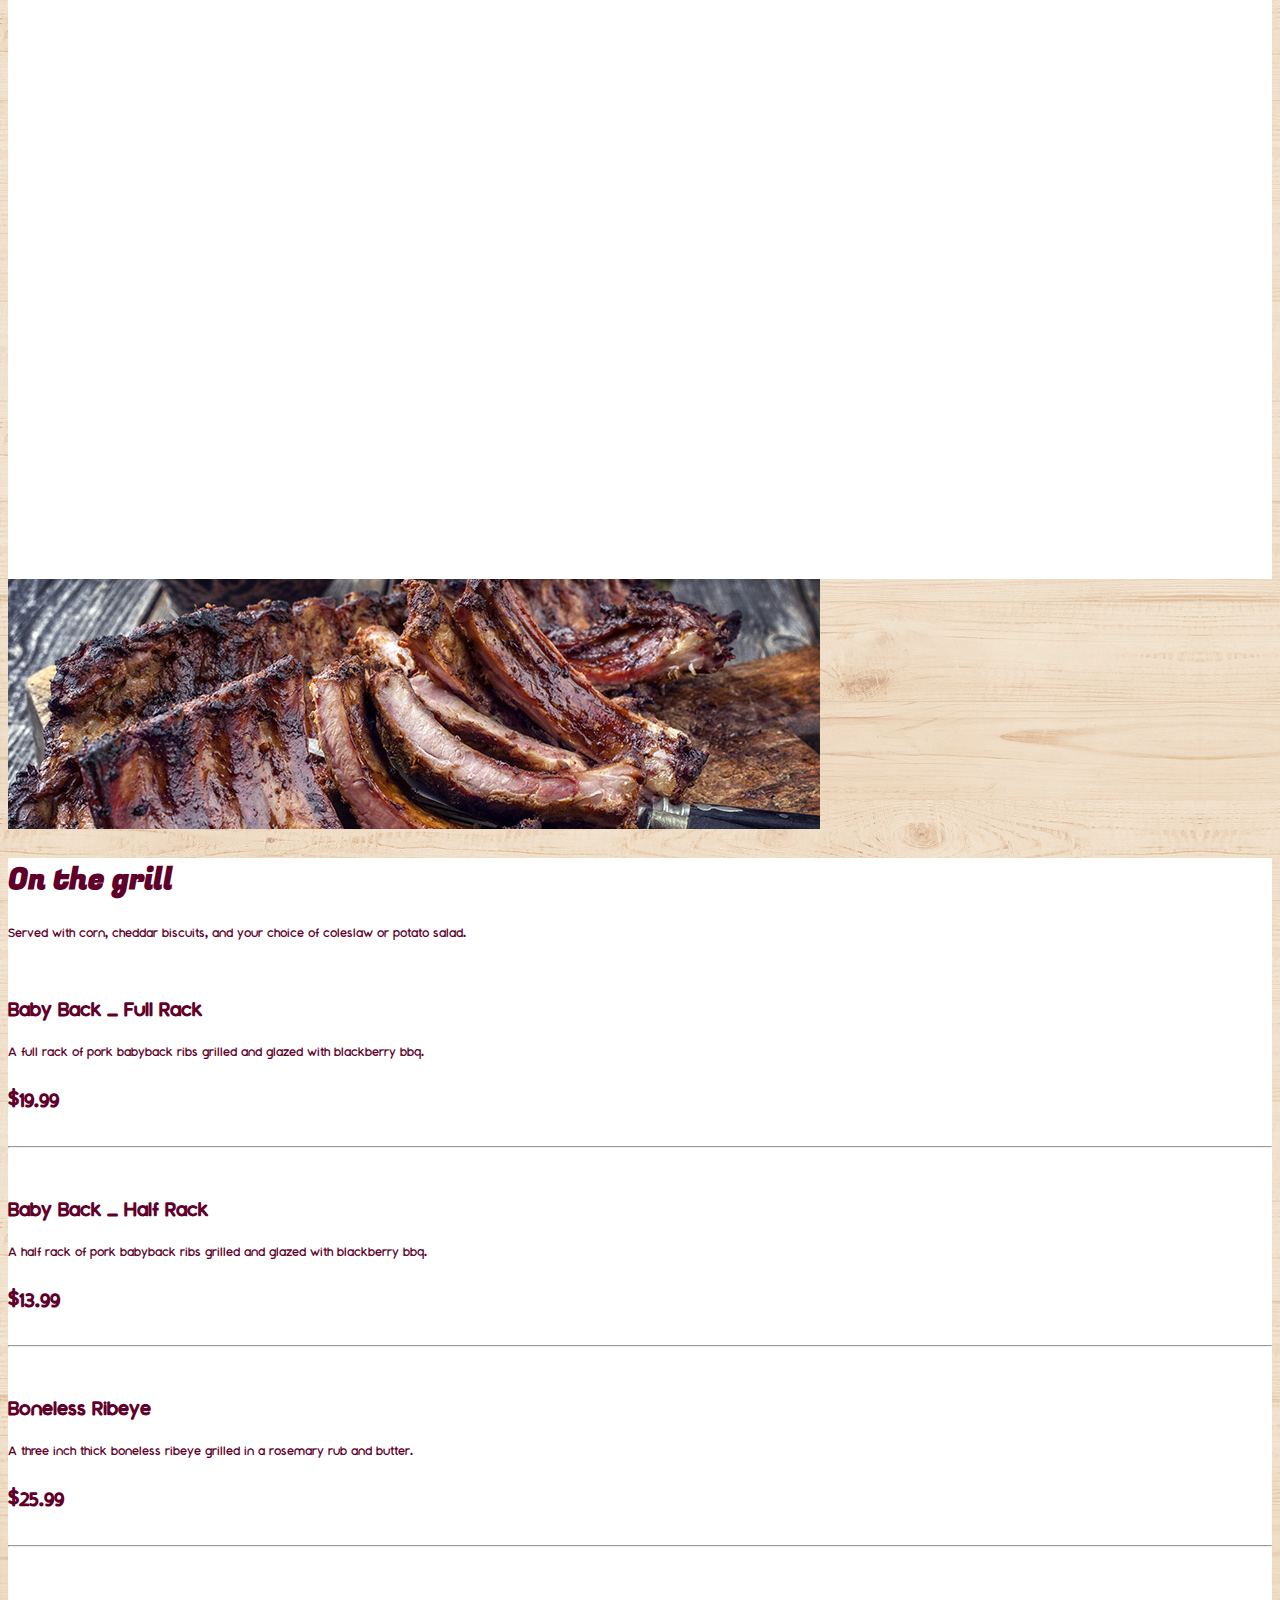
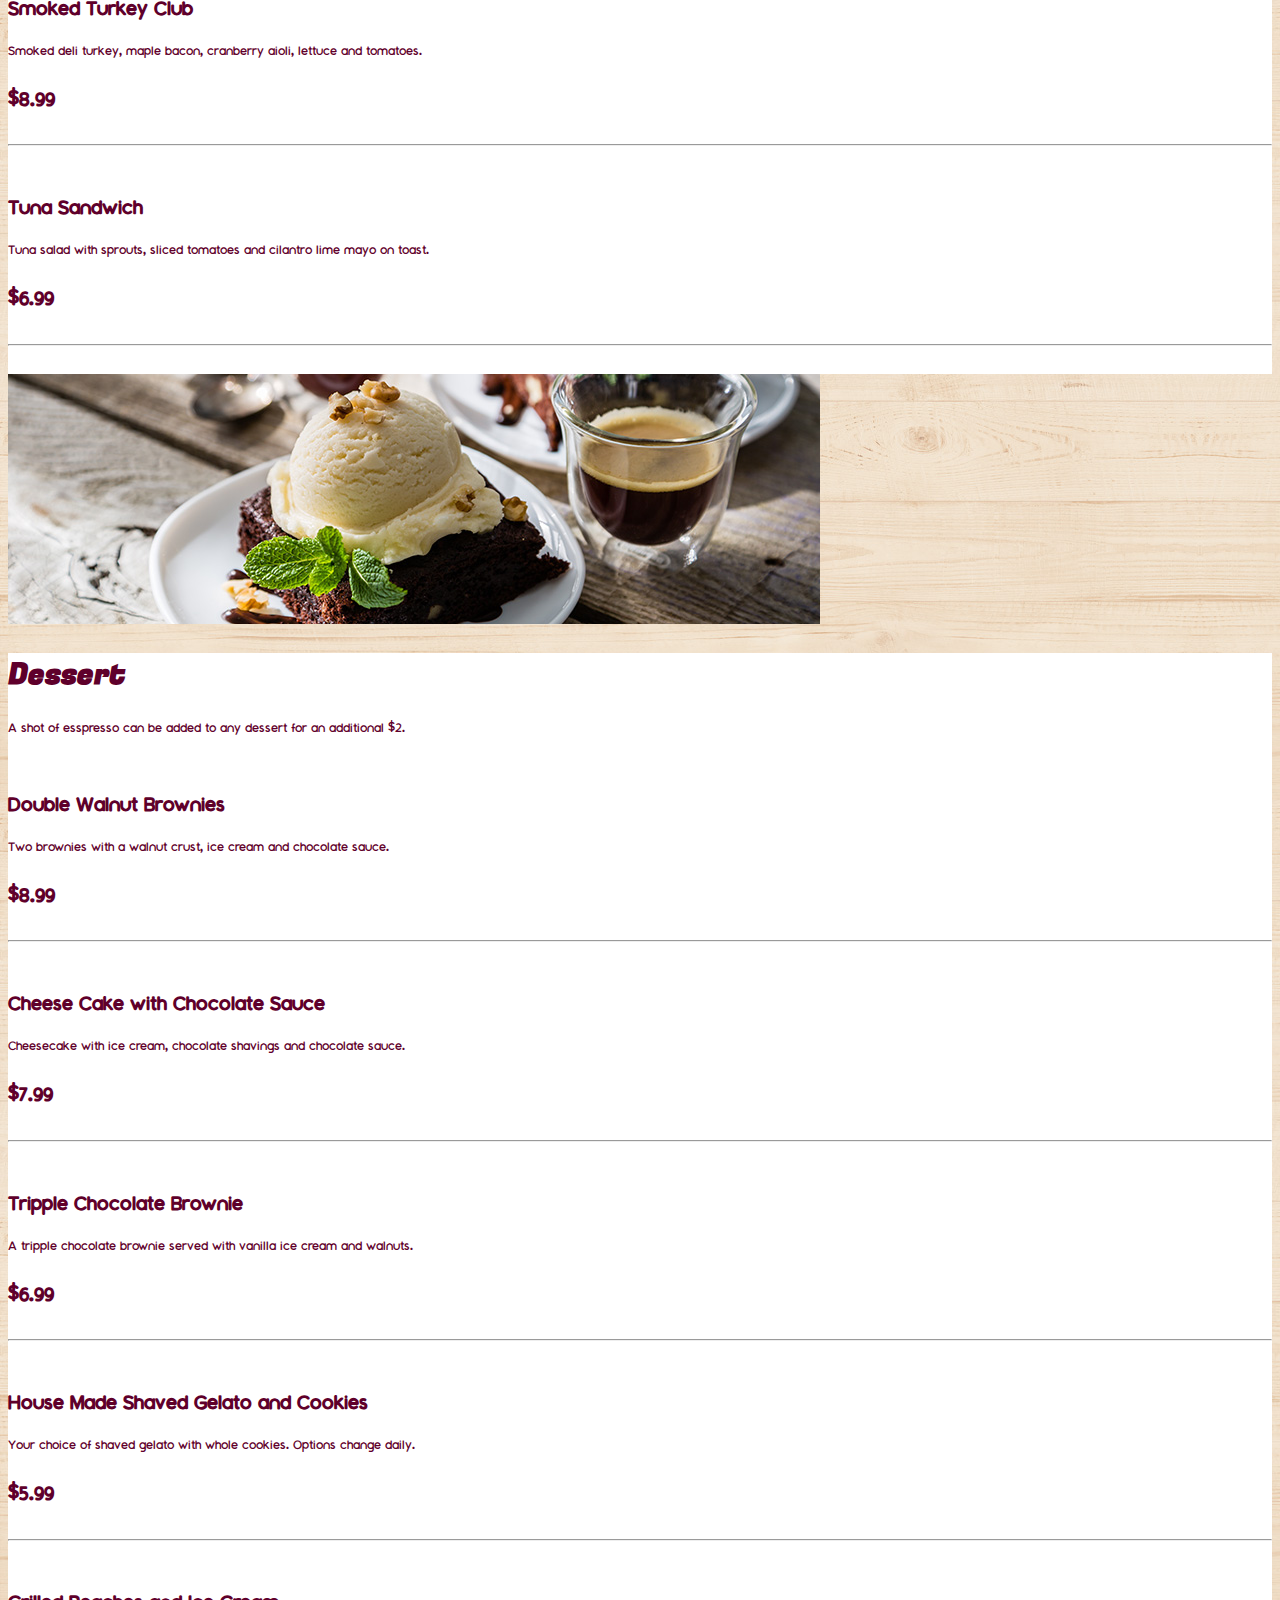
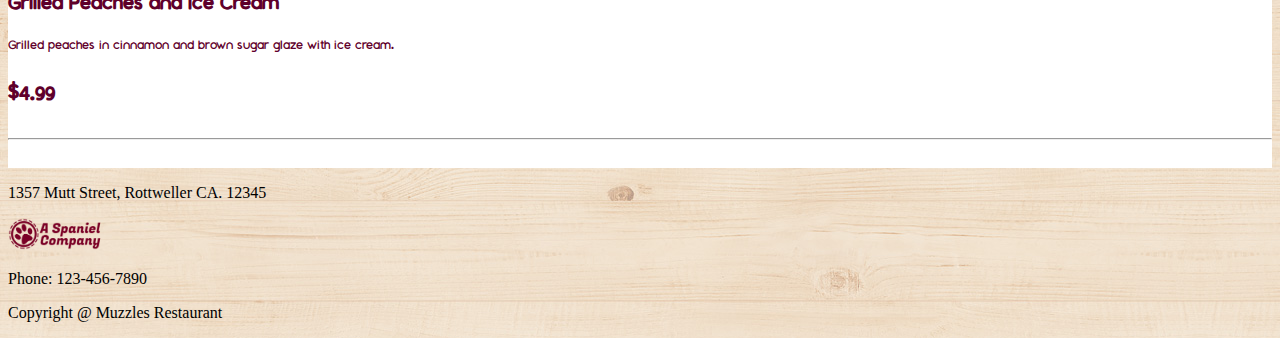
==== commit b3631e08: "finish navbar" ====
--- a/page/menu.html
+++ b/page/menu.html
@@ -16,7 +16,7 @@
 
 <body>
     <!-- -------------------------------------------------------------------------------------------------------------------------------------------------------------------------------------- -->
-    <nav class="navbar navbar-light active">
+    <!-- <nav class="navbar navbar-light active">
         <div class="container">
             <a class="navbar-brand" href="#">
                 <img src="../assets/MuzzlesLogo.png" alt="" width="250" height="92">
@@ -40,7 +40,34 @@
                   </a>
             </ul>
         </div>
-    </nav>
+    </nav> -->
+
+    <nav class="navbar navbar-expand-lg navbar-light ">
+        <div class="container-fluid ">
+          <a class="navbar-brand" href="#">
+            <img src="../assets/MuzzlesLogo.png" alt="" width="250" height="92">
+          </a>
+          <button class="navbar-toggler" type="button" data-bs-toggle="collapse" data-bs-target="#navbarNav" aria-controls="navbarNav" aria-expanded="false" aria-label="Toggle navigation">
+            <span class="navbar-toggler-icon"></span>
+          </button>
+          <div class="collapse navbar-collapse  justify-content-end" id="navbarNav">
+            <ul class="nav">
+              <li class="nav-item">
+                <a class="nav-link navbarFont" aria-current="page" href="../pages/about.html">About</a>
+              </li>
+              <li class="nav-item">
+                <a class="nav-link navbarFont" href="../pages/menu.html">Menu</a>
+              </li>
+              <li class="nav-item">
+                <a class="nav-link navbarFont" href="../pages/catering.html">Catering</a>
+              </li>
+              <li class="nav-item">
+                <a class="nav-link navbarFont" href="../pages/photo.html">Photo</a>
+              </li>
+            </ul>
+          </div>
+        </div>
+      </nav>
 
     <div style="background-color: #ffffff;" class="container d-flex justify-content-center">
         <div class="row py-3">
--- a/style/style.css
+++ b/style/style.css
@@ -1,6 +1,7 @@
-body{
+body {
     background-image: url(../assets/bgtexture.jpg);
 }
+
 #homeImage {
     background-image: url(../assets/homeHero.jpg);
     height: 50vh;
@@ -10,12 +11,12 @@
 }
 
 .M-size {
-margin: 0px;
+    margin: 0px;
 }
 
 
 
-  
+
 @font-face {
     font-family: MontaukRegular;
     src: url(../assets/fonts/Montauk-Regular.otf);
@@ -52,13 +53,13 @@
 
 
 /* BODY CSS */
-hr{
+hr {
     font-family: MontaukRegular;
     font-size: 16px;
     color: #5F002B;
 }
 
-.M-paragraph{
+.M-paragraph {
     font-family: MontaukRegular;
     font-size: 16px;
     color: #5F002B;
@@ -107,5 +108,17 @@
     /* opacity: 90%; */
 }
 
+.ml-auto .dropdown-menu {
+    left: auto !important;
+    right: 0rem;
+}
 
+/* ------------------------------ */
 
+.navbar-toggler {
+    color: black;
+}
+
+.navbar-toggler-icon {
+    color: black;
+}